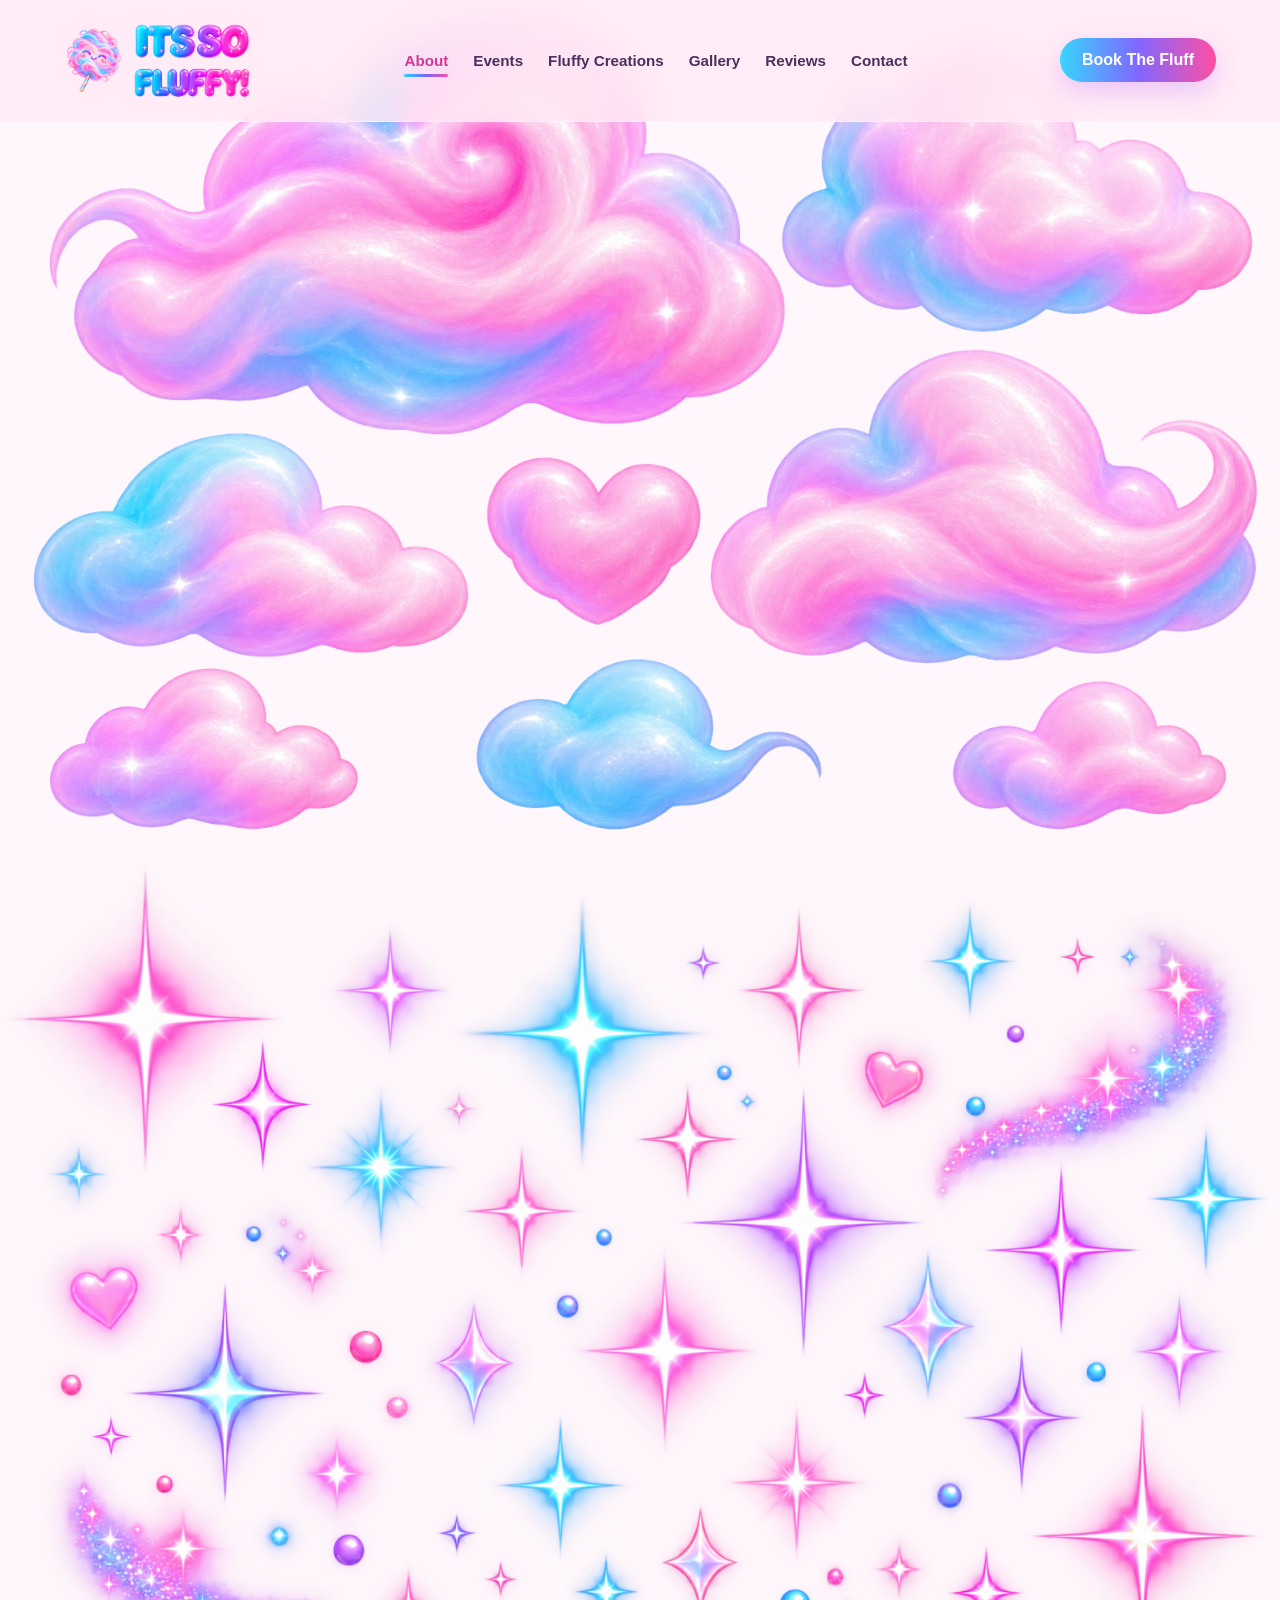
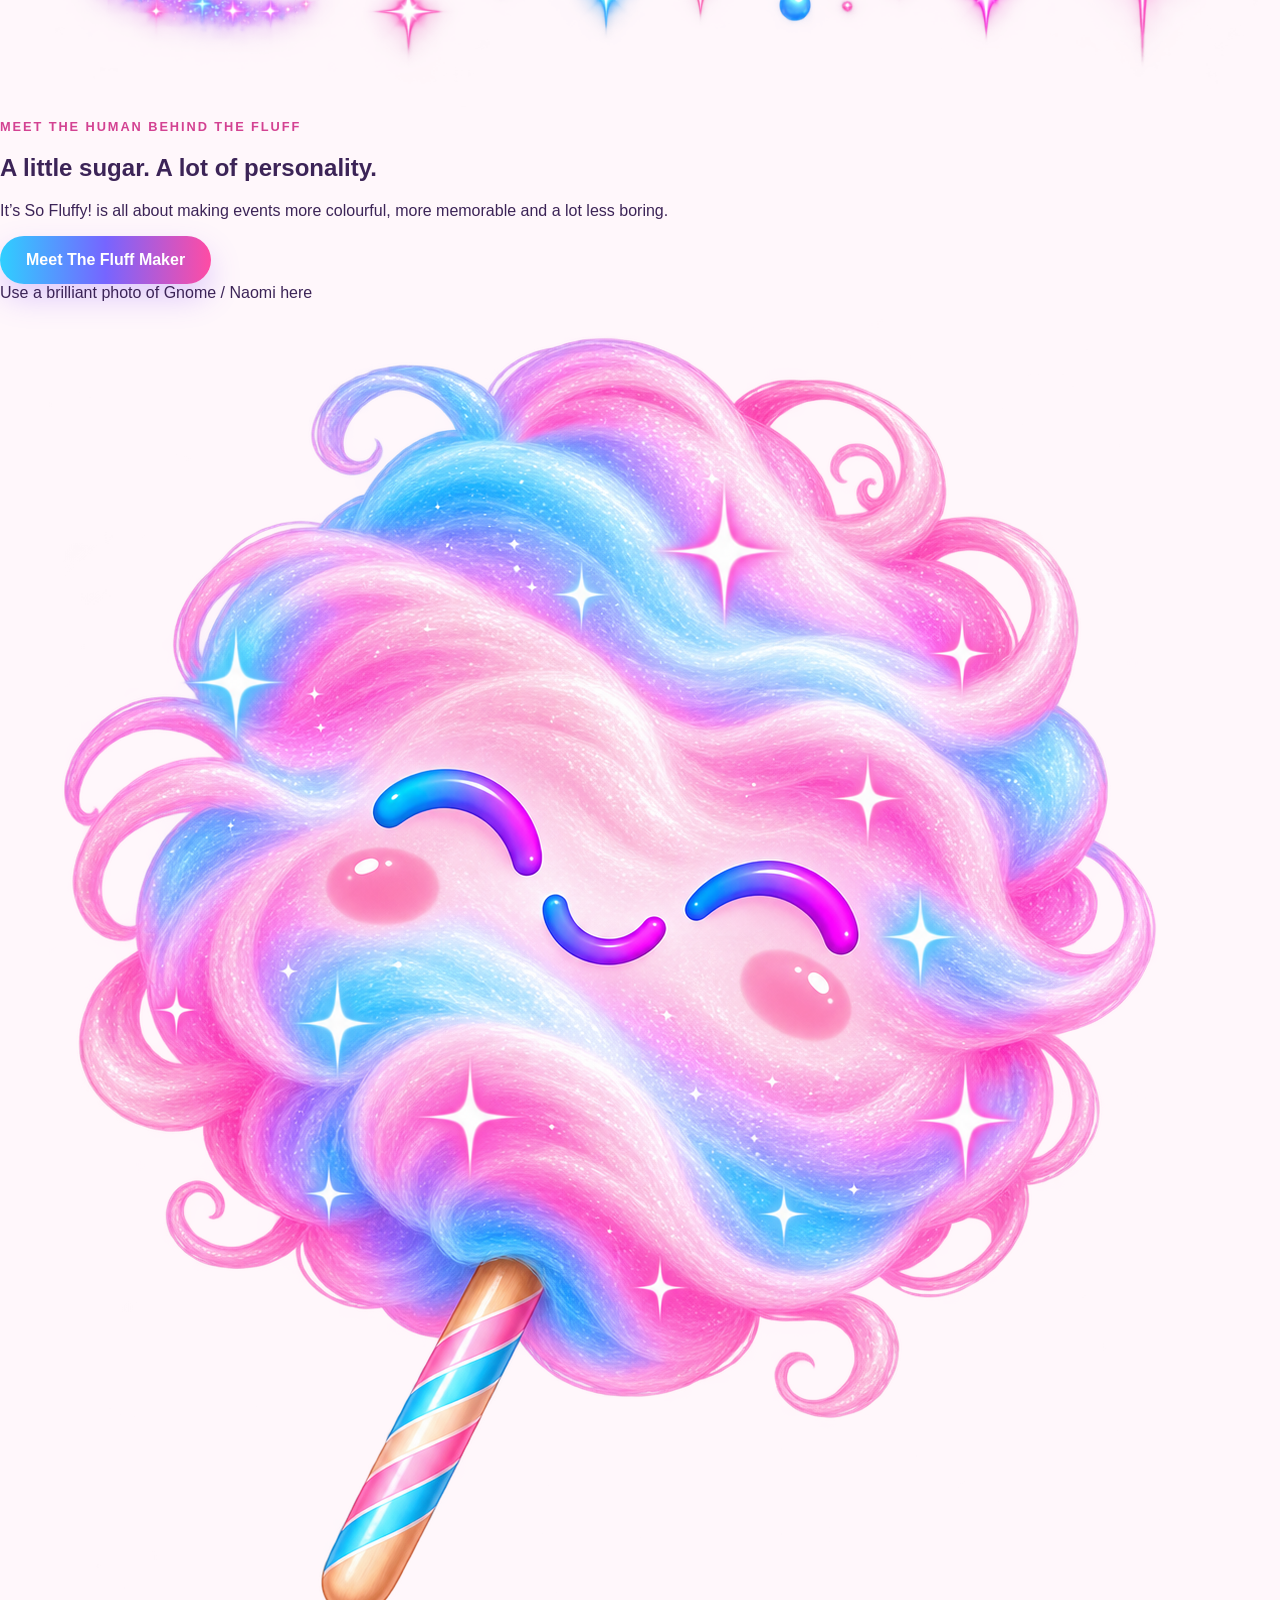
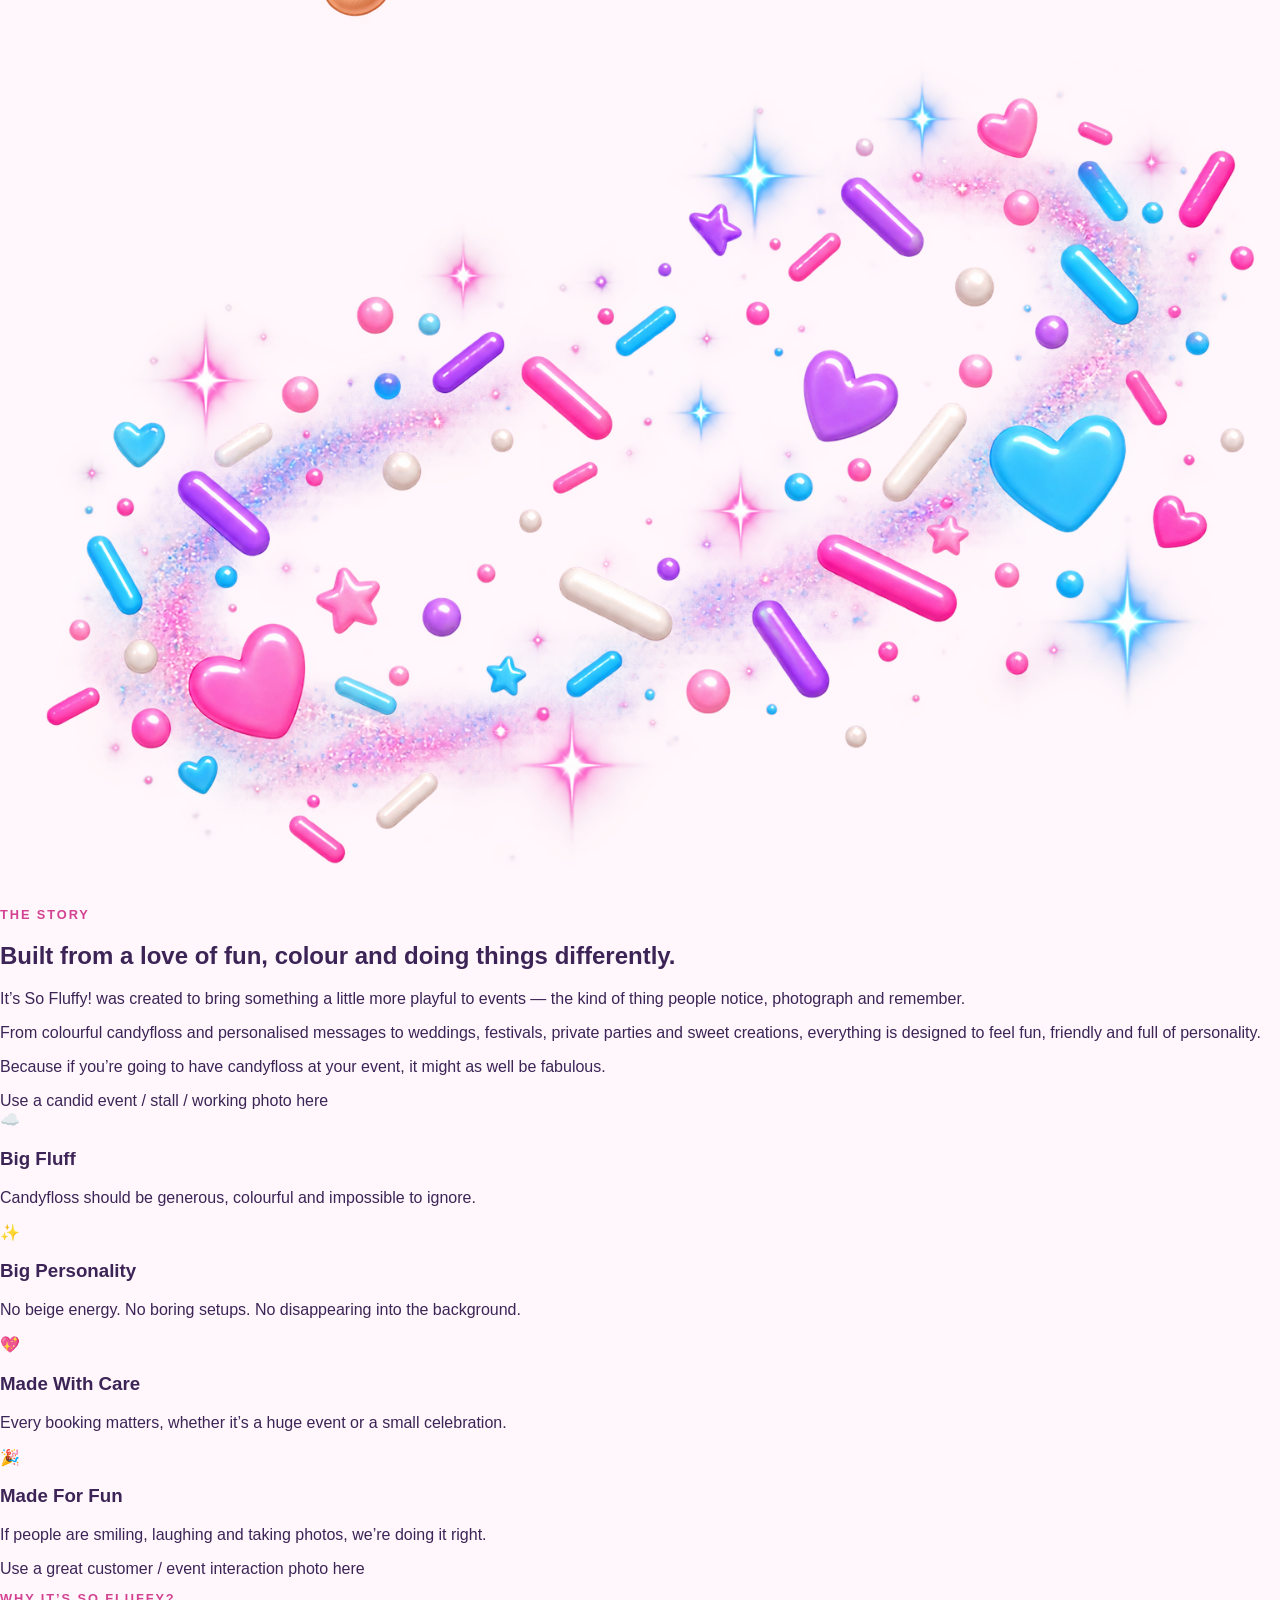
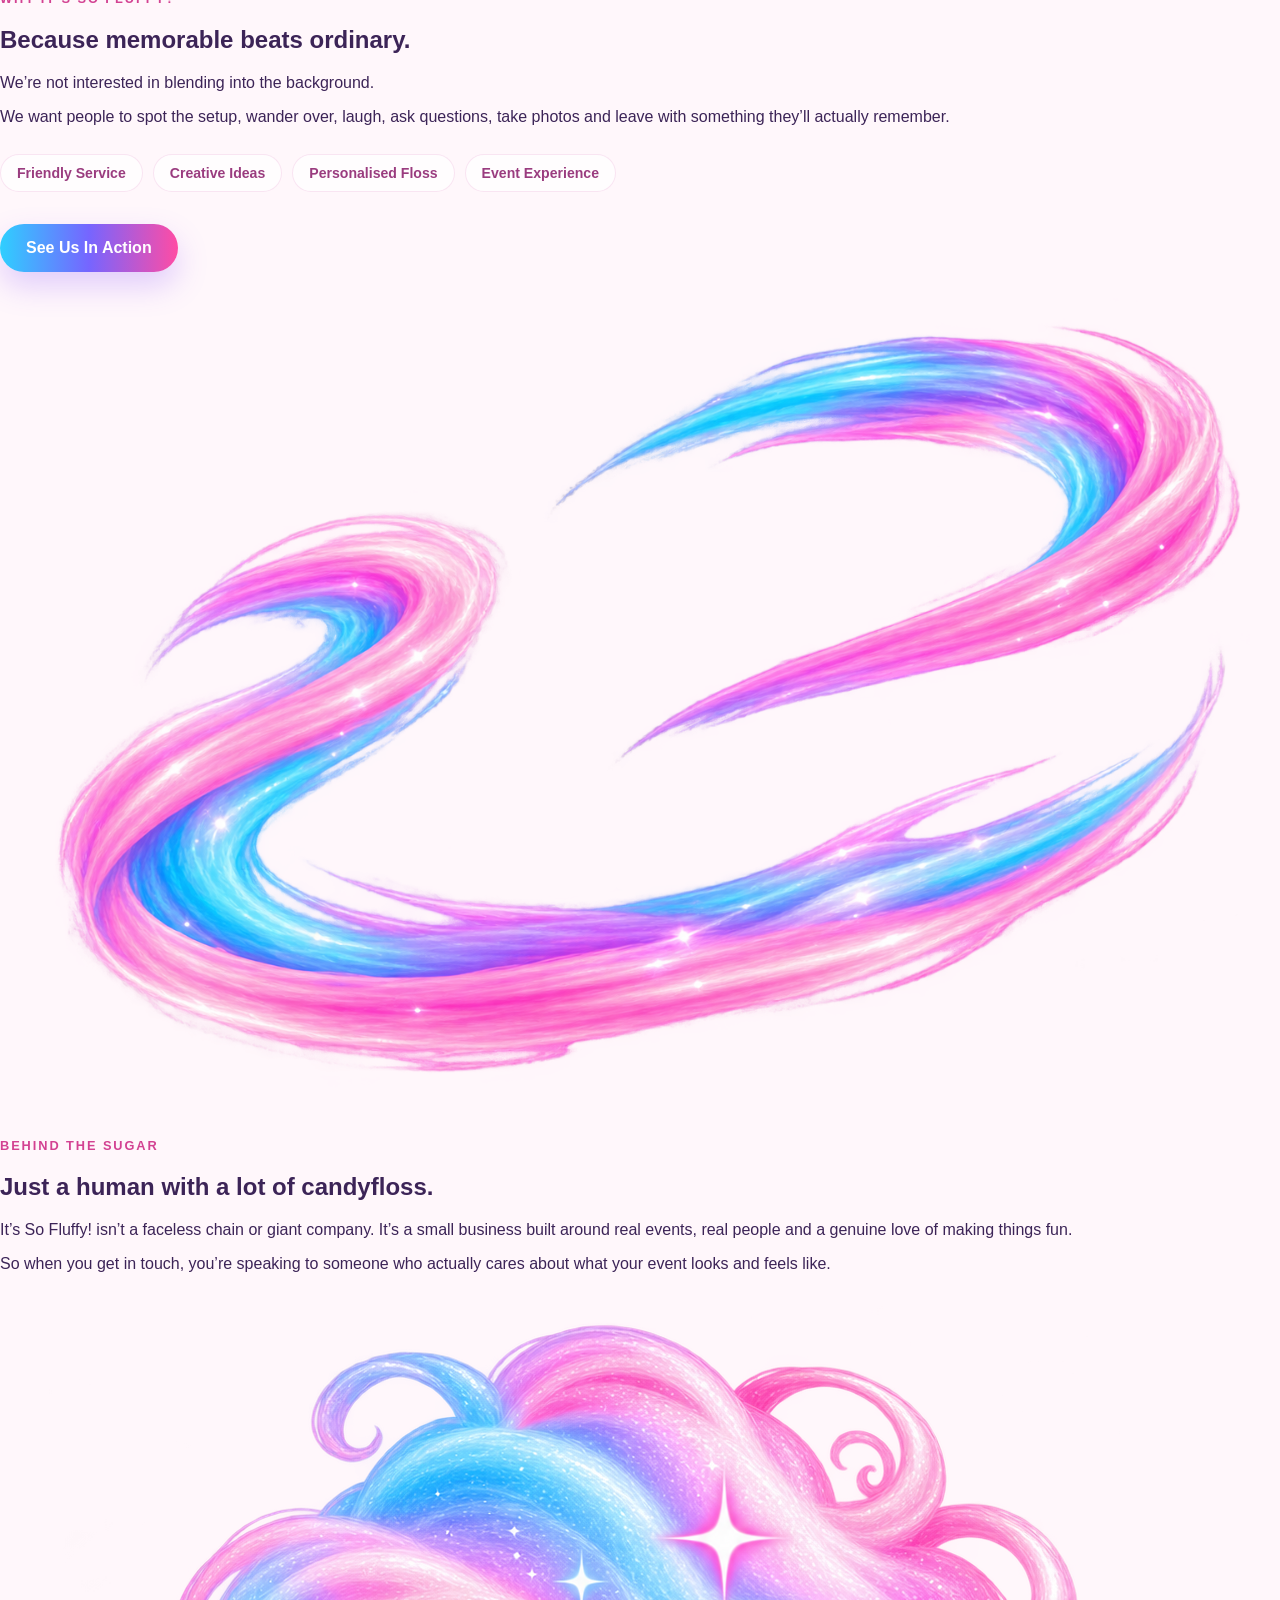
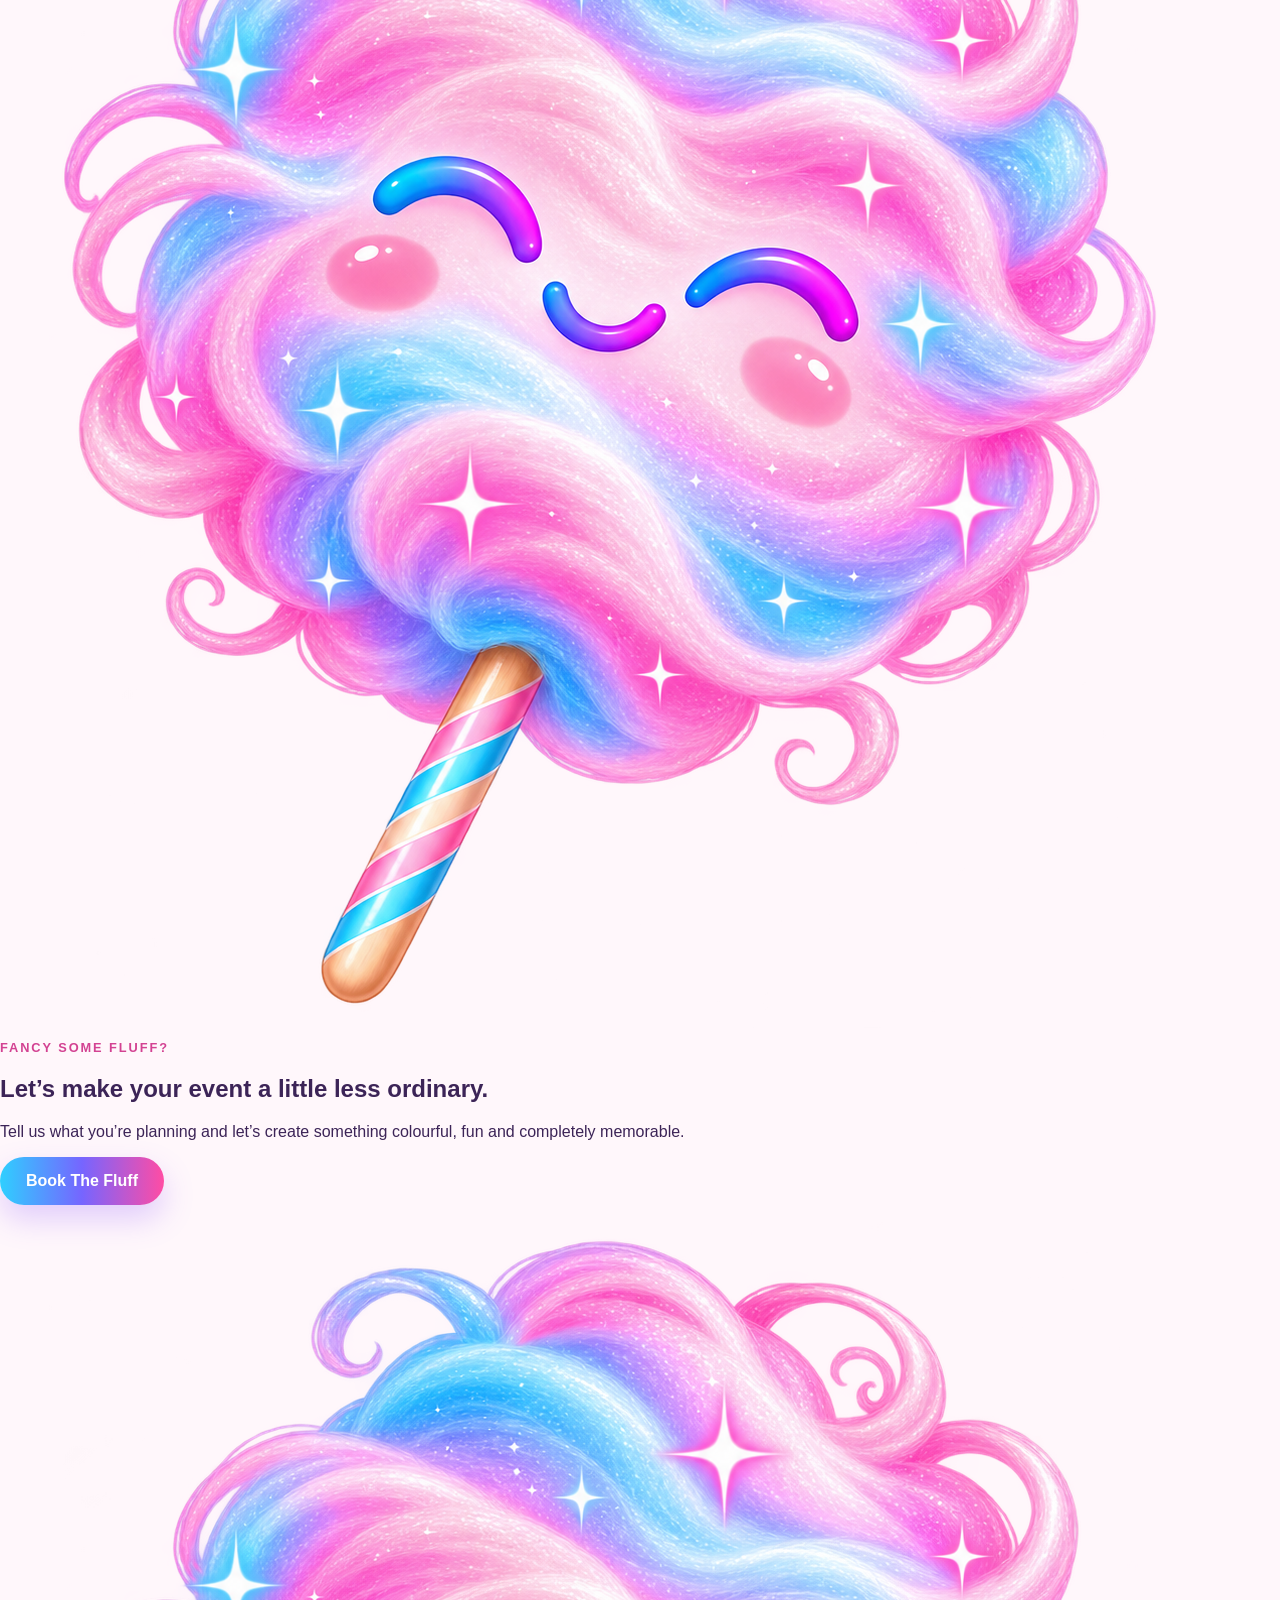
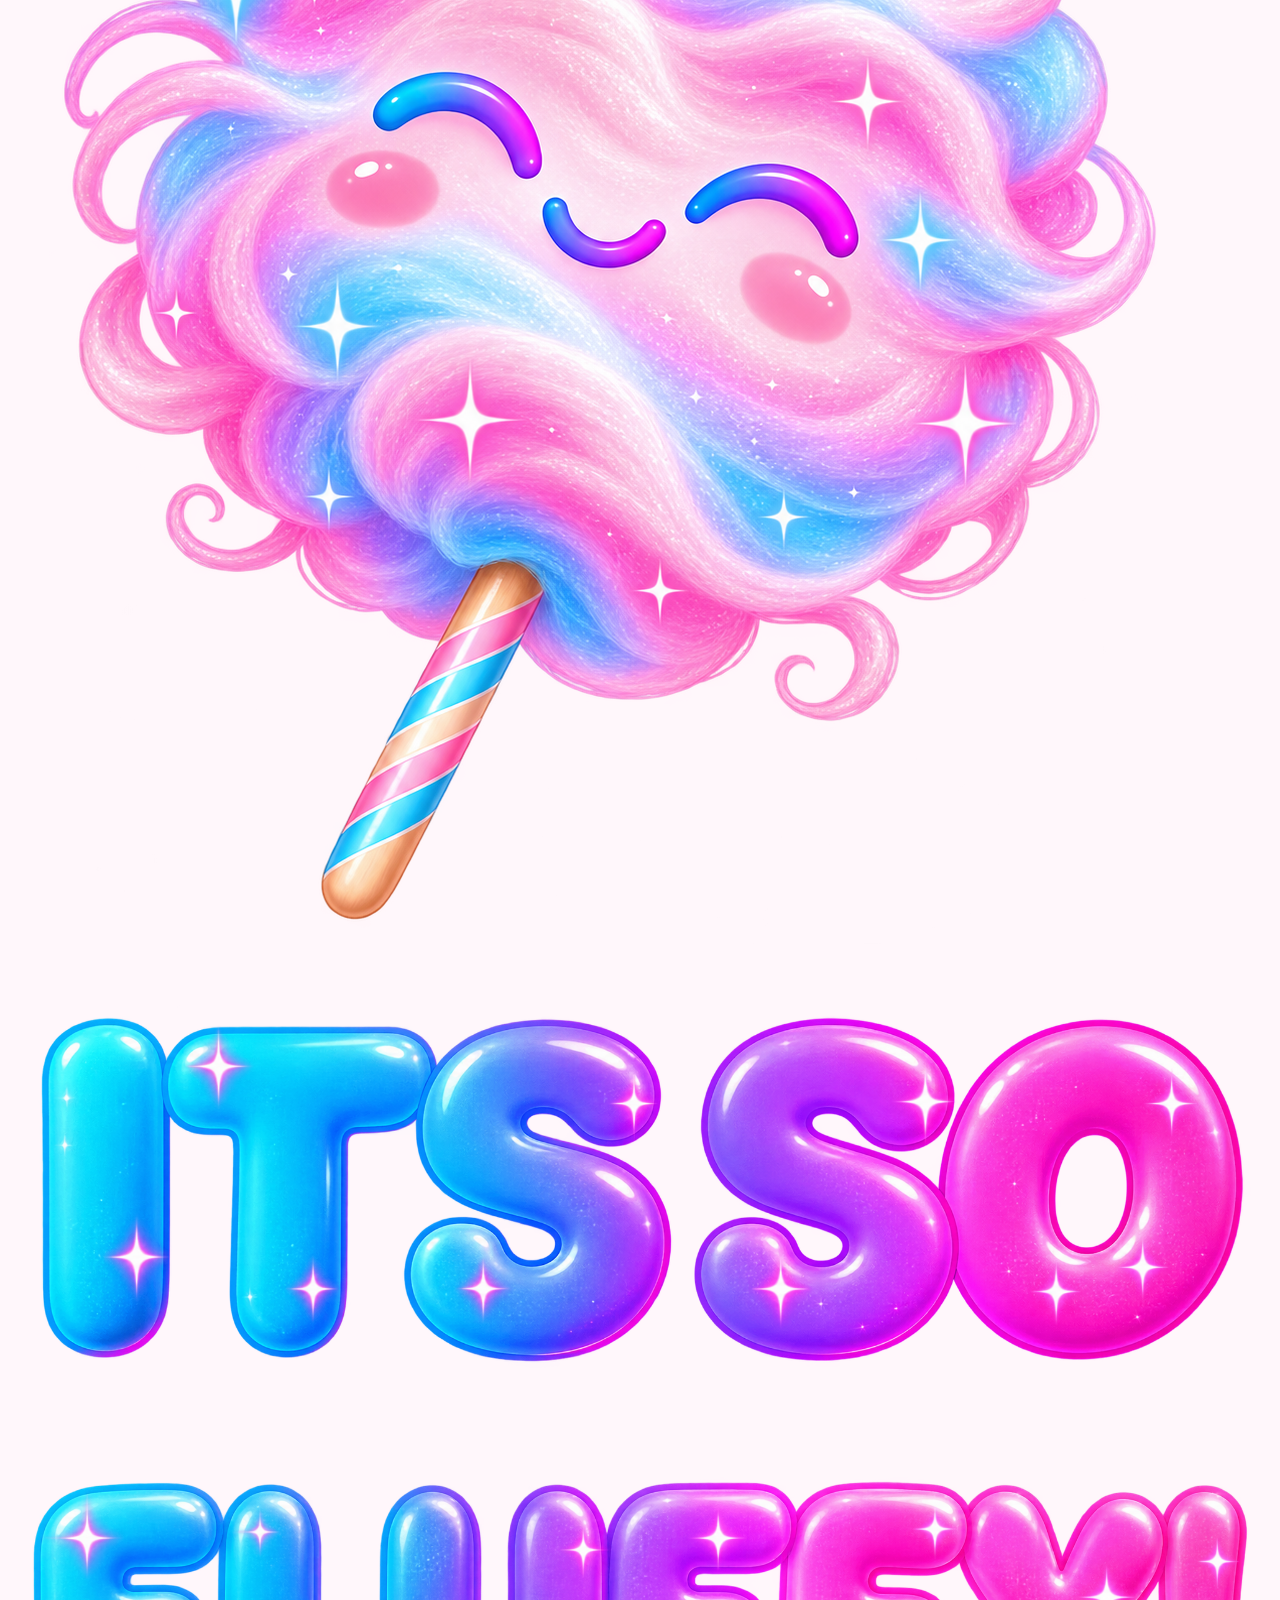
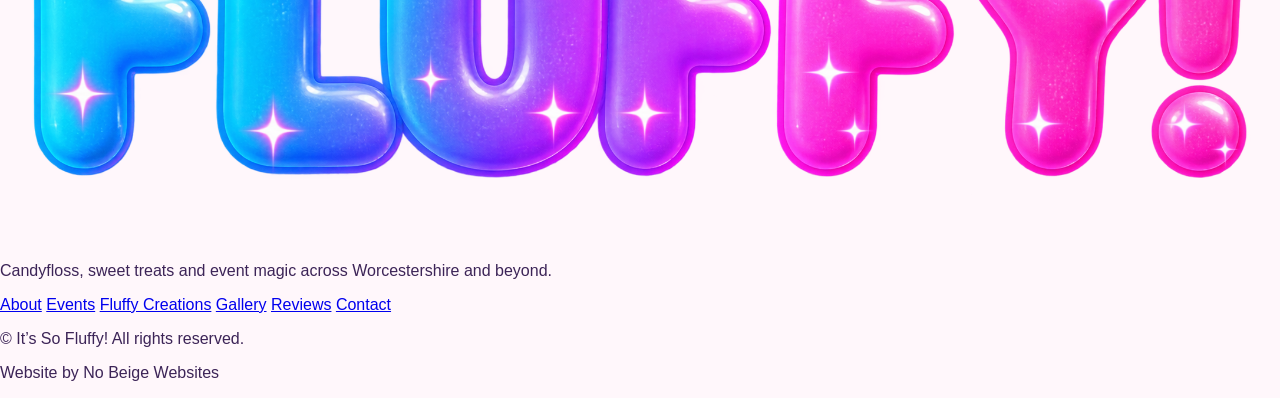
==== about.html @ 8fdda89d "Create about.html" ====
<!DOCTYPE html>
<html lang="en">
<head>
  <meta charset="UTF-8" />
  <meta name="viewport" content="width=device-width, initial-scale=1.0" />

  <title>About | It's So Fluffy!</title>

  <meta
    name="description"
    content="Meet the person behind It's So Fluffy! and discover the story behind the colourful candyfloss, sweet treats and event magic."
  />

  <link rel="stylesheet" href="style.css" />
</head>

<body>

  <header class="site-header">
    <div class="header-inner">

      <a href="index.html" class="brand" aria-label="It's So Fluffy home">
        <img src="images/candyfloss.png" alt="" class="brand-icon" />

        <div class="brand-text">
          <img src="images/its-so-text.png" alt="It's So" class="brand-text-top" />
          <img src="images/fluffy-text.png" alt="Fluffy!" class="brand-text-bottom" />
        </div>
      </a>

      <nav class="main-nav" aria-label="Main navigation">
        <a href="about.html" class="active">About</a>
        <a href="events.html">Events</a>
        <a href="creations.html">Fluffy Creations</a>
        <a href="gallery.html">Gallery</a>
        <a href="reviews.html">Reviews</a>
        <a href="contact.html">Contact</a>
      </nav>

      <a href="contact.html" class="nav-cta">
        Book The Fluff
      </a>

      <button class="menu-toggle" aria-label="Open menu">
        ☰
      </button>

    </div>
  </header>


  <main>

    <!-- ABOUT HERO -->
    <section class="about-page-hero">

      <div class="about-hero-clouds">
        <img src="images/fluffy-clouds.png" alt="" />
      </div>

      <div class="about-hero-sparkles">
        <img src="images/fluffy-sparkles.png" alt="" />
      </div>

      <div class="about-page-inner">

        <div class="about-page-copy">

          <p class="section-kicker">
            Meet The Human Behind The Fluff
          </p>

          <h1>
            A little sugar.
            <span>A lot of personality.</span>
          </h1>

          <p class="about-hero-intro">
            It’s So Fluffy! is all about making events more colourful,
            more memorable and a lot less boring.
          </p>

          <a href="#about-story" class="btn btn-primary">
            Meet The Fluff Maker
          </a>

        </div>


        <div class="about-page-visual">

          <div class="about-photo-card">
            <div class="about-photo-placeholder">
              <span>
                Use a brilliant photo of Gnome / Naomi here
              </span>
            </div>
          </div>

          <img
            src="images/candyfloss.png"
            alt=""
            class="about-hero-mascot"
          />

          <img
            src="images/candy-sprinkle-trail.png"
            alt=""
            class="about-hero-sprinkles"
          />

        </div>

      </div>

    </section>


    <!-- STORY -->
    <section class="about-story-section" id="about-story">

      <div class="section-inner about-story-inner">

        <div class="about-story-copy">

          <p class="section-kicker">
            The Story
          </p>

          <h2>
            Built from a love of
            <span>fun, colour and doing things differently.</span>
          </h2>

          <p>
            It’s So Fluffy! was created to bring something a little
            more playful to events — the kind of thing people notice,
            photograph and remember.
          </p>

          <p>
            From colourful candyfloss and personalised messages
            to weddings, festivals, private parties and sweet creations,
            everything is designed to feel fun, friendly and full of personality.
          </p>

          <p>
            Because if you’re going to have candyfloss at your event,
            it might as well be fabulous.
          </p>

        </div>


        <div class="about-story-image">

          <div class="about-photo-placeholder">
            <span>
              Use a candid event / stall / working photo here
            </span>
          </div>

        </div>

      </div>

    </section>


    <!-- PERSONALITY STRIP -->
    <section class="about-personality-section">

      <div class="section-inner">

        <div class="about-personality-grid">

          <div class="personality-card">
            <div class="personality-icon">☁️</div>
            <h3>Big Fluff</h3>
            <p>
              Candyfloss should be generous, colourful and impossible to ignore.
            </p>
          </div>

          <div class="personality-card">
            <div class="personality-icon">✨</div>
            <h3>Big Personality</h3>
            <p>
              No beige energy. No boring setups. No disappearing into the background.
            </p>
          </div>

          <div class="personality-card">
            <div class="personality-icon">💖</div>
            <h3>Made With Care</h3>
            <p>
              Every booking matters, whether it’s a huge event or a small celebration.
            </p>
          </div>

          <div class="personality-card">
            <div class="personality-icon">🎉</div>
            <h3>Made For Fun</h3>
            <p>
              If people are smiling, laughing and taking photos, we’re doing it right.
            </p>
          </div>

        </div>

      </div>

    </section>


    <!-- WHY CHOOSE US -->
    <section class="about-why-section">

      <div class="section-inner about-why-inner">

        <div class="about-why-image">
          <div class="about-photo-placeholder">
            <span>
              Use a great customer / event interaction photo here
            </span>
          </div>
        </div>

        <div class="about-why-copy">

          <p class="section-kicker">
            Why It’s So Fluffy?
          </p>

          <h2>
            Because memorable
            <span>beats ordinary.</span>
          </h2>

          <p>
            We’re not interested in blending into the background.
          </p>

          <p>
            We want people to spot the setup,
            wander over, laugh, ask questions,
            take photos and leave with something
            they’ll actually remember.
          </p>

          <div class="mini-pills">
            <span>Friendly Service</span>
            <span>Creative Ideas</span>
            <span>Personalised Floss</span>
            <span>Event Experience</span>
          </div>

          <a href="gallery.html" class="btn btn-primary">
            See Us In Action
          </a>

        </div>

      </div>

    </section>


    <!-- LITTLE HUMAN SECTION -->
    <section class="about-human-section">

      <img
        src="images/candyfloss-swirl-secondary.png"
        alt=""
        class="about-human-swirl"
      />

      <div class="section-inner about-human-inner">

        <p class="section-kicker">
          Behind The Sugar
        </p>

        <h2>
          Just a human
          <span>with a lot of candyfloss.</span>
        </h2>

        <p>
          It’s So Fluffy! isn’t a faceless chain or giant company.
          It’s a small business built around real events,
          real people and a genuine love of making things fun.
        </p>

        <p>
          So when you get in touch,
          you’re speaking to someone who actually cares
          about what your event looks and feels like.
        </p>

      </div>

    </section>


    <!-- FINAL CTA -->
    <section class="about-final-cta">

      <div class="section-inner about-final-inner">

        <img
          src="images/candyfloss.png"
          alt=""
          class="about-final-mascot"
        />

        <div>

          <p class="section-kicker">
            Fancy Some Fluff?
          </p>

          <h2>
            Let’s make your event
            <span>a little less ordinary.</span>
          </h2>

          <p>
            Tell us what you’re planning and let’s create
            something colourful, fun and completely memorable.
          </p>

          <a href="contact.html" class="btn btn-primary btn-large">
            Book The Fluff
          </a>

        </div>

      </div>

    </section>

  </main>


  <footer class="site-footer">

    <div class="footer-inner">

      <div class="footer-brand">

        <div class="footer-logo">
          <img src="images/candyfloss.png" alt="" />

          <div>
            <img src="images/its-so-text.png" alt="It's So" />
            <img src="images/fluffy-text.png" alt="Fluffy!" />
          </div>
        </div>

        <p>
          Candyfloss, sweet treats and event magic
          across Worcestershire and beyond.
        </p>

      </div>

      <div class="footer-links">
        <a href="about.html">About</a>
        <a href="events.html">Events</a>
        <a href="creations.html">Fluffy Creations</a>
        <a href="gallery.html">Gallery</a>
        <a href="reviews.html">Reviews</a>
        <a href="contact.html">Contact</a>
      </div>

      <div class="footer-bottom">
        <p>
          © <span id="year"></span> It’s So Fluffy! All rights reserved.
        </p>

        <p>
          Website by No Beige Websites
        </p>
      </div>

    </div>

  </footer>

  <script src="script.js"></script>

</body>
</html>
---- style.css ----
/* =========================
   BASIC RESET
========================= */

* {
  box-sizing: border-box;
}

html {
  scroll-behavior: smooth;
}

body {
  margin: 0;
  font-family: Arial, Helvetica, sans-serif;
  background: #fff7fb;
  color: #3c2457;
  overflow-x: hidden;
}

img {
  max-width: 100%;
  display: block;
}


/* =========================
   HEADER
========================= */

.site-header {
  position: fixed;
  top: 0;
  left: 0;
  width: 100%;
  z-index: 1000;
  padding: 18px 5%;
  background: rgba(255, 233, 244, 0.82);
  backdrop-filter: blur(16px);
  border-bottom: 1px solid rgba(255,255,255,0.5);
}

.header-inner {
  max-width: 1400px;
  margin: auto;
  display: flex;
  align-items: center;
  justify-content: space-between;
  gap: 25px;
}

.brand {
  display: flex;
  align-items: center;
  gap: 10px;
  text-decoration: none;
}

.brand-icon {
  width: 58px;
}

.brand-text {
  width: 120px;
}

.brand-text-top,
.brand-text-bottom {
  width: 100%;
}

.main-nav {
  display: flex;
  gap: 25px;
}

.main-nav a {
  text-decoration: none;
  color: #49305e;
  font-weight: 700;
  font-size: 0.95rem;
}

.nav-cta {
  text-decoration: none;
  padding: 13px 22px;
  border-radius: 999px;
  color: white;
  font-weight: 800;
  background: linear-gradient(
    90deg,
    #37d5ff,
    #8167ff,
    #ff4fa3
  );
  box-shadow: 0 10px 25px rgba(178, 82, 255, 0.25);
}

.menu-toggle {
  display: none;
}


/* =========================
   HERO
========================= */

.hero {
  position: relative;
  min-height: 100vh;
  padding: 150px 5% 130px;
  overflow: hidden;

  background:
    radial-gradient(circle at 20% 30%, rgba(255,255,255,0.8), transparent 30%),
    radial-gradient(circle at 80% 25%, rgba(127,223,255,0.25), transparent 35%),
    linear-gradient(
      135deg,
      #ffd9ea 0%,
      #ffeaf5 45%,
      #e9e4ff 100%
    );
}

.hero-inner {
  position: relative;
  z-index: 5;
  max-width: 1400px;
  margin: auto;

  min-height: 700px;

  display: grid;
  grid-template-columns: 1fr 1.1fr;
  align-items: center;
  gap: 50px;
}


/* =========================
   HERO COPY
========================= */

.hero-copy {
  position: relative;
  z-index: 50;
}

.eyebrow {
  position: relative;
  z-index: 51;

  display: inline-block;
  margin-bottom: 18px;
  padding: 9px 16px;
  border-radius: 999px;

  background: rgba(255,255,255,0.65);

  font-size: 0.85rem;
  font-weight: 800;
  letter-spacing: 0.12em;
  text-transform: uppercase;
}

.hero h1 {
  position: relative;
  z-index: 51;

  margin: 0;
  font-size: clamp(3.5rem, 7vw, 7rem);
  line-height: 0.92;
  letter-spacing: -0.05em;

  background: linear-gradient(
    90deg,
    #ff3cac 0%,
    #f52fa8 45%,
    #d93dbb 100%
  );

  -webkit-background-clip: text;
  background-clip: text;
  -webkit-text-fill-color: transparent;
  color: transparent;
}

.hero h1 span {
  display: block;

  background: linear-gradient(
    90deg,
    #2ccfff,
    #7b63ff,
    #ff4da2
  );

  -webkit-background-clip: text;
  background-clip: text;
  -webkit-text-fill-color: transparent;
  color: transparent;
}

.hero-intro {
  position: relative;
  z-index: 51;

  max-width: 600px;
  margin-top: 28px;

  font-size: 1.2rem;
  line-height: 1.7;
}

.hero-buttons {
  position: relative;
  z-index: 51;

  display: flex;
  gap: 15px;
  flex-wrap: wrap;
  margin-top: 30px;
}

.hero-buttons {
  display: flex;
  gap: 15px;
  flex-wrap: wrap;
  margin-top: 30px;
}


/* =========================
   HERO LOGO AREA
========================= */

.hero-visual {
  position: relative;
  min-height: 620px;

  display: flex;
  justify-content: center;
  align-items: center;

  isolation: isolate;
}


/* actual logo stays sharp and dominant */

.hero-logo {
  position: relative;
  z-index: 30;

  display: flex;
  align-items: center;
  justify-content: center;

  width: min(620px, 95%);
}

.hero-candyfloss {
  position: relative;
  z-index: 30;
  width: 42%;

  animation: candyFloat 5s ease-in-out infinite;
}

.hero-logo-words {
  position: relative;
  z-index: 31;
  width: 58%;
  margin-left: -4%;
}

.hero-its-so,
.hero-fluffy {
  width: 100%;
}

.hero-fluffy {
  margin-top: -4%;
}


/* =========================
   CANDYFLOSS SWIRLS
========================= */

.swirl {
  position: absolute;

  left: 50%;
  top: 50%;

  transform-origin: center center;

  pointer-events: none;

  filter:
    blur(4px)
    saturate(1.15);

  mix-blend-mode: screen;

  will-change: transform, opacity;
}


/* large cloud-like ring */

.swirl-main {
  z-index: 10;

  width: 130%;

  opacity: 0.24;

  animation:
    swirlAround 18s linear infinite,
    swirlPulse 7s ease-in-out infinite;
}


/* secondary opposing swirl */

.swirl-secondary {
  z-index: 12;

  width: 105%;

  opacity: 0.18;

  filter:
    blur(7px)
    saturate(1.1);

  animation:
    swirlAroundReverse 24s linear infinite,
    swirlPulseSecondary 9s ease-in-out infinite;
}


/* =========================
   SWIRL ANIMATIONS
========================= */

@keyframes swirlAround {

  0% {
    transform:
      translate(-50%, -50%)
      rotate(0deg)
      scale(1);
  }

  25% {
    transform:
      translate(-48%, -52%)
      rotate(90deg)
      scale(1.04);
  }

  50% {
    transform:
      translate(-52%, -48%)
      rotate(180deg)
      scale(0.98);
  }

  75% {
    transform:
      translate(-49%, -51%)
      rotate(270deg)
      scale(1.05);
  }

  100% {
    transform:
      translate(-50%, -50%)
      rotate(360deg)
      scale(1);
  }
}


@keyframes swirlAroundReverse {

  0% {
    transform:
      translate(-50%, -50%)
      rotate(360deg)
      scale(0.96);
  }

  25% {
    transform:
      translate(-53%, -48%)
      rotate(270deg)
      scale(1.03);
  }

  50% {
    transform:
      translate(-48%, -53%)
      rotate(180deg)
      scale(1);
  }

  75% {
    transform:
      translate(-51%, -49%)
      rotate(90deg)
      scale(1.04);
  }

  100% {
    transform:
      translate(-50%, -50%)
      rotate(0deg)
      scale(0.96);
  }
}


/* opacity breathing gives the wispy/cloud feel */

@keyframes swirlPulse {

  0%,
  100% {
    opacity: 0.18;
    filter: blur(5px) saturate(1);
  }

  50% {
    opacity: 0.30;
    filter: blur(2px) saturate(1.2);
  }
}


@keyframes swirlPulseSecondary {

  0%,
  100% {
    opacity: 0.12;
    filter: blur(8px) saturate(1);
  }

  50% {
    opacity: 0.22;
    filter: blur(5px) saturate(1.1);
  }
}


/* =========================
   FLOATING CANDYFLOSS ICON
========================= */

@keyframes candyFloat {

  0%,
  100% {
    transform:
      translateY(0)
      rotate(-2deg);
  }

  50% {
    transform:
      translateY(-16px)
      rotate(2deg);
  }
}


/* =========================
   BACKGROUND DECORATIONS
========================= */

.hero-bg-clouds {
  position: absolute;
  inset: 0;
  z-index: 1;
  pointer-events: none;
}

.hero-clouds {
  position: absolute;
  width: 1100px;
  right: -250px;
  top: 100px;
  opacity: 0.09;

  animation: cloudDrift 18s ease-in-out infinite alternate;
}

@keyframes cloudDrift {

  from {
    transform: translate3d(0, 0, 0);
  }

  to {
    transform: translate3d(-80px, 25px, 0);
  }
}


.hero-sparkles {
  position: absolute;
  inset: 0;
  z-index: 8;
  pointer-events: none;
}

.hero-sparkles img {
  position: absolute;

  width: 700px;

  right: 2%;
  top: 10%;

  opacity: 0.28;

  animation: sparkleTwinkle 4s ease-in-out infinite;
}

@keyframes sparkleTwinkle {

  0%,
  100% {
    opacity: 0.14;
    transform: scale(0.98);
  }

  50% {
    opacity: 0.34;
    transform: scale(1.02);
  }
}


.hero-candy {
  position: absolute;
  inset: 0;
  z-index: 7;
  pointer-events: none;
}

.hero-candy img {
  position: absolute;

  width: 520px;

  right: -80px;
  bottom: 70px;

  opacity: 0.16;

  animation: floatingCandy 10s ease-in-out infinite;
}

@keyframes floatingCandy {

  0%,
  100% {
    transform:
      translate(0, 0)
      rotate(-3deg);
  }

  50% {
    transform:
      translate(-20px, -22px)
      rotate(3deg);
  }
}


/* =========================
   HERO BOTTOM FLOSS
========================= */

.hero-bottom-border {
  position: absolute;

  width: 110%;

  left: 50%;
  bottom: -5px;

  transform: translateX(-50%);

  z-index: 3;

  pointer-events: none;
}


/* =========================
   BUTTONS
========================= */

.btn {
  display: inline-flex;
  justify-content: center;
  align-items: center;

  padding: 15px 26px;

  border-radius: 999px;

  text-decoration: none;
  border: none;

  font-weight: 800;
  font-size: 1rem;

  cursor: pointer;

  transition:
    transform 0.25s ease,
    box-shadow 0.25s ease;
}

.btn:hover {
  transform: translateY(-3px);
}

.btn-primary {
  color: white;

  background: linear-gradient(
    90deg,
    #2fcfff,
    #7665ff,
    #ff4ca4
  );

  box-shadow:
    0 14px 30px rgba(136, 79, 255, 0.25);
}

.btn-secondary {
  color: #6a3e8d;

  background: rgba(255,255,255,0.72);

  border: 2px solid rgba(160, 105, 220, 0.18);
}


/* =========================
   GENERAL SECTIONS
========================= */

.section {
  padding: 100px 5%;
}

.section-inner {
  max-width: 1300px;
  margin: auto;
}

.narrow {
  max-width: 850px;
  text-align: center;
}

.section-kicker {
  font-size: 0.8rem;
  font-weight: 900;
  letter-spacing: 0.15em;
  text-transform: uppercase;
  color: #d34292;
}

.section h2 {
  font-size: clamp(2.6rem, 5vw, 5rem);
  line-height: 1;
  margin: 15px 0 25px;

  background: linear-gradient(
    90deg,
    #ff3cac 0%,
    #2ccfff 35%,
    #7b63ff 68%,
    #ff4da2 100%
  );

  -webkit-background-clip: text;
  background-clip: text;
  -webkit-text-fill-color: transparent;
  color: transparent;
}
}

.section h2 span {
  color: inherit;
  -webkit-text-fill-color: inherit;
}

.section-lead {
  font-size: 1.2rem;
  line-height: 1.7;
}


/* =========================
   RESPONSIVE
========================= */

@media (max-width: 1000px) {

  .main-nav,
  .nav-cta {
    display: none;
  }

  .menu-toggle {
    display: block;
    border: none;
    background: none;
    font-size: 2rem;
  }

  .hero-inner {
    grid-template-columns: 1fr;
    text-align: center;
    gap: 20px;
  }

  .hero-copy {
    margin-top: 40px;
  }

  .hero-intro {
    margin-left: auto;
    margin-right: auto;
  }

  .hero-buttons {
    justify-content: center;
  }

  .hero-visual {
    min-height: 500px;
  }

  .hero-logo {
    width: min(600px, 90%);
  }

  .swirl-main {
    width: 115%;
  }

  .swirl-secondary {
    width: 100%;
  }
}


@media (max-width: 600px) {

  .hero {
    padding-top: 120px;
  }

  .hero h1 {
    font-size: clamp(3rem, 15vw, 5rem);
  }

  .hero-visual {
    min-height: 390px;
  }

  .hero-logo {
    width: 100%;
  }

  .swirl-main {
    width: 125%;
    opacity: 0.18;
  }

  .swirl-secondary {
    width: 115%;
    opacity: 0.12;
  }

  .hero-sparkles img {
    width: 400px;
  }

  .hero-candy img {
    width: 300px;
  }
}


/* =========================================================
   EVENTS PAGE
========================================================= */

.events-page-hero {
  position: relative;
  min-height: 100vh;
  padding: 150px 5% 110px;
  overflow: hidden;

  background:
    radial-gradient(circle at 15% 20%, rgba(255,255,255,0.85), transparent 28%),
    radial-gradient(circle at 85% 25%, rgba(59,205,255,0.22), transparent 32%),
    linear-gradient(
      135deg,
      #ffd8ea 0%,
      #ffeaf5 46%,
      #ebe7ff 100%
    );
}


.events-page-inner {
  position: relative;
  z-index: 10;

  max-width: 1400px;
  margin: auto;

  display: grid;
  grid-template-columns: 0.95fr 1.05fr;
  align-items: center;
  gap: 60px;

  min-height: 720px;
}


/* =========================================================
   EVENTS HERO TEXT
========================================================= */

.events-page-copy {
  position: relative;
  z-index: 30;
}


.events-page-copy h1 {
  margin: 0;

  font-size: clamp(4rem, 8vw, 8rem);
  line-height: 0.88;
  letter-spacing: -0.055em;

  color: #f52fa8;
}


.events-page-copy h1 span {
  display: block;

  background: linear-gradient(
    90deg,
    #2ccfff 0%,
    #7665ff 45%,
    #ff4da2 100%
  );

  -webkit-background-clip: text;
  background-clip: text;

  -webkit-text-fill-color: transparent;
  color: transparent;

  font-size: 1.12em;

  filter: drop-shadow(
    0 10px 18px rgba(124, 98, 255, 0.16)
  );
}


.events-hero-intro {
  max-width: 620px;

  margin-top: 28px;

  font-size: 1.2rem;
  line-height: 1.7;

  color: #5b3d6c;
}


/* =========================================================
   HERO BACKGROUND ELEMENTS
========================================================= */

.events-hero-clouds,
.events-hero-sparkles,
.events-hero-swirl {
  position: absolute;

  inset: 0;

  pointer-events: none;
}


.events-hero-clouds {
  z-index: 1;
}


.events-hero-clouds img {
  position: absolute;

  width: 1200px;

  right: -300px;
  top: 30px;

  opacity: 0.11;

  animation:
    eventsCloudDrift 17s ease-in-out infinite alternate;
}


@keyframes eventsCloudDrift {

  from {
    transform:
      translate3d(0, 0, 0)
      scale(1);
  }

  to {
    transform:
      translate3d(-90px, 35px, 0)
      scale(1.04);
  }
}


.events-hero-sparkles {
  z-index: 4;
}


.events-hero-sparkles img {
  position: absolute;

  width: 750px;

  right: 0;
  top: 100px;

  opacity: 0.24;

  animation:
    eventsSparklePulse 4.5s ease-in-out infinite;
}


@keyframes eventsSparklePulse {

  0%,
  100% {
    opacity: 0.14;
    transform: scale(0.98);
  }

  50% {
    opacity: 0.34;
    transform: scale(1.03);
  }
}


.events-hero-swirl {
  z-index: 3;
}


.events-hero-swirl img {
  position: absolute;

  width: 780px;

  right: -80px;
  top: 100px;

  opacity: 0.16;

  filter:
    blur(5px)
    saturate(1.15);

  mix-blend-mode: screen;

  animation:
    eventsHeroSwirl 22s linear infinite;
}


@keyframes eventsHeroSwirl {

  from {
    transform:
      rotate(0deg)
      scale(1);
  }

  50% {
    transform:
      rotate(180deg)
      scale(1.08);
  }

  to {
    transform:
      rotate(360deg)
      scale(1);
  }
}


/* =========================================================
   EVENTS HERO PHOTO COLLAGE
========================================================= */

.events-page-visual {
  position: relative;

  min-height: 650px;

  display: flex;
  align-items: center;
  justify-content: center;
}


.events-photo-card {
  position: absolute;

  border: 8px solid rgba(255,255,255,0.88);

  border-radius: 32px;

  overflow: hidden;

  box-shadow:
    0 30px 70px rgba(128, 67, 152, 0.18);

  backdrop-filter: blur(10px);

  transition:
    transform 0.35s ease,
    box-shadow 0.35s ease;
}


.events-photo-card:hover {
  box-shadow:
    0 40px 90px rgba(128, 67, 152, 0.28);

  z-index: 20;
}


.events-photo-one {
  width: 48%;
  height: 430px;

  left: 3%;
  top: 105px;

  transform: rotate(-8deg);
}


.events-photo-one:hover {
  transform:
    rotate(-4deg)
    translateY(-10px);
}


.events-photo-two {
  width: 46%;
  height: 420px;

  right: 4%;
  top: 35px;

  transform: rotate(7deg);

  z-index: 4;
}


.events-photo-two:hover {
  transform:
    rotate(3deg)
    translateY(-10px);
}


.events-photo-three {
  width: 38%;
  height: 320px;

  right: 22%;
  bottom: 10px;

  transform: rotate(-2deg);

  z-index: 8;
}


.events-photo-three:hover {
  transform:
    rotate(2deg)
    translateY(-12px);
}


.events-photo-placeholder,
.feature-photo-placeholder {
  width: 100%;
  height: 100%;

  display: flex;
  align-items: center;
  justify-content: center;

  text-align: center;

  padding: 30px;

  color: #9660aa;
  font-weight: 800;

  background:
    radial-gradient(circle at 30% 25%, rgba(255,255,255,0.9), transparent 28%),
    linear-gradient(
      135deg,
      #ffc8e4,
      #d9d2ff,
      #bcefff
    );
}


.events-floating-candy {
  position: absolute;

  width: 270px;

  right: -90px;
  bottom: 40px;

  opacity: 0.22;

  z-index: 2;

  animation:
    eventsCandyFloat 8s ease-in-out infinite;
}


@keyframes eventsCandyFloat {

  0%,
  100% {
    transform:
      translateY(0)
      rotate(-8deg);
  }

  50% {
    transform:
      translateY(-22px)
      rotate(8deg);
  }
}


/* =========================================================
   EVENTS INTRO
========================================================= */

.events-intro {
  position: relative;

  background:
    linear-gradient(
      180deg,
      #fff9fc,
      #ffffff
    );
}


/* =========================================================
   EVENT FEATURE SECTIONS
========================================================= */

.event-feature {
  position: relative;

  padding: 120px 5%;

  overflow: hidden;
}


.event-feature-inner {
  max-width: 1320px;
  margin: auto;

  display: grid;
  grid-template-columns: 1fr 1fr;

  gap: 80px;

  align-items: center;
}


.event-feature-inner.reverse {
  direction: rtl;
}


.event-feature-inner.reverse > * {
  direction: ltr;
}


.event-feature-copy h2 {
  margin: 12px 0 28px;

  font-size: clamp(3rem, 5vw, 5.5rem);
  line-height: 0.98;
  letter-spacing: -0.04em;

  background: linear-gradient(
    90deg,
    #ff3cac,
    #2ccfff,
    #7665ff,
    #ff4da2
  );

  -webkit-background-clip: text;
  background-clip: text;

  -webkit-text-fill-color: transparent;
  color: transparent;
}


.event-feature-copy h2 span {
  display: block;
}


.event-feature-copy p {
  font-size: 1.08rem;
  line-height: 1.8;

  color: #60476c;
}


.event-feature-image {
  position: relative;

  min-height: 580px;

  border-radius: 42px;

  padding: 14px;

  background:
    rgba(255,255,255,0.65);

  box-shadow:
    0 28px 70px rgba(128, 67, 152, 0.14);

  transform: rotate(-2deg);
}


.event-feature-image::before {
  content: "";

  position: absolute;

  inset: -22px;

  border-radius: 52px;

  z-index: -1;

  background:
    linear-gradient(
      135deg,
      rgba(255, 81, 177, 0.22),
      rgba(76, 215, 255, 0.20),
      rgba(134, 94, 255, 0.18)
    );

  filter: blur(12px);
}


.event-feature-image .feature-photo-placeholder {
  border-radius: 30px;

  min-height: 550px;
}


.floating-label {
  position: absolute;

  right: -25px;
  bottom: 35px;

  max-width: 280px;

  padding: 17px 24px;

  border-radius: 999px;

  background:
    linear-gradient(
      90deg,
      #2ccfff,
      #7665ff,
      #ff4da2
    );

  color: white;

  font-weight: 900;

  box-shadow:
    0 18px 35px rgba(118, 101, 255, 0.25);

  transform: rotate(4deg);
}


.mini-pills {
  display: flex;
  flex-wrap: wrap;

  gap: 10px;

  margin: 28px 0 32px;
}


.mini-pills span {
  padding: 10px 16px;

  border-radius: 999px;

  background:
    rgba(255,255,255,0.75);

  border:
    1px solid rgba(213, 81, 169, 0.14);

  color: #9a3c7f;

  font-size: 0.88rem;
  font-weight: 800;
}


/* =========================================================
   WEDDINGS
========================================================= */

.event-feature-wedding {
  background:
    radial-gradient(circle at 20% 20%, rgba(255,255,255,0.8), transparent 28%),
    linear-gradient(
      135deg,
      #fff4f8,
      #ffe8f2,
      #f4efff
    );
}


.event-feature-wedding .event-feature-image {
  transform: rotate(-3deg);
}


/* =========================================================
   PARTIES
========================================================= */

.event-feature-party {
  background:
    linear-gradient(
      135deg,
      #e9faff,
      #f4efff,
      #ffeaf5
    );
}


.event-feature-party .event-feature-image {
  transform: rotate(3deg);
}


/* =========================================================
   FESTIVAL SECTION
========================================================= */

.festival-section {
  position: relative;

  padding: 130px 5%;

  overflow: hidden;

  background:
    linear-gradient(
      120deg,
      #37124d,
      #57216e,
      #2d245f
    );

  color: white;
}


.festival-bg-text {
  position: absolute;

  left: -3%;
  bottom: -13%;

  font-size: clamp(12rem, 28vw, 32rem);

  font-weight: 900;
  line-height: 0.7;

  color: rgba(255,255,255,0.035);

  pointer-events: none;
}


.festival-inner {
  position: relative;

  z-index: 5;

  display: grid;
  grid-template-columns: 0.85fr 1.15fr;

  gap: 90px;

  align-items: center;
}


.festival-copy .section-kicker {
  color: #ff91cd;
}


.festival-copy h2 {
  margin: 10px 0 28px;

  font-size: clamp(3.5rem, 6vw, 6rem);
  line-height: 0.9;

  color: white;
}


.festival-copy h2 span {
  display: block;

  background:
    linear-gradient(
      90deg,
      #31d6ff,
      #9e7bff,
      #ff4da2
    );

  -webkit-background-clip: text;
  background-clip: text;

  -webkit-text-fill-color: transparent;
  color: transparent;
}


.festival-copy p {
  max-width: 600px;

  font-size: 1.12rem;
  line-height: 1.8;

  color: rgba(255,255,255,0.82);
}


.festival-collage {
  position: relative;

  min-height: 620px;
}


.festival-photo {
  position: absolute;

  overflow: hidden;

  border: 7px solid rgba(255,255,255,0.88);

  border-radius: 28px;

  box-shadow:
    0 30px 60px rgba(0,0,0,0.28);
}


.festival-photo-a {
  width: 48%;
  height: 440px;

  left: 0;
  top: 80px;

  transform: rotate(-7deg);
}


.festival-photo-b {
  width: 48%;
  height: 420px;

  right: 0;
  top: 20px;

  transform: rotate(8deg);
}


.festival-photo-c {
  width: 44%;
  height: 300px;

  left: 30%;
  bottom: 0;

  transform: rotate(-1deg);

  z-index: 5;
}


/* =========================================================
   CORPORATE
========================================================= */

.event-feature-corporate {
  background:
    linear-gradient(
      135deg,
      #fff7fb,
      #edfaff,
      #f4eeff
    );
}


/* =========================================================
   COMMUNITY EVENTS
========================================================= */

.community-events-section {
  position: relative;

  padding: 120px 5%;

  background:
    linear-gradient(
      180deg,
      #fff,
      #fff5fb
    );
}


.community-event-grid {
  margin-top: 60px;

  display: grid;
  grid-template-columns: repeat(4, 1fr);

  gap: 25px;
}


.community-card {
  position: relative;

  padding: 38px 30px;

  border-radius: 30px;

  background:
    rgba(255,255,255,0.8);

  box-shadow:
    0 20px 50px rgba(139, 80, 161, 0.10);

  border:
    1px solid rgba(236, 101, 177, 0.10);

  overflow: hidden;

  transition:
    transform 0.3s ease,
    box-shadow 0.3s ease;
}


.community-card::before {
  content: "";

  position: absolute;

  width: 180px;
  height: 180px;

  border-radius: 50%;

  right: -75px;
  top: -75px;

  background:
    linear-gradient(
      135deg,
      rgba(47, 207, 255, 0.15),
      rgba(255, 76, 164, 0.18)
    );
}


.community-card:hover {
  transform:
    translateY(-10px)
    rotate(-1deg);

  box-shadow:
    0 30px 70px rgba(139, 80, 161, 0.18);
}


.community-icon {
  font-size: 2.7rem;

  margin-bottom: 20px;
}


.community-card h3 {
  margin-bottom: 12px;

  font-size: 1.35rem;

  color: #b93a91;
}


.community-card p {
  line-height: 1.7;

  color: #654d70;
}


/* =========================================================
   SOMETHING DIFFERENT
========================================================= */

.something-different-section {
  position: relative;

  padding: 150px 5%;

  overflow: hidden;

  text-align: center;

  background:
    radial-gradient(circle at 50% 50%, rgba(255,255,255,0.72), transparent 32%),
    linear-gradient(
      135deg,
      #ffd9eb,
      #dff8ff,
      #eae3ff
    );
}


.something-different-inner {
  position: relative;

  z-index: 10;

  max-width: 900px;
}


.something-different-inner h2 {
  font-size: clamp(3.5rem, 7vw, 7rem);

  margin: 10px 0 28px;

  line-height: 0.9;

  background:
    linear-gradient(
      90deg,
      #ff3cac,
      #2ccfff,
      #7665ff,
      #ff4da2
    );

  -webkit-background-clip: text;
  background-clip: text;

  -webkit-text-fill-color: transparent;
  color: transparent;
}


.something-different-inner h2 span {
  display: block;
}


.something-different-inner p {
  max-width: 720px;

  margin:
    0 auto
    32px;

  font-size: 1.15rem;
  line-height: 1.8;

  color: #624a70;
}


.different-swirl {
  position: absolute;

  width: 950px;

  left: 50%;
  top: 50%;

  transform:
    translate(-50%, -50%);

  opacity: 0.14;

  filter: blur(6px);

  animation:
    differentSwirlSpin 30s linear infinite;
}


@keyframes differentSwirlSpin {

  from {
    transform:
      translate(-50%, -50%)
      rotate(0deg)
      scale(1);
  }

  50% {
    transform:
      translate(-50%, -50%)
      rotate(180deg)
      scale(1.08);
  }

  to {
    transform:
      translate(-50%, -50%)
      rotate(360deg)
      scale(1);
  }
}


/* =========================================================
   FINAL CTA
========================================================= */

.events-final-cta {
  position: relative;

  padding: 120px 5%;

  background:
    linear-gradient(
      135deg,
      #fff,
      #ffeaf5
    );
}


.events-final-inner {
  display: grid;
  grid-template-columns: 0.5fr 1fr;

  align-items: center;

  gap: 60px;

  max-width: 1050px;
}


.events-final-mascot {
  width: 280px;

  margin: auto;

  animation:
    finalMascotFloat 5s ease-in-out infinite;
}


@keyframes finalMascotFloat {

  0%,
  100% {
    transform:
      translateY(0)
      rotate(-2deg);
  }

  50% {
    transform:
      translateY(-18px)
      rotate(2deg);
  }
}


.events-final-inner h2 {
  margin: 5px 0 20px;

  font-size: clamp(3rem, 5vw, 5.5rem);

  line-height: 0.95;

  background:
    linear-gradient(
      90deg,
      #ff3cac,
      #2ccfff,
      #7665ff,
      #ff4da2
    );

  -webkit-background-clip: text;
  background-clip: text;

  -webkit-text-fill-color: transparent;
  color: transparent;
}


.events-final-inner h2 span {
  display: block;
}


.events-final-inner p {
  font-size: 1.1rem;
  line-height: 1.7;

  color: #624a70;
}


/* =========================================================
   ACTIVE NAV
========================================================= */

.main-nav a.active {
  position: relative;

  color: #d23a94;
}


.main-nav a.active::after {
  content: "";

  position: absolute;

  left: 0;
  right: 0;
  bottom: -8px;

  height: 3px;

  border-radius: 999px;

  background:
    linear-gradient(
      90deg,
      #2ccfff,
      #7665ff,
      #ff4da2
    );
}


/* =========================================================
   EVENTS PAGE RESPONSIVE
========================================================= */

@media (max-width: 1050px) {

  .events-page-inner,
  .event-feature-inner,
  .festival-inner,
  .events-final-inner {
    grid-template-columns: 1fr;
  }


  .events-page-inner {
    text-align: center;

    gap: 10px;
  }


  .events-page-copy {
    padding-top: 50px;
  }


  .events-hero-intro {
    margin-left: auto;
    margin-right: auto;
  }


  .events-page-copy .hero-buttons {
    justify-content: center;
  }


  .events-page-visual {
    min-height: 650px;
  }


  .event-feature-inner.reverse {
    direction: ltr;
  }


  .festival-copy {
    text-align: center;
  }


  .festival-copy p {
    margin-left: auto;
    margin-right: auto;
  }


  .festival-collage {
    min-height: 650px;
  }


  .community-event-grid {
    grid-template-columns:
      repeat(2, 1fr);
  }


  .events-final-inner {
    text-align: center;
  }

}


@media (max-width: 650px) {

  .events-page-hero {
    padding-top: 120px;
  }


  .events-page-copy h1 {
    font-size: clamp(3.6rem, 17vw, 5.8rem);
  }


  .events-page-visual {
    min-height: 520px;
  }


  .events-photo-one {
    width: 60%;
    height: 310px;

    left: 0;
    top: 100px;
  }


  .events-photo-two {
    width: 58%;
    height: 300px;

    right: 0;
    top: 35px;
  }


  .events-photo-three {
    width: 52%;
    height: 230px;

    right: 20%;
    bottom: 0;
  }


  .event-feature {
    padding:
      85px
      5%;
  }


  .event-feature-inner {
    gap: 45px;
  }


  .event-feature-image {
    min-height: 420px;

    border-radius: 30px;
  }


  .event-feature-image .feature-photo-placeholder {
    min-height: 395px;
  }


  .floating-label {
    right: 5px;

    max-width: 230px;

    font-size: 0.8rem;
  }


  .festival-section {
    padding:
      90px
      5%;
  }


  .festival-collage {
    min-height: 510px;
  }


  .festival-photo-a {
    width: 60%;
    height: 320px;
  }


  .festival-photo-b {
    width: 58%;
    height: 300px;
  }


  .festival-photo-c {
    width: 52%;
    height: 230px;
  }


  .community-event-grid {
    grid-template-columns: 1fr;
  }


  .something-different-section {
    padding:
      105px
      5%;
  }


  .events-final-mascot {
    width: 210px;
  }

}

/* =========================================================
   FLUFFY CREATIONS PAGE
========================================================= */

.creations-page-hero {
  position: relative;
  min-height: 100vh;
  padding: 150px 5% 110px;
  overflow: hidden;

  background:
    radial-gradient(circle at 18% 20%, rgba(255,255,255,0.88), transparent 28%),
    radial-gradient(circle at 82% 28%, rgba(50, 214, 255, 0.22), transparent 34%),
    linear-gradient(
      135deg,
      #ffd8ea 0%,
      #ffeaf5 42%,
      #ece7ff 100%
    );
}


.creations-page-inner {
  position: relative;
  z-index: 10;

  max-width: 1400px;
  margin: auto;

  min-height: 720px;

  display: grid;
  grid-template-columns: 1fr 1fr;
  gap: 60px;

  align-items: center;
}


/* =========================================================
   CREATIONS HERO COPY
========================================================= */

.creations-page-copy {
  position: relative;
  z-index: 30;
}


.creations-page-copy h1 {
  margin: 0;

  font-size: clamp(4rem, 7.5vw, 7.5rem);
  line-height: 0.9;
  letter-spacing: -0.055em;

  background: linear-gradient(
    90deg,
    #ff3cac 0%,
    #f52fa8 40%,
    #d842c4 100%
  );

  -webkit-background-clip: text;
  background-clip: text;

  -webkit-text-fill-color: transparent;
  color: transparent;
}


.creations-page-copy h1 span {
  display: block;

  background: linear-gradient(
    90deg,
    #2ccfff 0%,
    #7665ff 48%,
    #ff4da2 100%
  );

  -webkit-background-clip: text;
  background-clip: text;

  -webkit-text-fill-color: transparent;
  color: transparent;

  filter:
    drop-shadow(
      0 12px 20px rgba(118, 101, 255, 0.16)
    );
}


.creations-hero-intro {
  max-width: 620px;

  margin-top: 28px;

  font-size: 1.2rem;
  line-height: 1.75;

  color: #624a70;
}


/* =========================================================
   HERO DECORATIVE ELEMENTS
========================================================= */

.creations-bg-swirl,
.creations-bg-sparkles,
.creations-bg-candy {
  position: absolute;
  inset: 0;

  pointer-events: none;
}


.creations-bg-swirl {
  z-index: 2;
}


.creations-bg-swirl img {
  position: absolute;

  width: 900px;

  right: -120px;
  top: 50px;

  opacity: 0.16;

  filter:
    blur(6px)
    saturate(1.2);

  mix-blend-mode: screen;

  animation:
    creationsSwirlSpin 24s linear infinite;
}


@keyframes creationsSwirlSpin {

  from {
    transform:
      rotate(0deg)
      scale(1);
  }

  50% {
    transform:
      rotate(180deg)
      scale(1.08);
  }

  to {
    transform:
      rotate(360deg)
      scale(1);
  }
}


.creations-bg-sparkles {
  z-index: 5;
}


.creations-bg-sparkles img {
  position: absolute;

  width: 700px;

  right: 3%;
  top: 6%;

  opacity: 0.28;

  animation:
    creationsSparklePulse 4s ease-in-out infinite;
}


@keyframes creationsSparklePulse {

  0%,
  100% {
    opacity: 0.14;
    transform: scale(0.98);
  }

  50% {
    opacity: 0.34;
    transform: scale(1.03);
  }
}


.creations-bg-candy {
  z-index: 4;
}


.creations-bg-candy img {
  position: absolute;

  width: 500px;

  right: -110px;
  bottom: 50px;

  opacity: 0.16;

  animation:
    creationsCandyFloat 10s ease-in-out infinite;
}


@keyframes creationsCandyFloat {

  0%,
  100% {
    transform:
      translateY(0)
      rotate(-5deg);
  }

  50% {
    transform:
      translateY(-22px)
      rotate(5deg);
  }
}


/* =========================================================
   HERO VISUAL
========================================================= */

.creations-page-visual {
  position: relative;

  min-height: 650px;

  display: flex;
  justify-content: center;
  align-items: center;
}


.creations-main-mascot {
  position: relative;

  z-index: 20;

  width: min(520px, 80%);

  filter:
    drop-shadow(
      0 25px 45px rgba(130, 80, 180, 0.18)
    );

  animation:
    creationsMascotFloat 5s ease-in-out infinite;
}


@keyframes creationsMascotFloat {

  0%,
  100% {
    transform:
      translateY(0)
      rotate(-2deg);
  }

  50% {
    transform:
      translateY(-18px)
      rotate(2deg);
  }
}


.creations-sprinkle-trail {
  position: absolute;

  z-index: 12;

  width: 620px;

  right: -70px;
  bottom: 55px;

  opacity: 0.34;

  transform: rotate(-12deg);

  animation:
    creationsTrailFloat 7s ease-in-out infinite;
}


@keyframes creationsTrailFloat {

  0%,
  100% {
    transform:
      translateY(0)
      rotate(-12deg);
  }

  50% {
    transform:
      translateY(-18px)
      rotate(-8deg);
  }
}


/* =========================================================
   CREATIONS INTRO
========================================================= */

.creations-intro {
  background:
    linear-gradient(
      180deg,
      #fffafd,
      #ffffff
    );
}


/* =========================================================
   CREATION FEATURE SECTIONS
========================================================= */

.creation-feature {
  position: relative;

  padding: 120px 5%;

  overflow: hidden;
}


.creation-feature-inner {
  max-width: 1320px;
  margin: auto;

  display: grid;
  grid-template-columns: 1fr 1fr;

  gap: 80px;

  align-items: center;
}


.creation-feature-inner.reverse {
  direction: rtl;
}


.creation-feature-inner.reverse > * {
  direction: ltr;
}


.creation-feature-copy h2 {
  margin: 12px 0 28px;

  font-size: clamp(3.2rem, 5.5vw, 5.8rem);
  line-height: 0.96;
  letter-spacing: -0.04em;

  background: linear-gradient(
    90deg,
    #ff3cac,
    #2ccfff,
    #7665ff,
    #ff4da2
  );

  -webkit-background-clip: text;
  background-clip: text;

  -webkit-text-fill-color: transparent;
  color: transparent;
}


.creation-feature-copy h2 span {
  display: block;
}


.creation-feature-copy p {
  font-size: 1.08rem;
  line-height: 1.8;

  color: #60476c;
}


.creation-feature-image {
  position: relative;

  min-height: 580px;

  padding: 14px;

  border-radius: 42px;

  background:
    rgba(255,255,255,0.72);

  box-shadow:
    0 30px 75px rgba(134, 79, 167, 0.14);

  transform: rotate(-2deg);
}


.creation-feature-image::before {
  content: "";

  position: absolute;

  inset: -22px;

  z-index: -1;

  border-radius: 52px;

  background:
    linear-gradient(
      135deg,
      rgba(255, 71, 170, 0.22),
      rgba(57, 213, 255, 0.18),
      rgba(119, 93, 255, 0.20)
    );

  filter: blur(14px);
}


.creation-photo-placeholder {
  width: 100%;
  min-height: 550px;

  display: flex;
  align-items: center;
  justify-content: center;

  padding: 30px;

  border-radius: 30px;

  text-align: center;

  font-weight: 900;
  color: #9957a8;

  background:
    radial-gradient(circle at 30% 25%, rgba(255,255,255,0.9), transparent 28%),
    linear-gradient(
      135deg,
      #ffcce5,
      #ddd6ff,
      #c7f1ff
    );
}


.creation-tag {
  position: absolute;

  right: -22px;
  bottom: 38px;

  max-width: 280px;

  padding: 17px 24px;

  border-radius: 999px;

  background:
    linear-gradient(
      90deg,
      #2ccfff,
      #7665ff,
      #ff4da2
    );

  color: white;

  font-weight: 900;

  box-shadow:
    0 20px 40px rgba(116, 96, 255, 0.24);

  transform: rotate(4deg);
}


/* =========================================================
   PRINTED FLOSS
========================================================= */

.creation-feature-printed {
  background:
    linear-gradient(
      135deg,
      #fff2f8,
      #edfaff,
      #f2edff
    );
}


/* =========================================================
   COCKTAILS
========================================================= */

.creation-feature-cocktails {
  background:
    linear-gradient(
      135deg,
      #e8fbff,
      #f2edff,
      #ffe8f4
    );
}


.creation-feature-cocktails .creation-feature-image {
  transform: rotate(3deg);
}


/* =========================================================
   BURRITOS
========================================================= */

.creation-feature-burritos {
  background:
    linear-gradient(
      135deg,
      #fff4f8,
      #f4eeff,
      #e9fbff
    );
}


/* =========================================================
   SWEET CHAOS
========================================================= */

.sweet-chaos-section {
  position: relative;

  padding: 120px 5%;

  background:
    linear-gradient(
      180deg,
      #ffffff,
      #fff4fa
    );
}


.sweet-chaos-grid {
  margin-top: 60px;

  display: grid;
  grid-template-columns: repeat(4, 1fr);

  gap: 25px;
}


.sweet-chaos-card {
  position: relative;

  padding: 38px 30px;

  border-radius: 32px;

  background:
    rgba(255,255,255,0.84);

  border:
    1px solid rgba(227, 91, 169, 0.10);

  box-shadow:
    0 22px 55px rgba(135, 76, 160, 0.10);

  overflow: hidden;

  transition:
    transform 0.3s ease,
    box-shadow 0.3s ease;
}


.sweet-chaos-card::before {
  content: "";

  position: absolute;

  width: 190px;
  height: 190px;

  right: -82px;
  top: -82px;

  border-radius: 50%;

  background:
    linear-gradient(
      135deg,
      rgba(44, 207, 255, 0.16),
      rgba(255, 77, 162, 0.17)
    );
}


.sweet-chaos-card:hover {
  transform:
    translateY(-10px)
    rotate(-1deg);

  box-shadow:
    0 32px 75px rgba(135, 76, 160, 0.18);
}


.sweet-chaos-icon {
  position: relative;
  z-index: 2;

  font-size: 2.8rem;

  margin-bottom: 20px;
}


.sweet-chaos-card h3 {
  position: relative;
  z-index: 2;

  margin-bottom: 12px;

  font-size: 1.4rem;

  color: #ba3d93;
}


.sweet-chaos-card p {
  position: relative;
  z-index: 2;

  line-height: 1.7;

  color: #654d70;
}


/* =========================================================
   CUSTOM CREATIONS
========================================================= */

.custom-creation-section {
  position: relative;

  padding: 150px 5%;

  overflow: hidden;

  text-align: center;

  background:
    radial-gradient(circle at 50% 50%, rgba(255,255,255,0.78), transparent 32%),
    linear-gradient(
      135deg,
      #ffd9eb,
      #dcf8ff,
      #eae2ff
    );
}


.custom-creation-inner {
  position: relative;

  z-index: 10;

  max-width: 920px;
}


.custom-creation-inner h2 {
  margin: 12px 0 28px;

  font-size: clamp(3.6rem, 7vw, 7rem);
  line-height: 0.9;

  background:
    linear-gradient(
      90deg,
      #ff3cac,
      #2ccfff,
      #7665ff,
      #ff4da2
    );

  -webkit-background-clip: text;
  background-clip: text;

  -webkit-text-fill-color: transparent;
  color: transparent;
}


.custom-creation-inner h2 span {
  display: block;
}


.custom-creation-inner p {
  max-width: 720px;

  margin:
    0 auto
    18px;

  font-size: 1.15rem;
  line-height: 1.8;

  color: #624a70;
}


.custom-creation-inner .btn {
  margin-top: 20px;
}


.custom-creation-swirl {
  position: absolute;

  width: 1000px;

  left: 50%;
  top: 50%;

  opacity: 0.14;

  filter: blur(6px);

  animation:
    customCreationSpin 30s linear infinite;
}


@keyframes customCreationSpin {

  from {
    transform:
      translate(-50%, -50%)
      rotate(0deg)
      scale(1);
  }

  50% {
    transform:
      translate(-50%, -50%)
      rotate(180deg)
      scale(1.08);
  }

  to {
    transform:
      translate(-50%, -50%)
      rotate(360deg)
      scale(1);
  }
}


/* =========================================================
   CREATIONS FINAL CTA
========================================================= */

.creations-final-cta {
  position: relative;

  padding: 120px 5%;

  background:
    linear-gradient(
      135deg,
      #fff,
      #ffeaf5
    );
}


.creations-final-inner {
  display: grid;
  grid-template-columns: 1fr 0.5fr;

  gap: 60px;

  align-items: center;

  max-width: 1100px;
}


.creations-final-inner h2 {
  margin: 5px 0 20px;

  font-size: clamp(3rem, 5vw, 5.5rem);

  line-height: 0.95;

  background:
    linear-gradient(
      90deg,
      #ff3cac,
      #2ccfff,
      #7665ff,
      #ff4da2
    );

  -webkit-background-clip: text;
  background-clip: text;

  -webkit-text-fill-color: transparent;
  color: transparent;
}


.creations-final-inner h2 span {
  display: block;
}


.creations-final-inner p {
  font-size: 1.1rem;
  line-height: 1.7;

  color: #624a70;
}


.creations-final-mascot {
  width: 280px;

  margin: auto;

  animation:
    creationsFinalMascot 5s ease-in-out infinite;
}


@keyframes creationsFinalMascot {

  0%,
  100% {
    transform:
      translateY(0)
      rotate(-2deg);
  }

  50% {
    transform:
      translateY(-18px)
      rotate(2deg);
  }
}


/* =========================================================
   FLUFFY CREATIONS RESPONSIVE
========================================================= */

@media (max-width: 1050px) {

  .creations-page-inner,
  .creation-feature-inner,
  .creations-final-inner {
    grid-template-columns: 1fr;
  }


  .creations-page-inner {
    text-align: center;

    gap: 10px;
  }


  .creations-page-copy {
    padding-top: 50px;
  }


  .creations-hero-intro {
    margin-left: auto;
    margin-right: auto;
  }


  .creations-page-copy .hero-buttons {
    justify-content: center;
  }


  .creations-page-visual {
    min-height: 560px;
  }


  .creation-feature-inner.reverse {
    direction: ltr;
  }


  .sweet-chaos-grid {
    grid-template-columns:
      repeat(2, 1fr);
  }


  .creations-final-inner {
    text-align: center;
  }

}


@media (max-width: 650px) {

  .creations-page-hero {
    padding-top: 120px;
  }


  .creations-page-copy h1 {
    font-size:
      clamp(3.6rem, 16vw, 5.8rem);
  }


  .creations-page-visual {
    min-height: 430px;
  }


  .creations-main-mascot {
    width: 78%;
  }


  .creations-sprinkle-trail {
    width: 390px;

    right: -80px;
    bottom: 20px;
  }


  .creation-feature {
    padding:
      85px
      5%;
  }


  .creation-feature-inner {
    gap: 45px;
  }


  .creation-feature-image {
    min-height: 420px;

    border-radius: 30px;
  }


  .creation-photo-placeholder {
    min-height: 395px;
  }


  .creation-tag {
    right: 5px;

    max-width: 230px;

    font-size: 0.82rem;
  }


  .sweet-chaos-grid {
    grid-template-columns: 1fr;
  }


  .custom-creation-section {
    padding:
      105px
      5%;
  }


  .creations-final-mascot {
    width: 210px;
  }

}
/* =========================================================
   GALLERY PAGE
========================================================= */

.gallery-page-hero {
  position: relative;
  min-height: 100vh;
  padding: 150px 5% 110px;
  overflow: hidden;

  background:
    radial-gradient(circle at 18% 22%, rgba(255,255,255,0.9), transparent 28%),
    radial-gradient(circle at 82% 24%, rgba(44,207,255,0.2), transparent 32%),
    linear-gradient(
      135deg,
      #ffd9eb 0%,
      #ffeaf5 42%,
      #ebe6ff 100%
    );
}

.gallery-page-inner {
  position: relative;
  z-index: 10;

  max-width: 1400px;
  margin: auto;

  min-height: 720px;

  display: grid;
  grid-template-columns: 0.95fr 1.05fr;
  gap: 60px;
  align-items: center;
}


/* =========================================================
   GALLERY HERO COPY
========================================================= */

.gallery-page-copy {
  position: relative;
  z-index: 25;
}

.gallery-page-copy h1 {
  margin: 0;

  font-size: clamp(4rem, 7.5vw, 7.5rem);
  line-height: 0.9;
  letter-spacing: -0.055em;

  background: linear-gradient(
    90deg,
    #ff3cac 0%,
    #f52fa8 45%,
    #d63fc1 100%
  );

  -webkit-background-clip: text;
  background-clip: text;

  -webkit-text-fill-color: transparent;
  color: transparent;
}

.gallery-page-copy h1 span {
  display: block;

  background: linear-gradient(
    90deg,
    #2ccfff 0%,
    #7665ff 48%,
    #ff4da2 100%
  );

  -webkit-background-clip: text;
  background-clip: text;

  -webkit-text-fill-color: transparent;
  color: transparent;
}

.gallery-hero-intro {
  max-width: 620px;

  margin-top: 28px;

  font-size: 1.2rem;
  line-height: 1.75;

  color: #624a70;
}


/* =========================================================
   GALLERY HERO DECOR
========================================================= */

.gallery-hero-clouds,
.gallery-hero-sparkles {
  position: absolute;
  inset: 0;

  pointer-events: none;
}

.gallery-hero-clouds {
  z-index: 1;
}

.gallery-hero-clouds img {
  position: absolute;

  width: 1150px;

  right: -280px;
  top: 40px;

  opacity: 0.10;

  animation:
    galleryCloudDrift 17s ease-in-out infinite alternate;
}

@keyframes galleryCloudDrift {
  from {
    transform:
      translate3d(0,0,0)
      scale(1);
  }

  to {
    transform:
      translate3d(-80px,30px,0)
      scale(1.04);
  }
}

.gallery-hero-sparkles {
  z-index: 4;
}

.gallery-hero-sparkles img {
  position: absolute;

  width: 720px;

  right: 2%;
  top: 7%;

  opacity: 0.25;

  animation:
    gallerySparklePulse 4.2s ease-in-out infinite;
}

@keyframes gallerySparklePulse {
  0%,
  100% {
    opacity: 0.13;
    transform: scale(0.98);
  }

  50% {
    opacity: 0.34;
    transform: scale(1.03);
  }
}


/* =========================================================
   HERO COLLAGE
========================================================= */

.gallery-hero-collage {
  position: relative;

  min-height: 650px;
}

.gallery-hero-card {
  position: absolute;

  overflow: hidden;

  border: 9px solid rgba(255,255,255,0.9);

  border-radius: 30px;

  box-shadow:
    0 30px 70px rgba(122,66,153,0.18);

  transition:
    transform 0.35s ease,
    box-shadow 0.35s ease;
}

.gallery-hero-card:hover {
  z-index: 30;

  box-shadow:
    0 40px 90px rgba(122,66,153,0.25);
}

.card-one {
  width: 48%;
  height: 430px;

  left: 0;
  top: 100px;

  transform: rotate(-8deg);
}

.card-one:hover {
  transform:
    rotate(-4deg)
    translateY(-10px);
}

.card-two {
  width: 46%;
  height: 420px;

  right: 3%;
  top: 30px;

  transform: rotate(8deg);

  z-index: 4;
}

.card-two:hover {
  transform:
    rotate(4deg)
    translateY(-10px);
}

.card-three {
  width: 38%;
  height: 300px;

  right: 21%;
  bottom: 20px;

  transform: rotate(-2deg);

  z-index: 8;
}

.card-three:hover {
  transform:
    rotate(2deg)
    translateY(-10px);
}

.gallery-photo-placeholder {
  width: 100%;
  height: 100%;

  display: flex;
  align-items: center;
  justify-content: center;

  text-align: center;

  padding: 25px;

  font-weight: 800;
  color: #965ca9;

  background:
    radial-gradient(circle at 30% 25%, rgba(255,255,255,0.88), transparent 28%),
    linear-gradient(
      135deg,
      #ffc8e2,
      #ddd6ff,
      #c5efff
    );
}

.gallery-hero-sprinkles {
  position: absolute;

  width: 560px;

  right: -70px;
  bottom: 35px;

  opacity: 0.28;

  transform: rotate(-12deg);

  z-index: 2;

  animation:
    gallerySprinkleFloat 7s ease-in-out infinite;
}

@keyframes gallerySprinkleFloat {
  0%,
  100% {
    transform:
      translateY(0)
      rotate(-12deg);
  }

  50% {
    transform:
      translateY(-18px)
      rotate(-8deg);
  }
}


/* =========================================================
   GALLERY INTRO
========================================================= */

.gallery-page-intro {
  background:
    linear-gradient(
      180deg,
      #fffafd,
      #ffffff
    );
}


/* =========================================================
   FILTER PILLS
========================================================= */

.gallery-filter-section {
  padding: 10px 5% 55px;

  background: #ffffff;
}

.gallery-filter-pills {
  display: flex;
  flex-wrap: wrap;
  justify-content: center;

  gap: 12px;
}

.gallery-filter {
  padding: 12px 20px;

  border-radius: 999px;

  border:
    1px solid rgba(218,78,156,0.14);

  background:
    rgba(255,255,255,0.85);

  color: #9b3d80;

  font-weight: 800;

  cursor: pointer;

  transition:
    transform 0.25s ease,
    box-shadow 0.25s ease,
    color 0.25s ease;
}

.gallery-filter:hover {
  transform: translateY(-2px);
}

.gallery-filter.active {
  color: white;

  border-color: transparent;

  background:
    linear-gradient(
      90deg,
      #2ccfff,
      #7665ff,
      #ff4da2
    );

  box-shadow:
    0 14px 30px rgba(115,91,255,0.22);
}


/* =========================================================
   SCRAPBOOK GALLERY
========================================================= */

.gallery-scrapbook-section {
  position: relative;

  padding: 100px 5% 140px;

  overflow: hidden;

  background:
    linear-gradient(
      180deg,
      #fff,
      #fff6fb
    );
}

.scrapbook-grid {
  display: grid;

  grid-template-columns:
    repeat(12, 1fr);

  grid-auto-rows: 90px;

  gap: 24px;

  align-items: start;
}

.scrapbook-card {
  position: relative;

  margin: 0;

  padding: 12px 12px 46px;

  background: white;

  border-radius: 8px;

  box-shadow:
    0 24px 55px rgba(116,68,139,0.15);

  overflow: visible;

  transition:
    transform 0.35s ease,
    box-shadow 0.35s ease;

  transform-origin: center;
}

.scrapbook-card::before {
  content: "";

  position: absolute;

  width: 88px;
  height: 26px;

  top: -13px;
  left: 50%;

  transform:
    translateX(-50%)
    rotate(-2deg);

  background:
    rgba(255,221,239,0.86);

  box-shadow:
    inset 0 0 0 1px rgba(255,255,255,0.45);

  z-index: 5;
}

.scrapbook-card:hover {
  z-index: 20;

  box-shadow:
    0 35px 75px rgba(116,68,139,0.23);
}

.scrapbook-card figcaption {
  position: absolute;

  left: 15px;
  right: 15px;
  bottom: 13px;

  text-align: center;

  font-weight: 800;
  font-size: 0.95rem;

  color: #91507d;
}

.scrapbook-card .gallery-photo-placeholder {
  border-radius: 4px;
}


/* individual card placement */

.scrapbook-a {
  grid-column: 1 / span 4;
  grid-row: 1 / span 6;

  transform: rotate(-4deg);
}

.scrapbook-a:hover {
  transform:
    rotate(-1deg)
    translateY(-8px);
}

.scrapbook-b {
  grid-column: 5 / span 4;
  grid-row: 1 / span 4;

  transform: rotate(3deg);
}

.scrapbook-b:hover {
  transform:
    rotate(1deg)
    translateY(-8px);
}

.scrapbook-c {
  grid-column: 9 / span 4;
  grid-row: 1 / span 5;

  transform: rotate(-2deg);
}

.scrapbook-c:hover {
  transform:
    rotate(1deg)
    translateY(-8px);
}

.scrapbook-d {
  grid-column: 5 / span 3;
  grid-row: 5 / span 4;

  transform: rotate(-5deg);
}

.scrapbook-d:hover {
  transform:
    rotate(-1deg)
    translateY(-8px);
}

.scrapbook-e {
  grid-column: 8 / span 5;
  grid-row: 6 / span 4;

  transform: rotate(4deg);
}

.scrapbook-e:hover {
  transform:
    rotate(1deg)
    translateY(-8px);
}

.scrapbook-f {
  grid-column: 1 / span 4;
  grid-row: 7 / span 4;

  transform: rotate(2deg);
}

.scrapbook-f:hover {
  transform:
    rotate(-1deg)
    translateY(-8px);
}

.scrapbook-g {
  grid-column: 5 / span 3;
  grid-row: 9 / span 4;

  transform: rotate(-3deg);
}

.scrapbook-g:hover {
  transform:
    rotate(0deg)
    translateY(-8px);
}

.scrapbook-h {
  grid-column: 8 / span 4;
  grid-row: 10 / span 6;

  transform: rotate(3deg);
}

.scrapbook-h:hover {
  transform:
    rotate(1deg)
    translateY(-8px);
}

.scrapbook-i {
  grid-column: 1 / span 4;
  grid-row: 11 / span 4;

  transform: rotate(-2deg);
}

.scrapbook-i:hover {
  transform:
    rotate(1deg)
    translateY(-8px);
}

.scrapbook-j {
  grid-column: 4 / span 4;
  grid-row: 13 / span 4;

  transform: rotate(4deg);
}

.scrapbook-j:hover {
  transform:
    rotate(1deg)
    translateY(-8px);
}

.tall-photo {
  min-height: 480px;
}

.square-photo {
  min-height: 330px;
}

.wide-photo {
  min-height: 310px;
}


/* =========================================================
   FEATURED MOMENT
========================================================= */

.gallery-feature-moment {
  position: relative;

  padding: 130px 5%;

  background:
    linear-gradient(
      135deg,
      #fff0f7,
      #edfaff,
      #f2edff
    );
}

.gallery-feature-inner {
  display: grid;
  grid-template-columns: 1.1fr 0.9fr;

  gap: 80px;

  align-items: center;
}

.gallery-feature-image {
  position: relative;

  min-height: 620px;

  padding: 14px;

  border-radius: 44px;

  background:
    rgba(255,255,255,0.75);

  box-shadow:
    0 28px 75px rgba(127,73,157,0.15);

  transform: rotate(-2deg);
}

.gallery-feature-image::before {
  content: "";

  position: absolute;

  inset: -24px;

  z-index: -1;

  border-radius: 55px;

  background:
    linear-gradient(
      135deg,
      rgba(255,61,169,0.2),
      rgba(44,207,255,0.18),
      rgba(118,101,255,0.2)
    );

  filter: blur(14px);
}

.feature-big-photo {
  min-height: 590px;

  border-radius: 30px;
}

.gallery-feature-copy h2 {
  margin: 12px 0 28px;

  font-size: clamp(3.3rem, 5.5vw, 5.8rem);
  line-height: 0.96;
  letter-spacing: -0.04em;

  background:
    linear-gradient(
      90deg,
      #ff3cac,
      #2ccfff,
      #7665ff,
      #ff4da2
    );

  -webkit-background-clip: text;
  background-clip: text;

  -webkit-text-fill-color: transparent;
  color: transparent;
}

.gallery-feature-copy h2 span {
  display: block;
}

.gallery-feature-copy p {
  font-size: 1.08rem;
  line-height: 1.8;

  color: #60476c;
}


/* =========================================================
   MOVING PHOTO STRIP
========================================================= */

.gallery-strip-section {
  position: relative;

  padding: 90px 0;

  overflow: hidden;

  background:
    linear-gradient(
      120deg,
      #37124d,
      #55206d,
      #2e245e
    );
}

.gallery-strip-track {
  display: flex;

  width: max-content;

  gap: 25px;

  padding-left: 25px;

  animation:
    galleryStripMove 35s linear infinite;
}

@keyframes galleryStripMove {
  from {
    transform: translateX(0);
  }

  to {
    transform: translateX(-35%);
  }
}

.gallery-strip-card {
  flex: 0 0 290px;

  height: 350px;

  padding: 10px;

  border-radius: 24px;

  background: white;

  box-shadow:
    0 25px 60px rgba(0,0,0,0.25);
}

.gallery-strip-card:nth-child(odd) {
  transform: rotate(-3deg);
}

.gallery-strip-card:nth-child(even) {
  transform: rotate(3deg);
}


/* =========================================================
   GALLERY FINAL CTA
========================================================= */

.gallery-final-cta {
  position: relative;

  padding: 130px 5%;

  overflow: hidden;

  background:
    radial-gradient(circle at 50% 50%, rgba(255,255,255,0.75), transparent 34%),
    linear-gradient(
      135deg,
      #ffd9eb,
      #dcf8ff,
      #e9e2ff
    );
}

.gallery-final-inner {
  position: relative;
  z-index: 10;

  display: grid;
  grid-template-columns: 0.45fr 1fr;

  gap: 60px;

  align-items: center;

  max-width: 1100px;
}

.gallery-final-mascot {
  width: 280px;

  margin: auto;

  animation:
    galleryMascotFloat 5s ease-in-out infinite;
}

@keyframes galleryMascotFloat {
  0%,
  100% {
    transform:
      translateY(0)
      rotate(-2deg);
  }

  50% {
    transform:
      translateY(-18px)
      rotate(2deg);
  }
}

.gallery-final-inner h2 {
  margin: 6px 0 22px;

  font-size: clamp(3rem, 5vw, 5.5rem);
  line-height: 0.95;

  background:
    linear-gradient(
      90deg,
      #ff3cac,
      #2ccfff,
      #7665ff,
      #ff4da2
    );

  -webkit-background-clip: text;
  background-clip: text;

  -webkit-text-fill-color: transparent;
  color: transparent;
}

.gallery-final-inner h2 span {
  display: block;
}

.gallery-final-inner p {
  font-size: 1.1rem;
  line-height: 1.75;

  color: #624a70;
}

.gallery-final-swirl {
  position: absolute;

  width: 1000px;

  left: 50%;
  top: 50%;

  opacity: 0.12;

  filter: blur(7px);

  animation:
    galleryFinalSpin 30s linear infinite;
}

@keyframes galleryFinalSpin {
  from {
    transform:
      translate(-50%, -50%)
      rotate(0deg);
  }

  to {
    transform:
      translate(-50%, -50%)
      rotate(360deg);
  }
}


/* =========================================================
   GALLERY RESPONSIVE
========================================================= */

@media (max-width: 1050px) {

  .gallery-page-inner,
  .gallery-feature-inner,
  .gallery-final-inner {
    grid-template-columns: 1fr;
  }

  .gallery-page-inner {
    text-align: center;

    gap: 10px;
  }

  .gallery-page-copy {
    padding-top: 50px;
  }

  .gallery-hero-intro {
    margin-left: auto;
    margin-right: auto;
  }

  .gallery-page-visual {
    min-height: 560px;
  }

  .gallery-hero-collage {
    min-height: 620px;
  }

  .gallery-feature-copy {
    text-align: center;
  }

  .gallery-final-inner {
    text-align: center;
  }

  .scrapbook-grid {
    grid-template-columns:
      repeat(2, 1fr);

    grid-auto-rows: auto;
  }

  .scrapbook-card {
    grid-column: auto !important;
    grid-row: auto !important;

    min-height: 420px;
  }

}


@media (max-width: 650px) {

  .gallery-page-hero {
    padding-top: 120px;
  }

  .gallery-page-copy h1 {
    font-size:
      clamp(3.6rem, 16vw, 5.8rem);
  }

  .gallery-hero-collage {
    min-height: 520px;
  }

  .card-one {
    width: 60%;
    height: 310px;

    left: 0;
    top: 100px;
  }

  .card-two {
    width: 58%;
    height: 300px;

    right: 0;
    top: 35px;
  }

  .card-three {
    width: 52%;
    height: 230px;

    right: 20%;
    bottom: 0;
  }

  .gallery-filter-pills {
    justify-content: flex-start;

    overflow-x: auto;

    padding-bottom: 10px;

    flex-wrap: nowrap;
  }

  .gallery-filter {
    flex: 0 0 auto;
  }

  .scrapbook-grid {
    grid-template-columns: 1fr;

    gap: 35px;
  }

  .scrapbook-card {
    min-height: 390px;

    transform: rotate(0deg) !important;
  }

  .gallery-feature-moment {
    padding:
      90px
      5%;
  }

  .gallery-feature-image {
    min-height: 430px;
  }

  .feature-big-photo {
    min-height: 400px;
  }

  .gallery-strip-card {
    flex-basis: 230px;

    height: 290px;
  }

  .gallery-final-mascot {
    width: 210px;
  }

}
/* =========================================================
   REVIEWS PAGE
========================================================= */

.reviews-page-hero {
  position: relative;
  min-height: 100vh;
  padding: 150px 5% 110px;
  overflow: hidden;

  background:
    radial-gradient(circle at 18% 22%, rgba(255,255,255,0.9), transparent 28%),
    radial-gradient(circle at 84% 24%, rgba(44,207,255,0.20), transparent 32%),
    linear-gradient(
      135deg,
      #ffd9eb 0%,
      #ffeaf5 42%,
      #ebe6ff 100%
    );
}

.reviews-page-inner {
  position: relative;
  z-index: 10;

  max-width: 1400px;
  margin: auto;

  min-height: 720px;

  display: grid;
  grid-template-columns: 0.95fr 1.05fr;
  gap: 60px;
  align-items: center;
}


/* =========================================================
   REVIEWS HERO COPY
========================================================= */

.reviews-page-copy {
  position: relative;
  z-index: 30;
}

.reviews-page-copy h1 {
  margin: 0;

  font-size: clamp(4rem, 7.5vw, 7.5rem);
  line-height: 0.9;
  letter-spacing: -0.055em;

  background: linear-gradient(
    90deg,
    #ff3cac 0%,
    #f52fa8 45%,
    #d842c4 100%
  );

  -webkit-background-clip: text;
  background-clip: text;

  -webkit-text-fill-color: transparent;
  color: transparent;
}

.reviews-page-copy h1 span {
  display: block;

  background: linear-gradient(
    90deg,
    #2ccfff 0%,
    #7665ff 48%,
    #ff4da2 100%
  );

  -webkit-background-clip: text;
  background-clip: text;

  -webkit-text-fill-color: transparent;
  color: transparent;
}

.reviews-hero-intro {
  max-width: 620px;

  margin-top: 28px;

  font-size: 1.2rem;
  line-height: 1.75;

  color: #624a70;
}


/* =========================================================
   HERO DECOR
========================================================= */

.reviews-hero-clouds,
.reviews-hero-sparkles {
  position: absolute;
  inset: 0;

  pointer-events: none;
}

.reviews-hero-clouds {
  z-index: 1;
}

.reviews-hero-clouds img {
  position: absolute;

  width: 1100px;

  right: -270px;
  top: 40px;

  opacity: 0.10;

  animation:
    reviewsCloudDrift 17s ease-in-out infinite alternate;
}

@keyframes reviewsCloudDrift {
  from {
    transform:
      translate3d(0,0,0)
      scale(1);
  }

  to {
    transform:
      translate3d(-80px,30px,0)
      scale(1.04);
  }
}

.reviews-hero-sparkles {
  z-index: 4;
}

.reviews-hero-sparkles img {
  position: absolute;

  width: 720px;

  right: 2%;
  top: 7%;

  opacity: 0.24;

  animation:
    reviewsSparklePulse 4.2s ease-in-out infinite;
}

@keyframes reviewsSparklePulse {
  0%,
  100% {
    opacity: 0.13;
    transform: scale(0.98);
  }

  50% {
    opacity: 0.34;
    transform: scale(1.03);
  }
}


/* =========================================================
   HERO REVIEW BUBBLES
========================================================= */

.reviews-page-visual {
  position: relative;

  min-height: 650px;
}

.review-bubble {
  position: absolute;

  z-index: 12;

  max-width: 290px;

  padding: 24px 26px;

  border-radius: 35px;

  background:
    rgba(255,255,255,0.82);

  border:
    1px solid rgba(255,255,255,0.75);

  box-shadow:
    0 24px 60px rgba(118,68,145,0.16);

  backdrop-filter: blur(10px);

  color: #60476c;

  animation:
    reviewBubbleFloat 6s ease-in-out infinite;
}

.review-bubble::after {
  content: "";

  position: absolute;

  bottom: -18px;

  width: 38px;
  height: 38px;

  border-radius: 50%;

  background:
    rgba(255,255,255,0.82);

  box-shadow:
    20px 10px 0 rgba(255,255,255,0.82);
}

.review-bubble p {
  margin: 8px 0 0;

  font-size: 1rem;
  line-height: 1.55;

  font-weight: 700;
}

.review-bubble-one {
  left: 0;
  top: 80px;

  transform: rotate(-4deg);
}

.review-bubble-two {
  right: 0;
  top: 120px;

  transform: rotate(4deg);

  animation-delay: 1s;
}

.review-bubble-three {
  right: 17%;
  bottom: 80px;

  transform: rotate(-2deg);

  animation-delay: 2s;
}

@keyframes reviewBubbleFloat {
  0%,
  100% {
    translate: 0 0;
  }

  50% {
    translate: 0 -14px;
  }
}

.reviews-hero-mascot {
  position: absolute;

  z-index: 10;

  width: 320px;

  left: 50%;
  top: 50%;

  transform:
    translate(-50%, -50%);

  filter:
    drop-shadow(
      0 25px 45px rgba(130,80,180,0.18)
    );

  animation:
    reviewsMascotFloat 5s ease-in-out infinite;
}

@keyframes reviewsMascotFloat {
  0%,
  100% {
    transform:
      translate(-50%, -50%)
      rotate(-2deg);
  }

  50% {
    transform:
      translate(-50%, calc(-50% - 18px))
      rotate(2deg);
  }
}


/* =========================================================
   STARS
========================================================= */

.stars {
  letter-spacing: 0.14em;

  font-size: 1rem;

  background:
    linear-gradient(
      90deg,
      #2ccfff,
      #7665ff,
      #ff4da2
    );

  -webkit-background-clip: text;
  background-clip: text;

  -webkit-text-fill-color: transparent;
  color: transparent;
}


/* =========================================================
   REVIEWS INTRO
========================================================= */

.reviews-intro {
  background:
    linear-gradient(
      180deg,
      #fffafd,
      #ffffff
    );
}


/* =========================================================
   REVIEW WALL
========================================================= */

.review-wall-section {
  position: relative;

  padding: 110px 5% 140px;

  background:
    linear-gradient(
      180deg,
      #ffffff,
      #fff5fb
    );
}

.review-wall {
  display: grid;

  grid-template-columns:
    repeat(12, 1fr);

  gap: 25px;

  align-items: start;
}

.review-wall-card {
  position: relative;

  padding: 34px;

  border-radius: 34px;

  background:
    rgba(255,255,255,0.86);

  border:
    1px solid rgba(227,91,169,0.10);

  box-shadow:
    0 24px 60px rgba(125,76,148,0.11);

  transition:
    transform 0.3s ease,
    box-shadow 0.3s ease;

  overflow: hidden;
}

.review-wall-card::before {
  content: "“";

  position: absolute;

  right: 18px;
  top: -10px;

  font-size: 8rem;
  line-height: 1;

  color: rgba(217,66,158,0.06);

  font-family: Georgia, serif;
}

.review-wall-card:hover {
  transform:
    translateY(-8px)
    rotate(-1deg);

  box-shadow:
    0 34px 80px rgba(125,76,148,0.18);
}

.review-wall-card blockquote {
  position: relative;
  z-index: 2;

  margin: 18px 0 20px;

  font-size: 1.06rem;
  line-height: 1.75;

  color: #5f4869;
}

.review-author {
  margin: 0;

  font-weight: 900;

  color: #b43a8e;
}

.review-wall-card:nth-child(1) {
  grid-column: 1 / span 7;
}

.review-wall-card:nth-child(2) {
  grid-column: 8 / span 5;
}

.review-wall-card:nth-child(3) {
  grid-column: 1 / span 4;
}

.review-wall-card:nth-child(4) {
  grid-column: 5 / span 4;
}

.review-wall-card:nth-child(5) {
  grid-column: 9 / span 4;
}

.review-wall-card:nth-child(6) {
  grid-column: 1 / span 5;
}

.review-wall-card:nth-child(7) {
  grid-column: 6 / span 4;
}

.review-wall-card:nth-child(8) {
  grid-column: 10 / span 3;
}

.large-review {
  padding: 48px;

  background:
    linear-gradient(
      135deg,
      #fff0f7,
      #edfaff,
      #f1ecff
    );
}

.large-review blockquote {
  font-size: 1.35rem;
  line-height: 1.7;
}

.featured-review-card {
  background:
    linear-gradient(
      135deg,
      rgba(255,218,235,0.9),
      rgba(225,246,255,0.9),
      rgba(235,226,255,0.9)
    );

  transform: rotate(2deg);
}

.featured-review-card:hover {
  transform:
    rotate(0deg)
    translateY(-8px);
}


/* =========================================================
   TRUST STRIP
========================================================= */

.reviews-trust-section {
  padding: 75px 5%;

  background:
    linear-gradient(
      120deg,
      #38124d,
      #56216e,
      #30255f
    );

  color: white;
}

.reviews-trust-grid {
  display: grid;
  grid-template-columns:
    repeat(4, 1fr);

  gap: 20px;
}

.trust-item {
  text-align: center;

  padding: 26px;

  border-radius: 24px;

  background:
    rgba(255,255,255,0.06);

  border:
    1px solid rgba(255,255,255,0.08);
}

.trust-item strong {
  display: block;

  margin-bottom: 8px;

  font-size: 1.35rem;

  background:
    linear-gradient(
      90deg,
      #2ccfff,
      #a487ff,
      #ff78bd
    );

  -webkit-background-clip: text;
  background-clip: text;

  -webkit-text-fill-color: transparent;
  color: transparent;
}

.trust-item span {
  color:
    rgba(255,255,255,0.76);

  font-size: 0.92rem;
}


/* =========================================================
   FEATURE REVIEW
========================================================= */

.review-feature-section {
  position: relative;

  padding: 130px 5%;

  background:
    linear-gradient(
      135deg,
      #fff1f7,
      #edfaff,
      #f2edff
    );
}

.review-feature-inner {
  display: grid;
  grid-template-columns: 1.05fr 0.95fr;

  gap: 80px;

  align-items: center;
}

.review-feature-image {
  min-height: 620px;

  padding: 14px;

  border-radius: 44px;

  background:
    rgba(255,255,255,0.75);

  box-shadow:
    0 28px 75px rgba(127,73,157,0.15);

  transform: rotate(-2deg);
}

.review-feature-image .feature-big-photo {
  min-height: 590px;
}

.review-feature-copy h2 {
  margin: 12px 0 25px;

  font-size: clamp(3.2rem, 5.5vw, 5.8rem);
  line-height: 0.96;
  letter-spacing: -0.04em;

  background:
    linear-gradient(
      90deg,
      #ff3cac,
      #2ccfff,
      #7665ff,
      #ff4da2
    );

  -webkit-background-clip: text;
  background-clip: text;

  -webkit-text-fill-color: transparent;
  color: transparent;
}

.review-feature-copy h2 span {
  display: block;
}

.feature-stars {
  margin-bottom: 18px;

  font-size: 1.3rem;
}

.review-feature-copy blockquote {
  margin: 0 0 22px;

  font-size: 1.35rem;
  line-height: 1.65;

  font-weight: 800;

  color: #6b3f71;
}

.review-feature-copy p {
  font-size: 1.08rem;
  line-height: 1.8;

  color: #60476c;
}


/* =========================================================
   REVIEWS FINAL CTA
========================================================= */

.reviews-final-cta {
  position: relative;

  padding: 130px 5%;

  overflow: hidden;

  background:
    radial-gradient(circle at 50% 50%, rgba(255,255,255,0.76), transparent 34%),
    linear-gradient(
      135deg,
      #ffd9eb,
      #dcf8ff,
      #e9e2ff
    );
}

.reviews-final-inner {
  position: relative;
  z-index: 10;

  display: grid;
  grid-template-columns: 1fr 0.45fr;

  gap: 60px;

  align-items: center;

  max-width: 1100px;
}

.reviews-final-inner h2 {
  margin: 6px 0 22px;

  font-size: clamp(3rem, 5vw, 5.5rem);
  line-height: 0.95;

  background:
    linear-gradient(
      90deg,
      #ff3cac,
      #2ccfff,
      #7665ff,
      #ff4da2
    );

  -webkit-background-clip: text;
  background-clip: text;

  -webkit-text-fill-color: transparent;
  color: transparent;
}

.reviews-final-inner h2 span {
  display: block;
}

.reviews-final-inner p {
  font-size: 1.1rem;
  line-height: 1.75;

  color: #624a70;
}

.reviews-final-mascot {
  width: 270px;

  margin: auto;

  animation:
    reviewsFinalMascotFloat 5s ease-in-out infinite;
}

@keyframes reviewsFinalMascotFloat {
  0%,
  100% {
    transform:
      translateY(0)
      rotate(-2deg);
  }

  50% {
    transform:
      translateY(-18px)
      rotate(2deg);
  }
}

.reviews-final-swirl {
  position: absolute;

  width: 1000px;

  left: 50%;
  top: 50%;

  opacity: 0.12;

  filter: blur(7px);

  animation:
    reviewsFinalSpin 30s linear infinite;
}

@keyframes reviewsFinalSpin {
  from {
    transform:
      translate(-50%, -50%)
      rotate(0deg);
  }

  to {
    transform:
      translate(-50%, -50%)
      rotate(360deg);
  }
}


/* =========================================================
   REVIEWS RESPONSIVE
========================================================= */

@media (max-width: 1050px) {

  .reviews-page-inner,
  .review-feature-inner,
  .reviews-final-inner {
    grid-template-columns: 1fr;
  }

  .reviews-page-inner {
    text-align: center;

    gap: 10px;
  }

  .reviews-page-copy {
    padding-top: 50px;
  }

  .reviews-hero-intro {
    margin-left: auto;
    margin-right: auto;
  }

  .reviews-page-visual {
    min-height: 590px;
  }

  .review-wall {
    grid-template-columns:
      repeat(2, 1fr);
  }

  .review-wall-card {
    grid-column: auto !important;
  }

  .reviews-trust-grid {
    grid-template-columns:
      repeat(2, 1fr);
  }

  .review-feature-copy,
  .reviews-final-inner {
    text-align: center;
  }

}


@media (max-width: 650px) {

  .reviews-page-hero {
    padding-top: 120px;
  }

  .reviews-page-copy h1 {
    font-size:
      clamp(3.6rem, 16vw, 5.8rem);
  }

  .reviews-page-visual {
    min-height: 500px;
  }

  .reviews-hero-mascot {
    width: 220px;
  }

  .review-bubble {
    max-width: 210px;

    padding: 18px;
  }

  .review-bubble-one {
    left: 0;
    top: 60px;
  }

  .review-bubble-two {
    right: 0;
    top: 95px;
  }

  .review-bubble-three {
    right: 16%;
    bottom: 35px;
  }

  .review-wall {
    grid-template-columns: 1fr;
  }

  .large-review {
    padding: 34px;
  }

  .large-review blockquote {
    font-size: 1.15rem;
  }

  .reviews-trust-grid {
    grid-template-columns: 1fr;
  }

  .review-feature-section {
    padding:
      90px
      5%;
  }

  .review-feature-image {
    min-height: 430px;
  }

  .review-feature-image .feature-big-photo {
    min-height: 400px;
  }

  .reviews-final-mascot {
    width: 210px;
  }

}

/* =========================================================
   CONTACT PAGE
========================================================= */

.contact-page-hero {
  position: relative;
  min-height: 100vh;
  padding: 150px 5% 110px;
  overflow: hidden;

  background:
    radial-gradient(circle at 18% 22%, rgba(255,255,255,0.9), transparent 28%),
    radial-gradient(circle at 84% 24%, rgba(44,207,255,0.20), transparent 32%),
    linear-gradient(
      135deg,
      #ffd9eb 0%,
      #ffeaf5 42%,
      #ebe6ff 100%
    );
}

.contact-page-inner {
  position: relative;
  z-index: 10;

  max-width: 1400px;
  margin: auto;

  min-height: 720px;

  display: grid;
  grid-template-columns: 0.95fr 1.05fr;
  gap: 70px;
  align-items: center;
}


/* =========================================================
   CONTACT HERO COPY
========================================================= */

.contact-page-copy {
  position: relative;
  z-index: 30;
}

.contact-page-copy h1 {
  margin: 0;

  font-size: clamp(4rem, 7.5vw, 7.5rem);
  line-height: 0.9;
  letter-spacing: -0.055em;

  background: linear-gradient(
    90deg,
    #ff3cac 0%,
    #f52fa8 45%,
    #d842c4 100%
  );

  -webkit-background-clip: text;
  background-clip: text;

  -webkit-text-fill-color: transparent;
  color: transparent;
}

.contact-page-copy h1 span {
  display: block;

  background: linear-gradient(
    90deg,
    #2ccfff 0%,
    #7665ff 48%,
    #ff4da2 100%
  );

  -webkit-background-clip: text;
  background-clip: text;

  -webkit-text-fill-color: transparent;
  color: transparent;
}

.contact-hero-intro {
  max-width: 620px;

  margin-top: 28px;

  font-size: 1.2rem;
  line-height: 1.75;

  color: #624a70;
}


/* =========================================================
   HERO QUICK CONTACT CARDS
========================================================= */

.contact-quick-links {
  display: flex;
  flex-wrap: wrap;
  gap: 15px;

  margin-top: 30px;
}

.contact-quick-card {
  display: flex;
  align-items: center;
  gap: 14px;

  padding: 16px 20px;

  border-radius: 24px;

  text-decoration: none;

  background:
    rgba(255,255,255,0.78);

  border:
    1px solid rgba(255,255,255,0.75);

  box-shadow:
    0 18px 45px rgba(121,70,146,0.10);

  backdrop-filter: blur(10px);

  transition:
    transform 0.25s ease,
    box-shadow 0.25s ease;
}

.contact-quick-card:hover {
  transform: translateY(-4px);

  box-shadow:
    0 25px 55px rgba(121,70,146,0.18);
}

.contact-quick-icon {
  font-size: 1.7rem;
}

.contact-quick-card div {
  display: flex;
  flex-direction: column;
}

.contact-quick-card strong {
  color: #b63b8f;
}

.contact-quick-card span {
  color: #624a70;
}


/* =========================================================
   HERO DECOR
========================================================= */

.contact-hero-clouds,
.contact-hero-sparkles,
.contact-hero-swirl {
  position: absolute;
  inset: 0;

  pointer-events: none;
}

.contact-hero-clouds {
  z-index: 1;
}

.contact-hero-clouds img {
  position: absolute;

  width: 1100px;

  right: -280px;
  top: 40px;

  opacity: 0.10;

  animation:
    contactCloudDrift 17s ease-in-out infinite alternate;
}

@keyframes contactCloudDrift {
  from {
    transform:
      translate3d(0,0,0)
      scale(1);
  }

  to {
    transform:
      translate3d(-80px,30px,0)
      scale(1.04);
  }
}

.contact-hero-sparkles {
  z-index: 4;
}

.contact-hero-sparkles img {
  position: absolute;

  width: 720px;

  right: 2%;
  top: 7%;

  opacity: 0.24;

  animation:
    contactSparklePulse 4.2s ease-in-out infinite;
}

@keyframes contactSparklePulse {
  0%,
  100% {
    opacity: 0.13;
    transform: scale(0.98);
  }

  50% {
    opacity: 0.34;
    transform: scale(1.03);
  }
}

.contact-hero-swirl {
  z-index: 3;
}

.contact-hero-swirl img {
  position: absolute;

  width: 850px;

  right: -100px;
  top: 70px;

  opacity: 0.14;

  filter:
    blur(6px)
    saturate(1.2);

  mix-blend-mode: screen;

  animation:
    contactHeroSwirl 26s linear infinite;
}

@keyframes contactHeroSwirl {
  from {
    transform:
      rotate(0deg)
      scale(1);
  }

  50% {
    transform:
      rotate(180deg)
      scale(1.07);
  }

  to {
    transform:
      rotate(360deg)
      scale(1);
  }
}


/* =========================================================
   BOOK THE FLUFF CARD
========================================================= */

.contact-page-visual {
  position: relative;

  min-height: 650px;

  display: flex;
  align-items: center;
  justify-content: center;
}

.contact-fluff-card {
  position: relative;

  width: min(540px, 94%);

  padding: 48px 46px 44px;

  border-radius: 44px;

  text-align: center;

  background:
    linear-gradient(
      145deg,
      rgba(255,255,255,0.88),
      rgba(255,241,248,0.86),
      rgba(239,234,255,0.88)
    );

  border:
    1px solid rgba(255,255,255,0.9);

  box-shadow:
    0 35px 90px rgba(124,72,154,0.18);

  backdrop-filter: blur(16px);

  overflow: hidden;
}

.contact-fluff-card::before {
  content: "";

  position: absolute;

  width: 330px;
  height: 330px;

  border-radius: 50%;

  right: -140px;
  top: -140px;

  background:
    linear-gradient(
      135deg,
      rgba(44,207,255,0.14),
      rgba(118,101,255,0.14),
      rgba(255,77,162,0.18)
    );
}

.contact-fluff-card::after {
  content: "";

  position: absolute;

  width: 260px;
  height: 260px;

  border-radius: 50%;

  left: -120px;
  bottom: -120px;

  background:
    rgba(255,112,185,0.10);
}

.contact-card-mascot {
  position: relative;
  z-index: 3;

  width: 220px;

  margin: 0 auto 16px;

  animation:
    contactCardFloat 5s ease-in-out infinite;
}

@keyframes contactCardFloat {
  0%,
  100% {
    transform:
      translateY(0)
      rotate(-2deg);
  }

  50% {
    transform:
      translateY(-14px)
      rotate(2deg);
  }
}

.contact-card-small {
  position: relative;
  z-index: 3;

  margin: 0 0 4px;

  font-weight: 800;
  color: #ae4a8d;
}

.contact-fluff-card h2 {
  position: relative;
  z-index: 3;

  margin: 0 0 28px;

  font-size: clamp(3.2rem, 5vw, 5rem);
  line-height: 0.9;

  background:
    linear-gradient(
      90deg,
      #ff3cac,
      #2ccfff,
      #7665ff,
      #ff4da2
    );

  -webkit-background-clip: text;
  background-clip: text;

  -webkit-text-fill-color: transparent;
  color: transparent;
}

.contact-fluff-card h2 span {
  display: block;
}

.contact-card-details {
  position: relative;
  z-index: 3;

  display: grid;
  grid-template-columns:
    repeat(2, 1fr);

  gap: 14px;
}

.contact-card-details div {
  padding: 16px;

  border-radius: 22px;

  background:
    rgba(255,255,255,0.74);

  box-shadow:
    0 12px 30px rgba(122,72,148,0.08);
}

.contact-card-details strong {
  display: block;

  margin-bottom: 5px;

  color: #b23b90;
}

.contact-card-details span {
  color: #685270;

  font-size: 0.88rem;
  line-height: 1.4;
}


/* =========================================================
   CONTACT INTRO
========================================================= */

.contact-intro {
  background:
    linear-gradient(
      180deg,
      #fffafd,
      #ffffff
    );
}


/* =========================================================
   CONTACT FORM SECTION
========================================================= */

.contact-form-section {
  position: relative;

  padding: 120px 5%;

  background:
    linear-gradient(
      135deg,
      #fff1f7,
      #effaff,
      #f2edff
    );
}

.contact-form-layout {
  display: grid;
  grid-template-columns: 0.8fr 1.2fr;

  gap: 80px;

  align-items: start;
}

.contact-form-info {
  position: sticky;
  top: 140px;
}

.contact-form-info h2 {
  margin: 12px 0 26px;

  font-size: clamp(3rem, 5vw, 5.5rem);
  line-height: 0.95;

  background:
    linear-gradient(
      90deg,
      #ff3cac,
      #2ccfff,
      #7665ff,
      #ff4da2
    );

  -webkit-background-clip: text;
  background-clip: text;

  -webkit-text-fill-color: transparent;
  color: transparent;
}

.contact-form-info h2 span {
  display: block;
}

.contact-form-info > p {
  font-size: 1.08rem;
  line-height: 1.8;

  color: #60476c;
}

.contact-info-list {
  display: grid;
  gap: 15px;

  margin-top: 30px;
}

.contact-info-item {
  display: flex;
  gap: 14px;
  align-items: center;

  padding: 17px 18px;

  border-radius: 22px;

  background:
    rgba(255,255,255,0.76);

  box-shadow:
    0 14px 35px rgba(124,77,147,0.08);
}

.contact-info-icon {
  font-size: 1.7rem;
}

.contact-info-item div:last-child {
  display: flex;
  flex-direction: column;
}

.contact-info-item strong {
  color: #b33d90;
}

.contact-info-item span {
  color: #685270;

  font-size: 0.9rem;
}


/* =========================================================
   THE FORM
========================================================= */

.contact-page-form {
  padding: 40px;

  border-radius: 38px;

  background:
    rgba(255,255,255,0.86);

  border:
    1px solid rgba(255,255,255,0.85);

  box-shadow:
    0 30px 75px rgba(123,73,151,0.14);

  backdrop-filter: blur(12px);
}

.form-grid {
  display: grid;
  grid-template-columns:
    repeat(2, 1fr);

  gap: 20px;
}

.form-field {
  display: flex;
  flex-direction: column;

  gap: 8px;
}

.form-field-full {
  margin-top: 20px;
}

.form-field span {
  font-size: 0.9rem;
  font-weight: 900;

  color: #9f3c82;
}

.form-field input,
.form-field select,
.form-field textarea {
  width: 100%;

  padding: 15px 16px;

  border-radius: 18px;

  border:
    1px solid rgba(189,106,172,0.18);

  background:
    rgba(255,255,255,0.92);

  color: #5c4664;

  font: inherit;

  outline: none;

  transition:
    border-color 0.25s ease,
    box-shadow 0.25s ease,
    transform 0.25s ease;
}

.form-field textarea {
  resize: vertical;
}

.form-field input:focus,
.form-field select:focus,
.form-field textarea:focus {
  border-color:
    rgba(118,101,255,0.5);

  box-shadow:
    0 0 0 4px rgba(118,101,255,0.08);

  transform: translateY(-1px);
}

.form-checkbox {
  display: flex;
  align-items: flex-start;
  gap: 10px;

  margin: 22px 0 26px;

  color: #66506f;

  line-height: 1.5;
}

.form-checkbox input {
  margin-top: 4px;
}


/* =========================================================
   SOCIAL SECTION
========================================================= */

.contact-social-section {
  position: relative;

  padding: 120px 5%;

  background: #ffffff;
}

.contact-social-card {
  position: relative;

  min-height: 470px;

  padding: 60px;

  display: grid;
  grid-template-columns: 1fr 0.45fr;

  gap: 50px;

  align-items: center;

  border-radius: 46px;

  overflow: hidden;

  background:
    linear-gradient(
      135deg,
      #ffd9eb,
      #ddf8ff,
      #e9e3ff
    );

  box-shadow:
    0 30px 75px rgba(124,72,153,0.14);
}

.contact-social-copy {
  position: relative;
  z-index: 5;

  max-width: 680px;
}

.contact-social-copy h2 {
  margin: 10px 0 22px;

  font-size: clamp(3.2rem, 5vw, 5.6rem);
  line-height: 0.95;

  background:
    linear-gradient(
      90deg,
      #ff3cac,
      #2ccfff,
      #7665ff,
      #ff4da2
    );

  -webkit-background-clip: text;
  background-clip: text;

  -webkit-text-fill-color: transparent;
  color: transparent;
}

.contact-social-copy h2 span {
  display: block;
}

.contact-social-copy p {
  font-size: 1.08rem;
  line-height: 1.8;

  color: #60476c;
}

.social-buttons {
  display: flex;
  flex-wrap: wrap;
  gap: 12px;

  margin-top: 25px;
}

.social-btn {
  padding: 13px 20px;

  border-radius: 999px;

  text-decoration: none;

  color: white;

  font-weight: 900;

  background:
    linear-gradient(
      90deg,
      #2ccfff,
      #7665ff,
      #ff4da2
    );

  box-shadow:
    0 14px 30px rgba(116,92,255,0.18);

  transition:
    transform 0.25s ease;
}

.social-btn:hover {
  transform: translateY(-3px);
}

.contact-social-mascot {
  position: relative;
  z-index: 5;

  width: 260px;

  margin: auto;

  animation:
    socialMascotFloat 5s ease-in-out infinite;
}

@keyframes socialMascotFloat {
  0%,
  100% {
    transform:
      translateY(0)
      rotate(-2deg);
  }

  50% {
    transform:
      translateY(-18px)
      rotate(2deg);
  }
}

.contact-social-sprinkles {
  position: absolute;

  width: 650px;

  right: -90px;
  bottom: -40px;

  opacity: 0.24;

  transform: rotate(-12deg);
}


/* =========================================================
   CONTACT FAQ
========================================================= */

.contact-faq-section {
  padding: 120px 5%;

  background:
    linear-gradient(
      180deg,
      #fff,
      #fff5fb
    );
}

.contact-faq-grid {
  margin-top: 55px;

  display: grid;
  grid-template-columns:
    repeat(2, 1fr);

  gap: 24px;
}

.contact-faq-card {
  position: relative;

  padding: 32px;

  border-radius: 30px;

  background:
    rgba(255,255,255,0.85);

  border:
    1px solid rgba(227,91,169,0.10);

  box-shadow:
    0 22px 55px rgba(135,76,160,0.10);

  overflow: hidden;
}

.contact-faq-card::before {
  content: "?";

  position: absolute;

  right: 15px;
  top: -22px;

  font-size: 8rem;
  font-weight: 900;

  color:
    rgba(219,68,160,0.05);
}

.contact-faq-card h3 {
  position: relative;
  z-index: 2;

  margin: 0 0 12px;

  font-size: 1.35rem;

  color: #b43a8f;
}

.contact-faq-card p {
  position: relative;
  z-index: 2;

  margin: 0;

  line-height: 1.7;

  color: #644e6c;
}


/* =========================================================
   CONTACT FINAL CTA
========================================================= */

.contact-final-cta {
  position: relative;

  padding: 140px 5%;

  overflow: hidden;

  text-align: center;

  background:
    radial-gradient(circle at 50% 50%, rgba(255,255,255,0.76), transparent 34%),
    linear-gradient(
      135deg,
      #ffd9eb,
      #dcf8ff,
      #e9e2ff
    );
}

.contact-final-inner {
  position: relative;
  z-index: 10;

  max-width: 950px;
}

.contact-final-inner h2 {
  margin: 8px 0 24px;

  font-size: clamp(3.6rem, 7vw, 7rem);
  line-height: 0.9;

  background:
    linear-gradient(
      90deg,
      #ff3cac,
      #2ccfff,
      #7665ff,
      #ff4da2
    );

  -webkit-background-clip: text;
  background-clip: text;

  -webkit-text-fill-color: transparent;
  color: transparent;
}

.contact-final-inner h2 span {
  display: block;
}

.contact-final-inner p {
  margin:
    0 auto
    28px;

  max-width: 650px;

  font-size: 1.15rem;
  line-height: 1.8;

  color: #624a70;
}

.contact-final-swirl {
  position: absolute;

  width: 1000px;

  left: 50%;
  top: 50%;

  opacity: 0.12;

  filter: blur(7px);

  animation:
    contactFinalSpin 30s linear infinite;
}

@keyframes contactFinalSpin {
  from {
    transform:
      translate(-50%, -50%)
      rotate(0deg);
  }

  to {
    transform:
      translate(-50%, -50%)
      rotate(360deg);
  }
}


/* =========================================================
   CONTACT RESPONSIVE
========================================================= */

@media (max-width: 1050px) {

  .contact-page-inner,
  .contact-form-layout,
  .contact-social-card {
    grid-template-columns: 1fr;
  }

  .contact-page-inner {
    text-align: center;
    gap: 20px;
  }

  .contact-page-copy {
    padding-top: 50px;
  }

  .contact-hero-intro {
    margin-left: auto;
    margin-right: auto;
  }

  .contact-quick-links {
    justify-content: center;
  }

  .contact-page-visual {
    min-height: 600px;
  }

  .contact-form-info {
    position: static;

    text-align: center;
  }

  .contact-social-card {
    text-align: center;
  }

  .social-buttons {
    justify-content: center;
  }

}


@media (max-width: 650px) {

  .contact-page-hero {
    padding-top: 120px;
  }

  .contact-page-copy h1 {
    font-size:
      clamp(3.6rem, 16vw, 5.8rem);
  }

  .contact-page-visual {
    min-height: 520px;
  }

  .contact-fluff-card {
    padding:
      36px
      24px;

    border-radius: 32px;
  }

  .contact-card-mascot {
    width: 180px;
  }

  .contact-card-details {
    grid-template-columns: 1fr;
  }

  .contact-form-section {
    padding:
      90px
      5%;
  }

  .contact-page-form {
    padding:
      28px
      20px;

    border-radius: 30px;
  }

  .form-grid {
    grid-template-columns: 1fr;
  }

  .contact-social-card {
    padding:
      40px
      25px;

    border-radius: 32px;
  }

  .contact-social-mascot {
    width: 210px;
  }

  .contact-faq-grid {
    grid-template-columns: 1fr;
  }

  .contact-final-cta {
    padding:
      105px
      5%;
  }

}
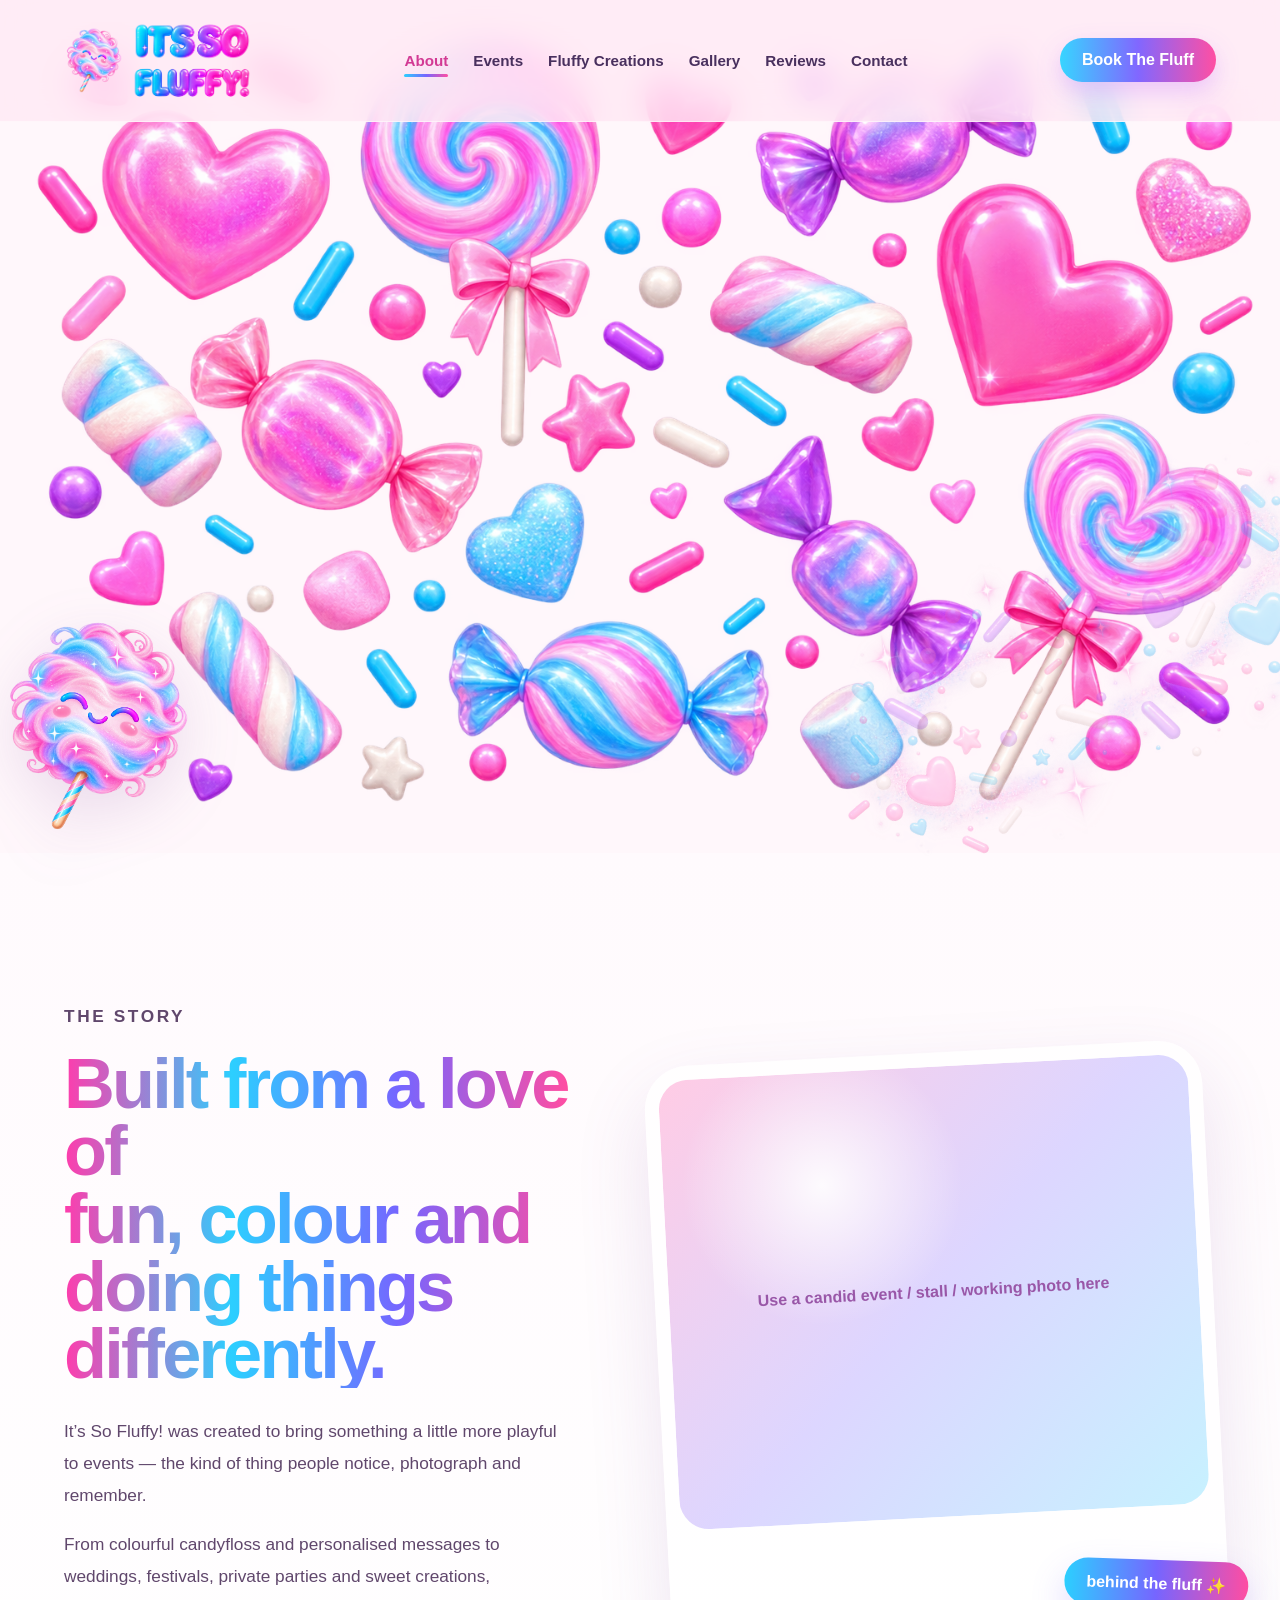
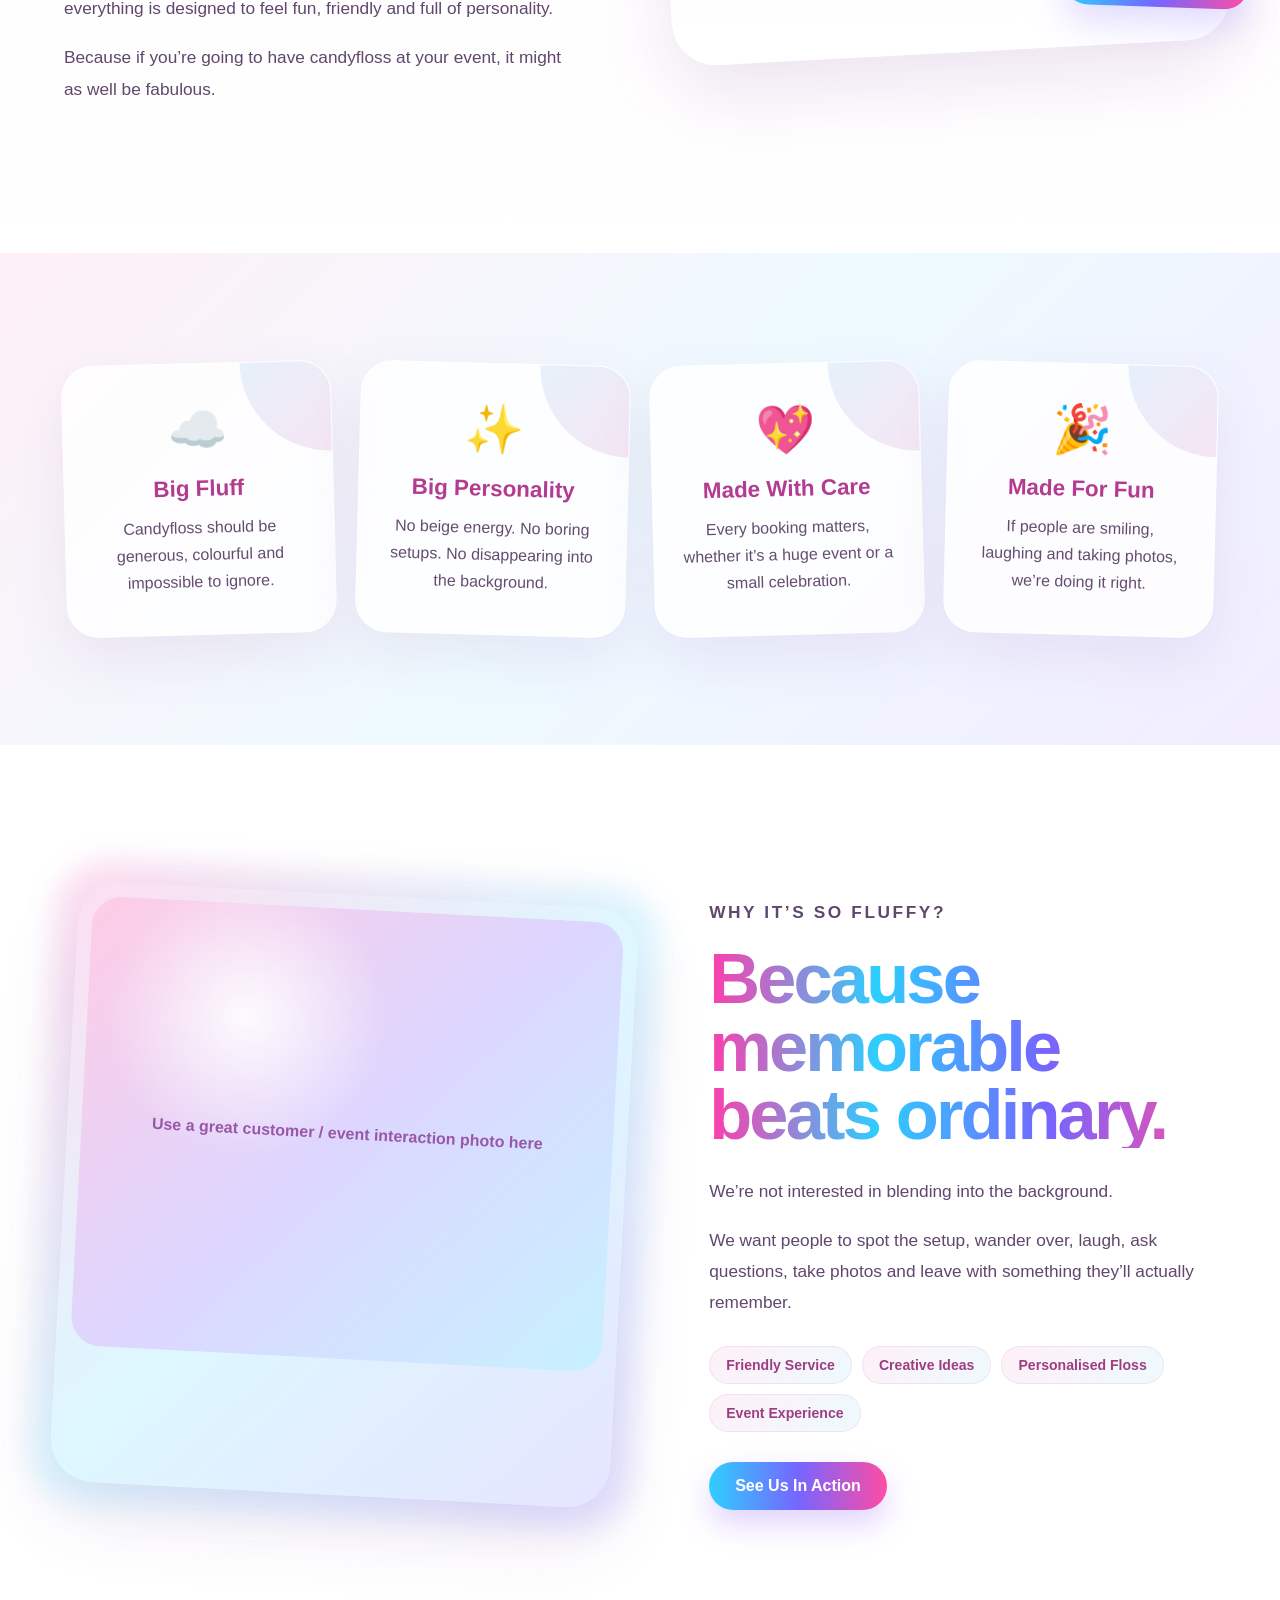
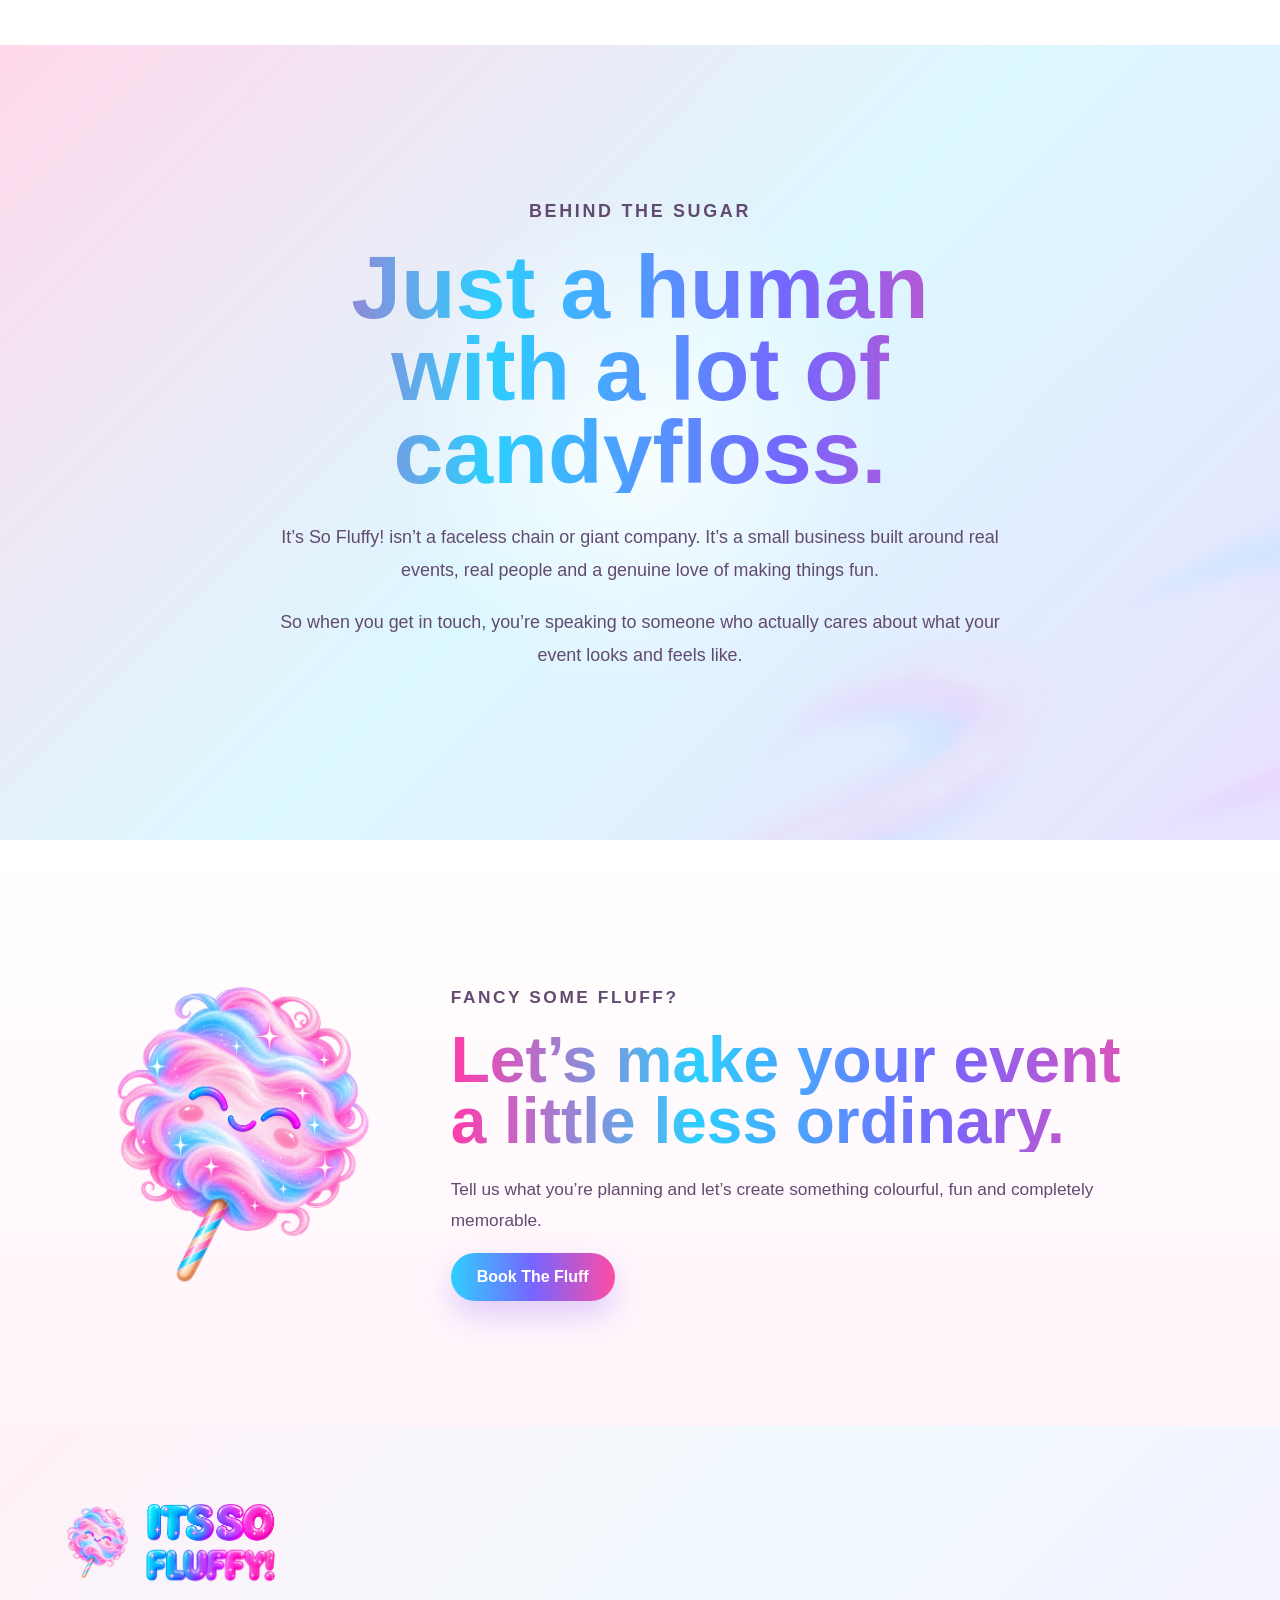
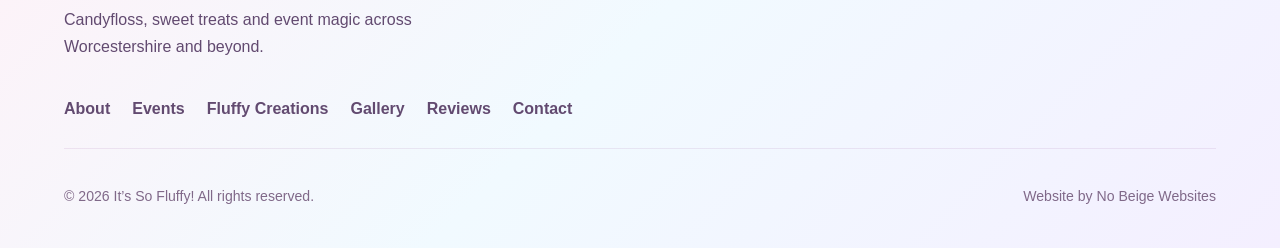
==== commit 62384c2e: "Update about.html" ====
--- a/about.html
+++ b/about.html
@@ -51,70 +51,27 @@
 
   <main>
 
-    <!-- ABOUT HERO -->
-    <section class="about-page-hero">
-
-      <div class="about-hero-clouds">
-        <img src="images/fluffy-clouds.png" alt="" />
-      </div>
-
-      <div class="about-hero-sparkles">
-        <img src="images/fluffy-sparkles.png" alt="" />
-      </div>
-
-      <div class="about-page-inner">
-
-        <div class="about-page-copy">
-
-          <p class="section-kicker">
-            Meet The Human Behind The Fluff
-          </p>
-
-          <h1>
-            A little sugar.
-            <span>A lot of personality.</span>
-          </h1>
-
-          <p class="about-hero-intro">
-            It’s So Fluffy! is all about making events more colourful,
-            more memorable and a lot less boring.
-          </p>
-
-          <a href="#about-story" class="btn btn-primary">
-            Meet The Fluff Maker
-          </a>
-
-        </div>
-
-
-        <div class="about-page-visual">
-
-          <div class="about-photo-card">
-            <div class="about-photo-placeholder">
-              <span>
-                Use a brilliant photo of Gnome / Naomi here
-              </span>
-            </div>
-          </div>
-
-          <img
-            src="images/candyfloss.png"
-            alt=""
-            class="about-hero-mascot"
-          />
-
-          <img
-            src="images/candy-sprinkle-trail.png"
-            alt=""
-            class="about-hero-sprinkles"
-          />
-
-        </div>
-
-      </div>
-
-    </section>
-
+   <div class="about-page-visual">
+
+  <img
+    src="images/candyfloss.png"
+    alt=""
+    class="about-hero-mascot"
+  />
+
+  <img
+    src="images/candy-sprinkle-trail.png"
+    alt=""
+    class="about-hero-sprinkles"
+  />
+
+  <img
+    src="images/floating-candy.png"
+    alt=""
+    class="about-hero-floating-candy"
+  />
+
+</div>
 
     <!-- STORY -->
     <section class="about-story-section" id="about-story">
--- a/style.css
+++ b/style.css
@@ -6387,3 +6387,1733 @@
 
 }
 
+/* =========================================================
+   ABOUT PAGE
+========================================================= */
+
+.about-page-hero {
+  position: relative;
+  min-height: 100vh;
+  padding: 150px 5% 110px;
+  overflow: hidden;
+
+  background:
+    radial-gradient(circle at 18% 22%, rgba(255,255,255,0.9), transparent 28%),
+    radial-gradient(circle at 84% 24%, rgba(44,207,255,0.20), transparent 32%),
+    linear-gradient(
+      135deg,
+      #ffd9eb 0%,
+      #ffeaf5 42%,
+      #ebe6ff 100%
+    );
+}
+
+.about-page-inner {
+  position: relative;
+  z-index: 10;
+
+  max-width: 1400px;
+  margin: auto;
+
+  min-height: 720px;
+
+  display: grid;
+  grid-template-columns: 0.95fr 1.05fr;
+  gap: 70px;
+
+  align-items: center;
+}
+
+
+/* =========================================================
+   ABOUT HERO COPY
+========================================================= */
+
+.about-page-copy {
+  position: relative;
+  z-index: 30;
+}
+
+.about-page-copy h1 {
+  margin: 0;
+
+  font-size: clamp(4rem, 7.5vw, 7.5rem);
+  line-height: 0.9;
+  letter-spacing: -0.055em;
+
+  background: linear-gradient(
+    90deg,
+    #ff3cac 0%,
+    #f52fa8 45%,
+    #d842c4 100%
+  );
+
+  -webkit-background-clip: text;
+  background-clip: text;
+
+  -webkit-text-fill-color: transparent;
+  color: transparent;
+}
+
+.about-page-copy h1 span {
+  display: block;
+
+  background: linear-gradient(
+    90deg,
+    #2ccfff 0%,
+    #7665ff 48%,
+    #ff4da2 100%
+  );
+
+  -webkit-background-clip: text;
+  background-clip: text;
+
+  -webkit-text-fill-color: transparent;
+  color: transparent;
+}
+
+.about-hero-intro {
+  max-width: 620px;
+
+  margin-top: 28px;
+
+  font-size: 1.2rem;
+  line-height: 1.75;
+
+  color: #624a70;
+}
+
+
+/* =========================================================
+   ABOUT HERO DECOR
+========================================================= */
+
+.about-hero-clouds,
+.about-hero-sparkles {
+  position: absolute;
+  inset: 0;
+
+  pointer-events: none;
+}
+
+.about-hero-clouds {
+  z-index: 1;
+}
+
+.about-hero-clouds img {
+  position: absolute;
+
+  width: 1100px;
+
+  right: -280px;
+  top: 40px;
+
+  opacity: 0.10;
+
+  animation:
+    aboutCloudDrift 17s ease-in-out infinite alternate;
+}
+
+@keyframes aboutCloudDrift {
+  from {
+    transform:
+      translate3d(0, 0, 0)
+      scale(1);
+  }
+
+  to {
+    transform:
+      translate3d(-80px, 30px, 0)
+      scale(1.04);
+  }
+}
+
+.about-hero-sparkles {
+  z-index: 4;
+}
+
+.about-hero-sparkles img {
+  position: absolute;
+
+  width: 720px;
+
+  right: 2%;
+  top: 7%;
+
+  opacity: 0.24;
+
+  animation:
+    aboutSparklePulse 4.2s ease-in-out infinite;
+}
+
+@keyframes aboutSparklePulse {
+  0%,
+  100% {
+    opacity: 0.13;
+    transform: scale(0.98);
+  }
+
+  50% {
+    opacity: 0.34;
+    transform: scale(1.03);
+  }
+}
+
+
+/* =========================================================
+   HERO PHOTO
+========================================================= */
+
+.about-page-visual {
+  position: relative;
+
+  min-height: 650px;
+
+  display: flex;
+  align-items: center;
+  justify-content: center;
+}
+
+.about-photo-card {
+  position: relative;
+
+  z-index: 10;
+
+  width: min(500px, 82%);
+  height: 570px;
+
+  padding: 13px;
+
+  border-radius: 42px;
+
+  background:
+    rgba(255,255,255,0.88);
+
+  box-shadow:
+    0 35px 90px rgba(124,72,154,0.18);
+
+  transform: rotate(4deg);
+
+  transition:
+    transform 0.35s ease,
+    box-shadow 0.35s ease;
+}
+
+.about-photo-card::before {
+  content: "";
+
+  position: absolute;
+
+  inset: -22px;
+
+  z-index: -1;
+
+  border-radius: 52px;
+
+  background:
+    linear-gradient(
+      135deg,
+      rgba(255,61,169,0.20),
+      rgba(44,207,255,0.18),
+      rgba(118,101,255,0.20)
+    );
+
+  filter: blur(14px);
+}
+
+.about-photo-card:hover {
+  transform:
+    rotate(1deg)
+    translateY(-8px);
+
+  box-shadow:
+    0 45px 100px rgba(124,72,154,0.24);
+}
+
+.about-photo-placeholder {
+  width: 100%;
+  height: 100%;
+  min-height: 450px;
+
+  display: flex;
+  align-items: center;
+  justify-content: center;
+
+  padding: 30px;
+
+  border-radius: 30px;
+
+  text-align: center;
+
+  font-weight: 900;
+
+  color: #9957a8;
+
+  background:
+    radial-gradient(
+      circle at 30% 25%,
+      rgba(255,255,255,0.9),
+      transparent 28%
+    ),
+    linear-gradient(
+      135deg,
+      #ffcce5,
+      #ddd6ff,
+      #c7f1ff
+    );
+}
+
+.about-hero-mascot {
+  position: absolute;
+
+  z-index: 16;
+
+  width: 190px;
+
+  left: 0;
+  bottom: 20px;
+
+  filter:
+    drop-shadow(
+      0 18px 30px rgba(122,75,153,0.16)
+    );
+
+  animation:
+    aboutMascotFloat 5s ease-in-out infinite;
+}
+
+@keyframes aboutMascotFloat {
+  0%,
+  100% {
+    transform:
+      translateY(0)
+      rotate(-7deg);
+  }
+
+  50% {
+    transform:
+      translateY(-18px)
+      rotate(-2deg);
+  }
+}
+
+.about-hero-sprinkles {
+  position: absolute;
+
+  z-index: 5;
+
+  width: 560px;
+
+  right: -80px;
+  bottom: 10px;
+
+  opacity: 0.28;
+
+  transform: rotate(-12deg);
+
+  animation:
+    aboutSprinkleFloat 7s ease-in-out infinite;
+}
+
+@keyframes aboutSprinkleFloat {
+  0%,
+  100% {
+    transform:
+      translateY(0)
+      rotate(-12deg);
+  }
+
+  50% {
+    transform:
+      translateY(-18px)
+      rotate(-8deg);
+  }
+}
+
+
+/* =========================================================
+   ABOUT STORY
+========================================================= */
+
+.about-story-section {
+  position: relative;
+
+  padding: 130px 5%;
+
+  background:
+    linear-gradient(
+      180deg,
+      #fffafd,
+      #ffffff
+    );
+}
+
+.about-story-inner {
+  display: grid;
+  grid-template-columns: 0.95fr 1.05fr;
+
+  gap: 90px;
+
+  align-items: center;
+}
+
+.about-story-copy h2 {
+  margin: 12px 0 28px;
+
+  font-size: clamp(3.2rem, 5.5vw, 5.8rem);
+  line-height: 0.96;
+  letter-spacing: -0.04em;
+
+  background:
+    linear-gradient(
+      90deg,
+      #ff3cac,
+      #2ccfff,
+      #7665ff,
+      #ff4da2
+    );
+
+  -webkit-background-clip: text;
+  background-clip: text;
+
+  -webkit-text-fill-color: transparent;
+  color: transparent;
+}
+
+.about-story-copy h2 span {
+  display: block;
+}
+
+.about-story-copy p {
+  font-size: 1.08rem;
+  line-height: 1.85;
+
+  color: #60476c;
+}
+
+.about-story-image {
+  position: relative;
+
+  min-height: 600px;
+
+  padding: 14px;
+
+  border-radius: 44px;
+
+  background:
+    rgba(255,255,255,0.82);
+
+  box-shadow:
+    0 30px 75px rgba(127,73,157,0.14);
+
+  transform: rotate(-3deg);
+}
+
+.about-story-image::after {
+  content: "behind the fluff ✨";
+
+  position: absolute;
+
+  right: -20px;
+  bottom: 35px;
+
+  padding: 14px 22px;
+
+  border-radius: 999px;
+
+  color: white;
+
+  font-weight: 900;
+
+  background:
+    linear-gradient(
+      90deg,
+      #2ccfff,
+      #7665ff,
+      #ff4da2
+    );
+
+  box-shadow:
+    0 16px 35px rgba(116,92,255,0.22);
+
+  transform: rotate(5deg);
+}
+
+
+/* =========================================================
+   PERSONALITY CARDS
+========================================================= */
+
+.about-personality-section {
+  position: relative;
+
+  padding: 110px 5%;
+
+  overflow: hidden;
+
+  background:
+    linear-gradient(
+      135deg,
+      #fff0f7,
+      #eefaff,
+      #f2edff
+    );
+}
+
+.about-personality-grid {
+  display: grid;
+  grid-template-columns:
+    repeat(4, 1fr);
+
+  gap: 24px;
+}
+
+.personality-card {
+  position: relative;
+
+  padding: 38px 28px;
+
+  border-radius: 32px;
+
+  text-align: center;
+
+  overflow: hidden;
+
+  background:
+    rgba(255,255,255,0.82);
+
+  border:
+    1px solid rgba(255,255,255,0.8);
+
+  box-shadow:
+    0 22px 55px rgba(135,76,160,0.10);
+
+  transition:
+    transform 0.3s ease,
+    box-shadow 0.3s ease;
+}
+
+.personality-card::before {
+  content: "";
+
+  position: absolute;
+
+  width: 180px;
+  height: 180px;
+
+  right: -90px;
+  top: -90px;
+
+  border-radius: 50%;
+
+  background:
+    linear-gradient(
+      135deg,
+      rgba(44,207,255,0.15),
+      rgba(255,77,162,0.17)
+    );
+}
+
+.personality-card:nth-child(odd) {
+  transform: rotate(-1.5deg);
+}
+
+.personality-card:nth-child(even) {
+  transform: rotate(1.5deg);
+}
+
+.personality-card:hover {
+  transform:
+    translateY(-10px)
+    rotate(0deg);
+
+  box-shadow:
+    0 34px 75px rgba(135,76,160,0.18);
+}
+
+.personality-icon {
+  position: relative;
+  z-index: 2;
+
+  margin-bottom: 18px;
+
+  font-size: 3rem;
+}
+
+.personality-card h3 {
+  position: relative;
+  z-index: 2;
+
+  margin: 0 0 12px;
+
+  font-size: 1.4rem;
+
+  color: #b33c90;
+}
+
+.personality-card p {
+  position: relative;
+  z-index: 2;
+
+  margin: 0;
+
+  line-height: 1.7;
+
+  color: #654d70;
+}
+
+
+/* =========================================================
+   WHY IT'S SO FLUFFY
+========================================================= */
+
+.about-why-section {
+  position: relative;
+
+  padding: 135px 5%;
+
+  background: #ffffff;
+}
+
+.about-why-inner {
+  display: grid;
+  grid-template-columns: 1.05fr 0.95fr;
+
+  gap: 85px;
+
+  align-items: center;
+}
+
+.about-why-image {
+  position: relative;
+
+  min-height: 600px;
+
+  padding: 14px;
+
+  border-radius: 44px;
+
+  background:
+    rgba(255,255,255,0.85);
+
+  box-shadow:
+    0 30px 75px rgba(127,73,157,0.14);
+
+  transform: rotate(3deg);
+}
+
+.about-why-image::before {
+  content: "";
+
+  position: absolute;
+
+  inset: -22px;
+
+  z-index: -1;
+
+  border-radius: 55px;
+
+  background:
+    linear-gradient(
+      135deg,
+      rgba(255,61,169,0.18),
+      rgba(44,207,255,0.16),
+      rgba(118,101,255,0.18)
+    );
+
+  filter: blur(14px);
+}
+
+.about-why-copy h2 {
+  margin: 12px 0 28px;
+
+  font-size: clamp(3.2rem, 5.5vw, 5.8rem);
+  line-height: 0.96;
+  letter-spacing: -0.04em;
+
+  background:
+    linear-gradient(
+      90deg,
+      #ff3cac,
+      #2ccfff,
+      #7665ff,
+      #ff4da2
+    );
+
+  -webkit-background-clip: text;
+  background-clip: text;
+
+  -webkit-text-fill-color: transparent;
+  color: transparent;
+}
+
+.about-why-copy h2 span {
+  display: block;
+}
+
+.about-why-copy p {
+  font-size: 1.08rem;
+  line-height: 1.8;
+
+  color: #60476c;
+}
+
+.mini-pills {
+  display: flex;
+  flex-wrap: wrap;
+
+  gap: 10px;
+
+  margin: 28px 0 30px;
+}
+
+.mini-pills span {
+  padding: 10px 16px;
+
+  border-radius: 999px;
+
+  font-size: 0.88rem;
+  font-weight: 900;
+
+  color: #9e3e82;
+
+  background:
+    linear-gradient(
+      135deg,
+      #fff0f7,
+      #edfaff
+    );
+
+  border:
+    1px solid rgba(211,91,164,0.12);
+}
+
+
+/* =========================================================
+   THE HUMAN BEHIND THE FLUFF
+========================================================= */
+
+.about-human-section {
+  position: relative;
+
+  padding: 150px 5%;
+
+  overflow: hidden;
+
+  text-align: center;
+
+  background:
+    radial-gradient(
+      circle at 50% 50%,
+      rgba(255,255,255,0.8),
+      transparent 33%
+    ),
+    linear-gradient(
+      135deg,
+      #ffd9eb,
+      #dcf8ff,
+      #e9e2ff
+    );
+}
+
+.about-human-inner {
+  position: relative;
+
+  z-index: 10;
+
+  max-width: 900px;
+}
+
+.about-human-inner h2 {
+  margin: 10px 0 28px;
+
+  font-size: clamp(3.5rem, 7vw, 6.8rem);
+  line-height: 0.92;
+
+  background:
+    linear-gradient(
+      90deg,
+      #ff3cac,
+      #2ccfff,
+      #7665ff,
+      #ff4da2
+    );
+
+  -webkit-background-clip: text;
+  background-clip: text;
+
+  -webkit-text-fill-color: transparent;
+  color: transparent;
+}
+
+.about-human-inner h2 span {
+  display: block;
+}
+
+.about-human-inner p {
+  max-width: 730px;
+
+  margin:
+    0 auto
+    18px;
+
+  font-size: 1.12rem;
+  line-height: 1.85;
+
+  color: #624a70;
+}
+
+.about-human-swirl {
+  position: absolute;
+
+  width: 1050px;
+
+  left: 50%;
+  top: 50%;
+
+  opacity: 0.11;
+
+  filter: blur(7px);
+
+  animation:
+    aboutHumanSpin 32s linear infinite;
+}
+
+@keyframes aboutHumanSpin {
+  from {
+    transform:
+      translate(-50%, -50%)
+      rotate(0deg);
+  }
+
+  to {
+    transform:
+      translate(-50%, -50%)
+      rotate(360deg);
+  }
+}
+
+
+/* =========================================================
+   ABOUT FINAL CTA
+========================================================= */
+
+.about-final-cta {
+  position: relative;
+
+  padding: 125px 5%;
+
+  background:
+    linear-gradient(
+      180deg,
+      #ffffff,
+      #fff4fa
+    );
+}
+
+.about-final-inner {
+  display: grid;
+  grid-template-columns: 0.4fr 1fr;
+
+  gap: 65px;
+
+  align-items: center;
+
+  max-width: 1100px;
+}
+
+.about-final-mascot {
+  width: 270px;
+
+  margin: auto;
+
+  animation:
+    aboutFinalMascotFloat 5s ease-in-out infinite;
+}
+
+@keyframes aboutFinalMascotFloat {
+  0%,
+  100% {
+    transform:
+      translateY(0)
+      rotate(-2deg);
+  }
+
+  50% {
+    transform:
+      translateY(-18px)
+      rotate(2deg);
+  }
+}
+
+.about-final-inner h2 {
+  margin: 7px 0 22px;
+
+  font-size: clamp(3rem, 5vw, 5.5rem);
+  line-height: 0.95;
+
+  background:
+    linear-gradient(
+      90deg,
+      #ff3cac,
+      #2ccfff,
+      #7665ff,
+      #ff4da2
+    );
+
+  -webkit-background-clip: text;
+  background-clip: text;
+
+  -webkit-text-fill-color: transparent;
+  color: transparent;
+}
+
+.about-final-inner h2 span {
+  display: block;
+}
+
+.about-final-inner p {
+  max-width: 700px;
+
+  font-size: 1.08rem;
+  line-height: 1.8;
+
+  color: #624a70;
+}
+
+
+/* =========================================================
+   ABOUT RESPONSIVE
+========================================================= */
+
+@media (max-width: 1050px) {
+
+  .about-page-inner,
+  .about-story-inner,
+  .about-why-inner,
+  .about-final-inner {
+    grid-template-columns: 1fr;
+  }
+
+  .about-page-inner {
+    text-align: center;
+
+    gap: 25px;
+  }
+
+  .about-page-copy {
+    padding-top: 50px;
+  }
+
+  .about-hero-intro {
+    margin-left: auto;
+    margin-right: auto;
+  }
+
+  .about-page-visual {
+    min-height: 650px;
+  }
+
+  .about-personality-grid {
+    grid-template-columns:
+      repeat(2, 1fr);
+  }
+
+  .about-story-copy,
+  .about-why-copy,
+  .about-final-inner {
+    text-align: center;
+  }
+
+  .mini-pills {
+    justify-content: center;
+  }
+
+}
+
+
+@media (max-width: 650px) {
+
+  .about-page-hero {
+    padding-top: 120px;
+  }
+
+  .about-page-copy h1 {
+    font-size:
+      clamp(3.6rem, 16vw, 5.8rem);
+  }
+
+  .about-page-visual {
+    min-height: 530px;
+  }
+
+  .about-photo-card {
+    width: 84%;
+    height: 440px;
+
+    transform: rotate(2deg);
+  }
+
+  .about-hero-mascot {
+    width: 135px;
+
+    left: -5px;
+  }
+
+  .about-story-section,
+  .about-why-section {
+    padding:
+      90px
+      5%;
+  }
+
+  .about-story-inner,
+  .about-why-inner {
+    gap: 55px;
+  }
+
+  .about-story-image,
+  .about-why-image {
+    min-height: 430px;
+  }
+
+  .about-story-image::after {
+    right: 5px;
+
+    font-size: 0.78rem;
+  }
+
+  .about-personality-grid {
+    grid-template-columns: 1fr;
+  }
+
+  .personality-card {
+    transform: rotate(0deg) !important;
+  }
+
+  .about-human-section {
+    padding:
+      105px
+      5%;
+  }
+
+  .about-final-mascot {
+    width: 210px;
+  }
+
+}
+/* =========================================================
+   FOOTER
+========================================================= */
+
+.site-footer {
+  padding: 70px 5% 30px;
+
+  background:
+    linear-gradient(
+      135deg,
+      #fff1f7,
+      #f1faff,
+      #f4efff
+    );
+}
+
+.footer-inner {
+  max-width: 1300px;
+  margin: auto;
+}
+
+.footer-brand {
+  max-width: 420px;
+}
+
+.footer-logo {
+  display: flex;
+  align-items: center;
+  gap: 14px;
+
+  width: fit-content;
+  margin-bottom: 18px;
+}
+
+.footer-logo > img {
+  width: 65px;
+  height: auto;
+  flex-shrink: 0;
+}
+
+.footer-logo > div {
+  width: 135px;
+}
+
+.footer-logo > div img {
+  width: 100%;
+  height: auto;
+  display: block;
+}
+
+.footer-logo > div img + img {
+  margin-top: -4px;
+}
+
+.footer-brand p {
+  margin: 0;
+
+  line-height: 1.7;
+  color: #624a70;
+}
+
+.footer-links {
+  display: flex;
+  flex-wrap: wrap;
+  gap: 22px;
+
+  margin: 40px 0 30px;
+}
+
+.footer-links a {
+  color: #624a70;
+  text-decoration: none;
+  font-weight: 800;
+
+  transition: color 0.2s ease;
+}
+
+.footer-links a:hover {
+  color: #ef3eaa;
+}
+
+.footer-bottom {
+  display: flex;
+  justify-content: space-between;
+  gap: 20px;
+
+  padding-top: 25px;
+
+  border-top:
+    1px solid rgba(148, 87, 156, 0.12);
+
+  font-size: 0.88rem;
+  color: #806989;
+}
+
+
+/* MOBILE FOOTER */
+
+@media (max-width: 650px) {
+
+  .site-footer {
+    padding:
+      55px
+      5%
+      25px;
+  }
+
+  .footer-logo > img {
+    width: 52px;
+  }
+
+  .footer-logo > div {
+    width: 115px;
+  }
+
+  .footer-links {
+    gap: 14px 20px;
+  }
+
+  .footer-bottom {
+    flex-direction: column;
+  }
+
+}
+/* =========================================================
+   REAL EVENTS PHOTO SECTIONS
+========================================================= */
+
+.real-events-section {
+  position: relative;
+
+  padding: 120px 5%;
+
+  overflow: hidden;
+
+  background:
+    linear-gradient(
+      180deg,
+      #fffafd 0%,
+      #ffffff 15%,
+      #fff4fa 100%
+    );
+}
+
+
+.event-photo-category {
+  max-width: 1300px;
+
+  margin:
+    130px auto
+    0;
+}
+
+
+.event-photo-heading {
+  display: grid;
+
+  grid-template-columns:
+    90px 1fr;
+
+  gap: 25px;
+
+  max-width: 820px;
+
+  margin-bottom: 55px;
+}
+
+
+.event-photo-heading-right {
+  margin-left: auto;
+}
+
+
+.event-photo-heading > span {
+  font-size: 4rem;
+  line-height: 1;
+
+  font-weight: 900;
+
+  color:
+    rgba(232, 60, 164, 0.17);
+}
+
+
+.event-photo-heading h3 {
+  margin:
+    4px 0
+    18px;
+
+  font-size:
+    clamp(2.8rem, 5vw, 5rem);
+
+  line-height: 0.95;
+
+  letter-spacing: -0.04em;
+
+  color: #ef3daa;
+}
+
+
+.event-photo-heading h3 strong {
+  display: block;
+
+  font-weight: inherit;
+
+  background:
+    linear-gradient(
+      90deg,
+      #2ccfff,
+      #7665ff,
+      #ff4da2
+    );
+
+  -webkit-background-clip: text;
+  background-clip: text;
+
+  -webkit-text-fill-color: transparent;
+  color: transparent;
+}
+
+
+.event-photo-heading p:last-child {
+  max-width: 650px;
+
+  line-height: 1.75;
+
+  color: #624a70;
+}
+
+
+/* =========================================================
+   PHOTO GRIDS
+========================================================= */
+
+.event-photo-grid {
+  display: grid;
+
+  gap: 28px;
+
+  align-items: start;
+}
+
+
+.event-photo-grid-three {
+  grid-template-columns:
+    repeat(3, 1fr);
+}
+
+
+.event-photo-grid-four {
+  grid-template-columns:
+    repeat(4, 1fr);
+}
+
+
+.real-event-photo {
+  position: relative;
+
+  margin: 0;
+
+  padding:
+    10px
+    10px
+    48px;
+
+  overflow: hidden;
+
+  border-radius: 10px;
+
+  background: white;
+
+  box-shadow:
+    0 24px 60px
+    rgba(114, 68, 135, 0.15);
+
+  transition:
+    transform 0.35s ease,
+    box-shadow 0.35s ease;
+}
+
+
+.real-event-photo::before {
+  content: "";
+
+  position: absolute;
+
+  width: 82px;
+  height: 25px;
+
+  left: 50%;
+  top: -7px;
+
+  z-index: 6;
+
+  transform:
+    translateX(-50%)
+    rotate(-3deg);
+
+  background:
+    rgba(255, 213, 235, 0.83);
+}
+
+
+.real-event-photo img {
+  display: block;
+
+  width: 100%;
+
+  height: 420px;
+
+  object-fit: cover;
+
+  border-radius: 5px;
+}
+
+
+.event-photo-grid-four .real-event-photo img {
+  height: 350px;
+}
+
+
+.real-event-photo figcaption {
+  position: absolute;
+
+  left: 12px;
+  right: 12px;
+  bottom: 13px;
+
+  text-align: center;
+
+  font-size: 0.9rem;
+  font-weight: 900;
+
+  color: #a44288;
+}
+
+
+.photo-tilt-left {
+  transform:
+    rotate(-2deg);
+}
+
+
+.photo-tilt-right {
+  transform:
+    rotate(2deg);
+}
+
+
+.real-event-photo:hover {
+  z-index: 20;
+
+  transform:
+    translateY(-12px)
+    rotate(0deg);
+
+  box-shadow:
+    0 34px 80px
+    rgba(114, 68, 135, 0.22);
+}
+
+
+/* =========================================================
+   FESTIVAL SECTION
+========================================================= */
+
+.festival-photo-category {
+  position: relative;
+
+  padding:
+    70px
+    60px;
+
+  border-radius: 50px;
+
+  background:
+    linear-gradient(
+      135deg,
+      #38204e,
+      #493169,
+      #262255
+    );
+
+  box-shadow:
+    0 30px 80px
+    rgba(51, 27, 71, 0.18);
+}
+
+
+.festival-photo-category
+.event-photo-heading h3 {
+  color: #ff73bf;
+}
+
+
+.festival-photo-category
+.event-photo-heading p:last-child {
+  color:
+    rgba(255,255,255,0.78);
+}
+
+
+.festival-photo-category
+.section-kicker {
+  color: #64ddff;
+}
+
+
+.festival-card {
+  box-shadow:
+    0 25px 65px
+    rgba(0,0,0,0.27);
+}
+
+
+/* =========================================================
+   PERSONALISED SECTION
+========================================================= */
+
+.personalised-photo-category {
+  position: relative;
+
+  padding:
+    70px
+    60px;
+
+  border-radius: 50px;
+
+  background:
+    linear-gradient(
+      135deg,
+      #fff0f7,
+      #edfaff,
+      #eee7ff
+    );
+}
+
+
+/* =========================================================
+   CREATIONS SECTION
+========================================================= */
+
+.creations-photo-category {
+  position: relative;
+}
+
+
+.creation-real-card:nth-child(1) {
+  margin-top: 30px;
+}
+
+
+.creation-real-card:nth-child(2) {
+  margin-top: -20px;
+}
+
+
+.creation-real-card:nth-child(3) {
+  margin-top: 45px;
+}
+
+
+/* =========================================================
+   END CTA
+========================================================= */
+
+.event-gallery-cta {
+  max-width: 1050px;
+
+  margin:
+    150px auto
+    20px;
+
+  padding:
+    55px
+    65px;
+
+  display: grid;
+
+  grid-template-columns:
+    220px 1fr;
+
+  gap: 50px;
+
+  align-items: center;
+
+  border-radius: 45px;
+
+  background:
+    linear-gradient(
+      135deg,
+      #ffdcec,
+      #dcf7ff,
+      #eee7ff
+    );
+
+  box-shadow:
+    0 30px 75px
+    rgba(119, 72, 145, 0.14);
+}
+
+
+.event-gallery-mascot {
+  width: 190px;
+
+  margin: auto;
+
+  animation:
+    eventGalleryFloat
+    5s ease-in-out
+    infinite;
+}
+
+
+@keyframes eventGalleryFloat {
+
+  0%,
+  100% {
+    transform:
+      translateY(0)
+      rotate(-2deg);
+  }
+
+  50% {
+    transform:
+      translateY(-15px)
+      rotate(2deg);
+  }
+
+}
+
+
+.event-gallery-cta h2 {
+  margin:
+    5px 0
+    18px;
+
+  font-size:
+    clamp(3rem, 5vw, 5rem);
+
+  line-height: 0.95;
+
+  background:
+    linear-gradient(
+      90deg,
+      #ff3cac,
+      #2ccfff,
+      #7665ff,
+      #ff4da2
+    );
+
+  -webkit-background-clip: text;
+  background-clip: text;
+
+  -webkit-text-fill-color: transparent;
+  color: transparent;
+}
+
+
+.event-gallery-cta h2 span {
+  display: inline;
+}
+
+
+.event-gallery-cta p {
+  max-width: 650px;
+
+  line-height: 1.75;
+
+  color: #624a70;
+}
+
+
+/* =========================================================
+   MOBILE
+========================================================= */
+
+@media (max-width: 1000px) {
+
+  .event-photo-grid-four {
+    grid-template-columns:
+      repeat(2, 1fr);
+  }
+
+  .event-photo-grid-three {
+    grid-template-columns:
+      repeat(2, 1fr);
+  }
+
+  .festival-photo-category,
+  .personalised-photo-category {
+    padding:
+      55px
+      35px;
+  }
+
+}
+
+
+@media (max-width: 650px) {
+
+  .real-events-section {
+    padding:
+      90px
+      5%;
+  }
+
+  .event-photo-category {
+    margin-top:
+      90px;
+  }
+
+  .event-photo-heading {
+    grid-template-columns:
+      55px 1fr;
+
+    gap: 12px;
+
+    margin-bottom:
+      35px;
+  }
+
+  .event-photo-heading > span {
+    font-size:
+      2.8rem;
+  }
+
+  .event-photo-grid-three,
+  .event-photo-grid-four {
+    grid-template-columns:
+      1fr;
+  }
+
+  .real-event-photo {
+    transform:
+      rotate(0deg) !important;
+  }
+
+  .real-event-photo img,
+  .event-photo-grid-four
+  .real-event-photo img {
+    height:
+      420px;
+  }
+
+  .festival-photo-category,
+  .personalised-photo-category {
+    padding:
+      45px
+      20px;
+
+    border-radius:
+      32px;
+  }
+
+  .creation-real-card {
+    margin-top:
+      0 !important;
+  }
+
+  .event-gallery-cta {
+    grid-template-columns:
+      1fr;
+
+    padding:
+      40px
+      25px;
+
+    text-align:
+      center;
+  }
+
+  .event-gallery-mascot {
+    width:
+      150px;
+  }
+
+}
+
+/* =========================================================
+   REAL PHOTOS
+========================================================= */
+
+.events-real-photo,
+.feature-real-photo {
+  width: 100%;
+  height: 100%;
+  display: block;
+
+  object-fit: cover;
+}
+
+.events-photo-card .events-real-photo {
+  border-radius: 24px;
+}
+
+.event-feature-image .feature-real-photo {
+  min-height: 550px;
+  border-radius: 30px;
+  object-fit: cover;
+}
+
+.festival-photo .feature-real-photo {
+  width: 100%;
+  height: 100%;
+  object-fit: cover;
+}
+
+@media (max-width: 650px) {
+
+  .event-feature-image .feature-real-photo {
+    min-height: 395px;
+  }
+
+}
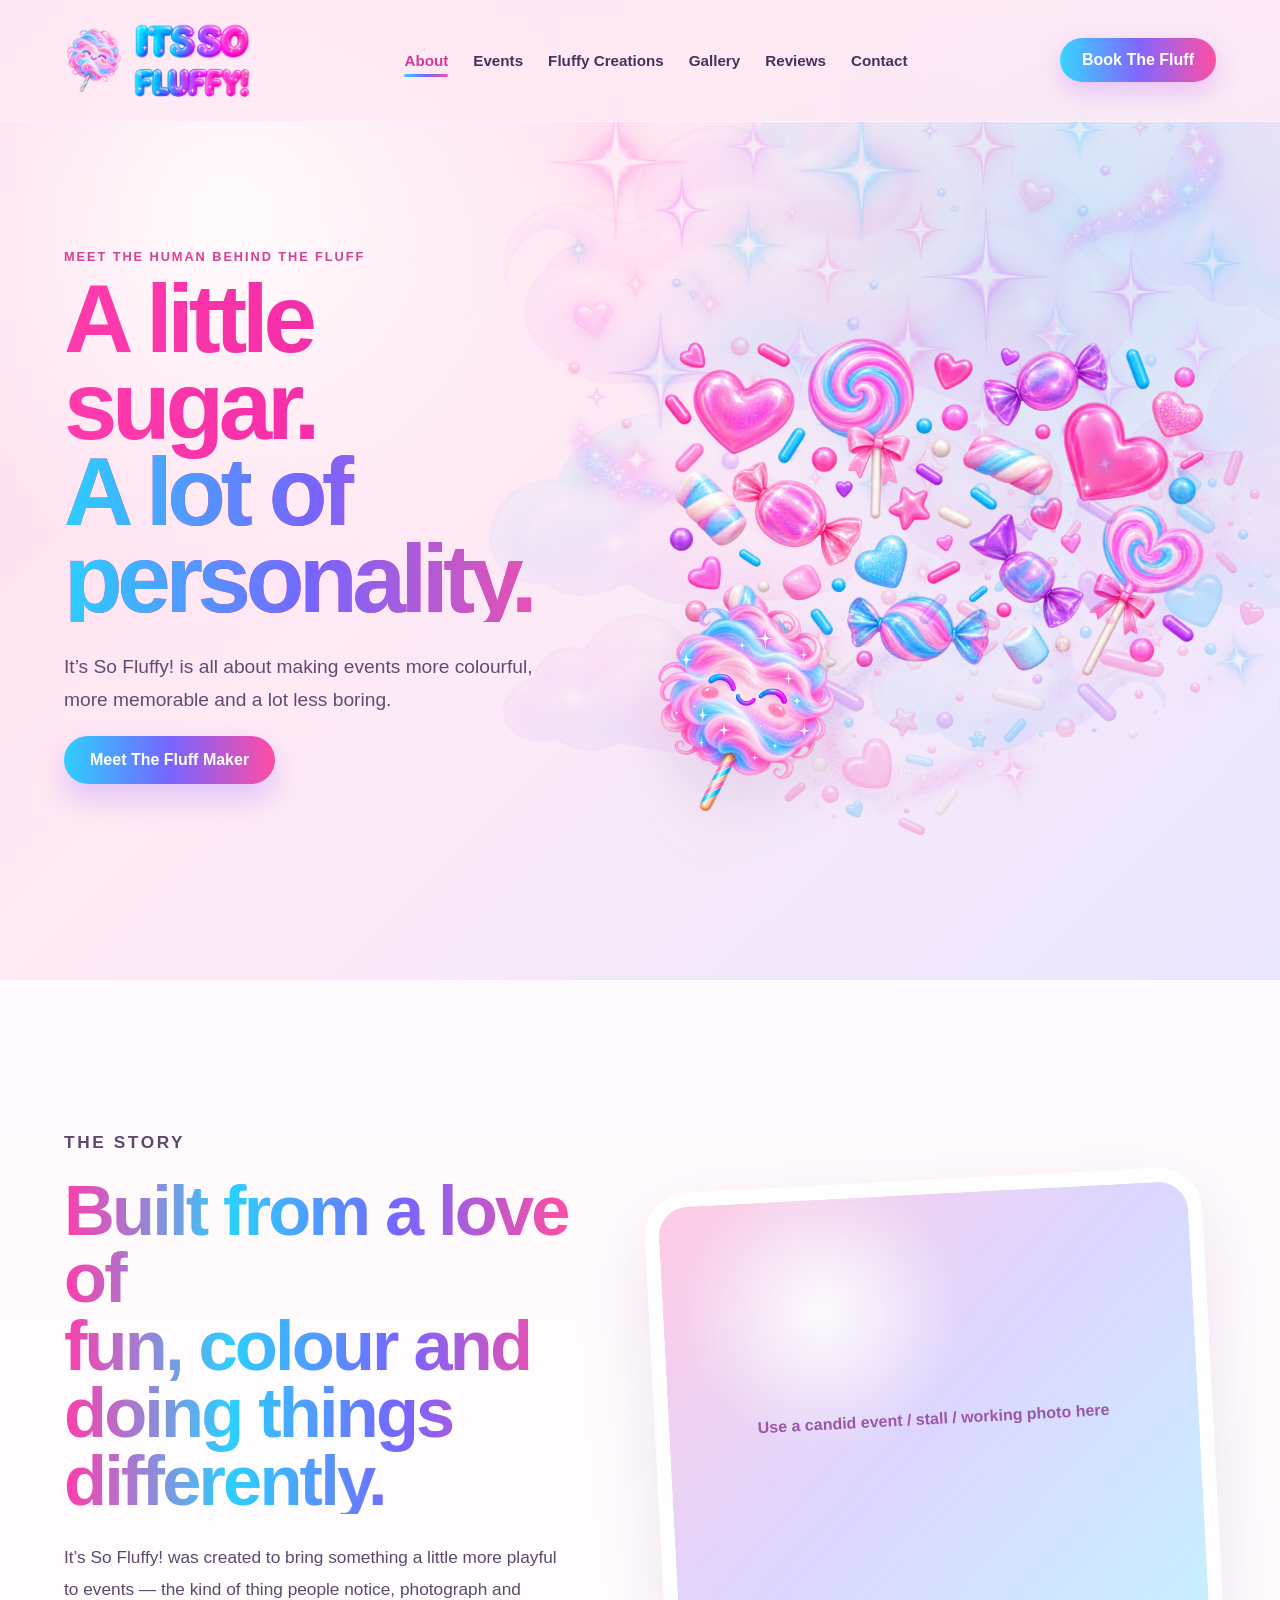
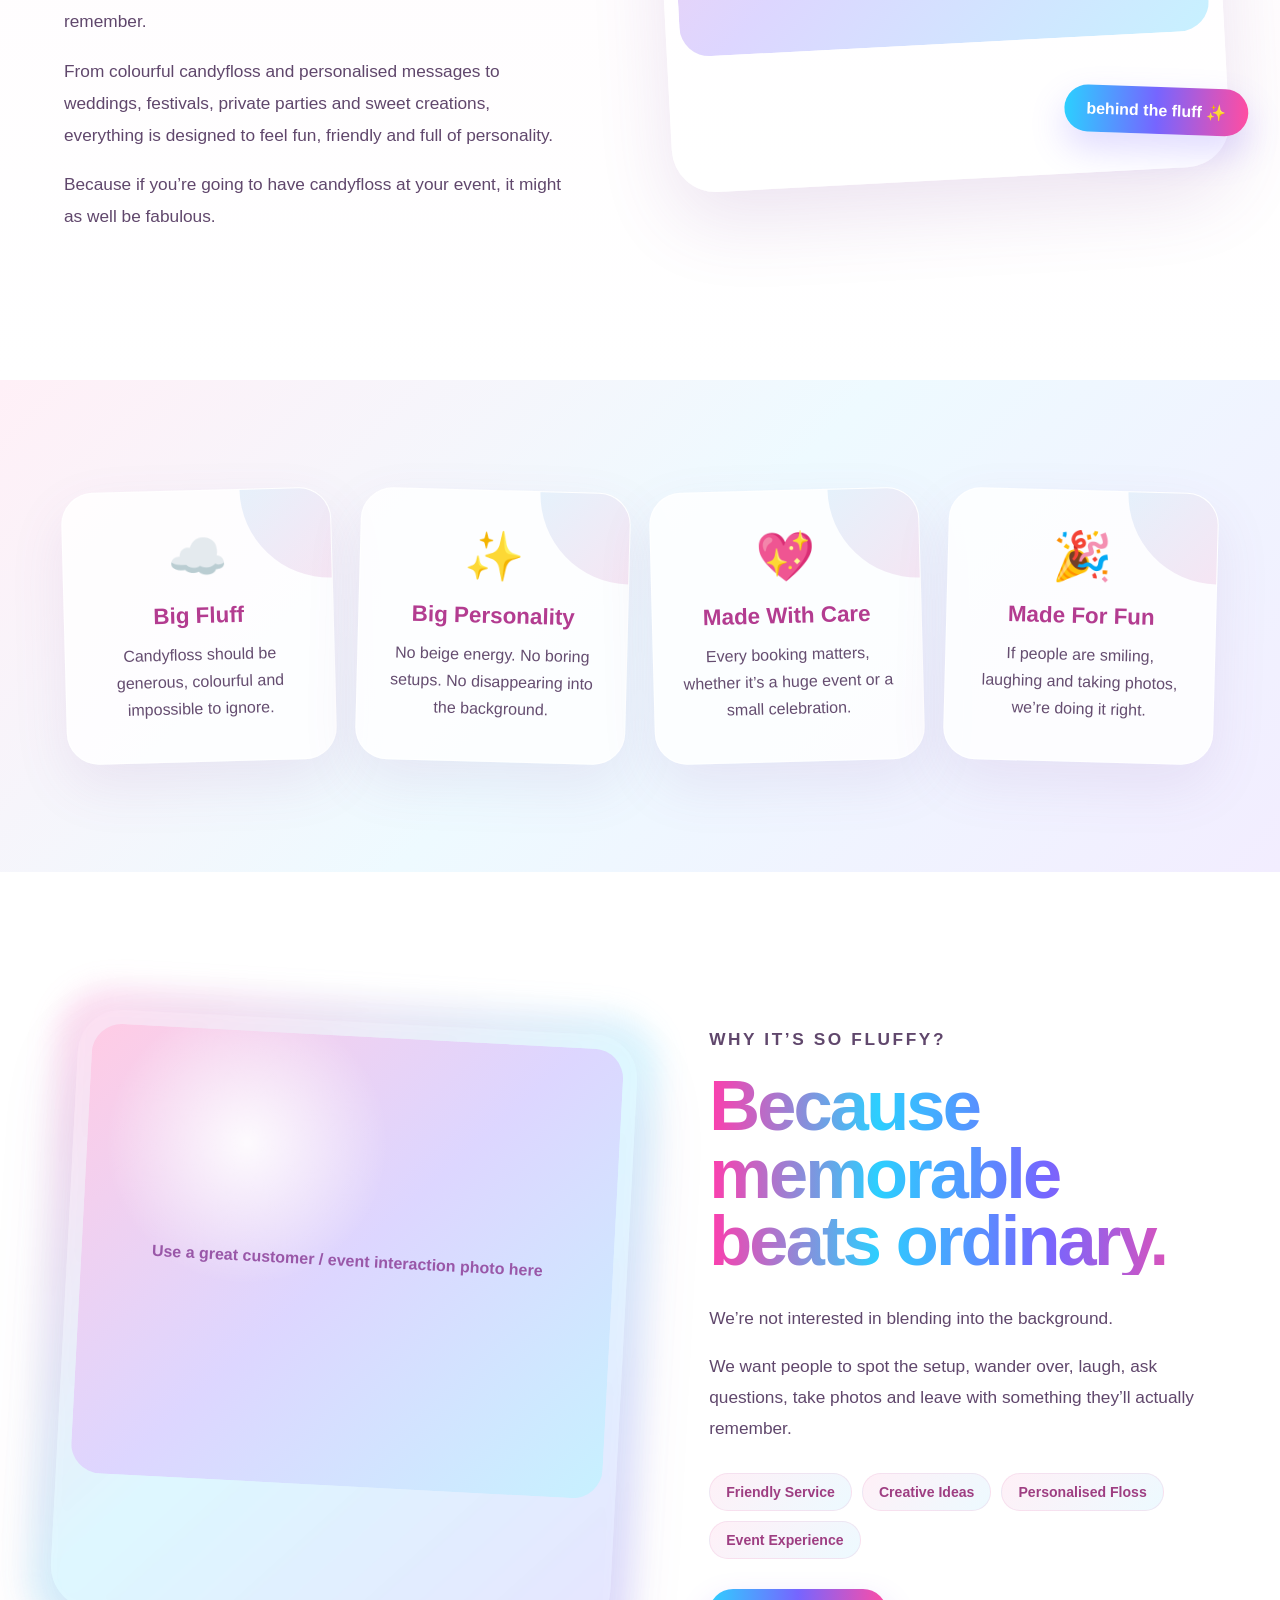
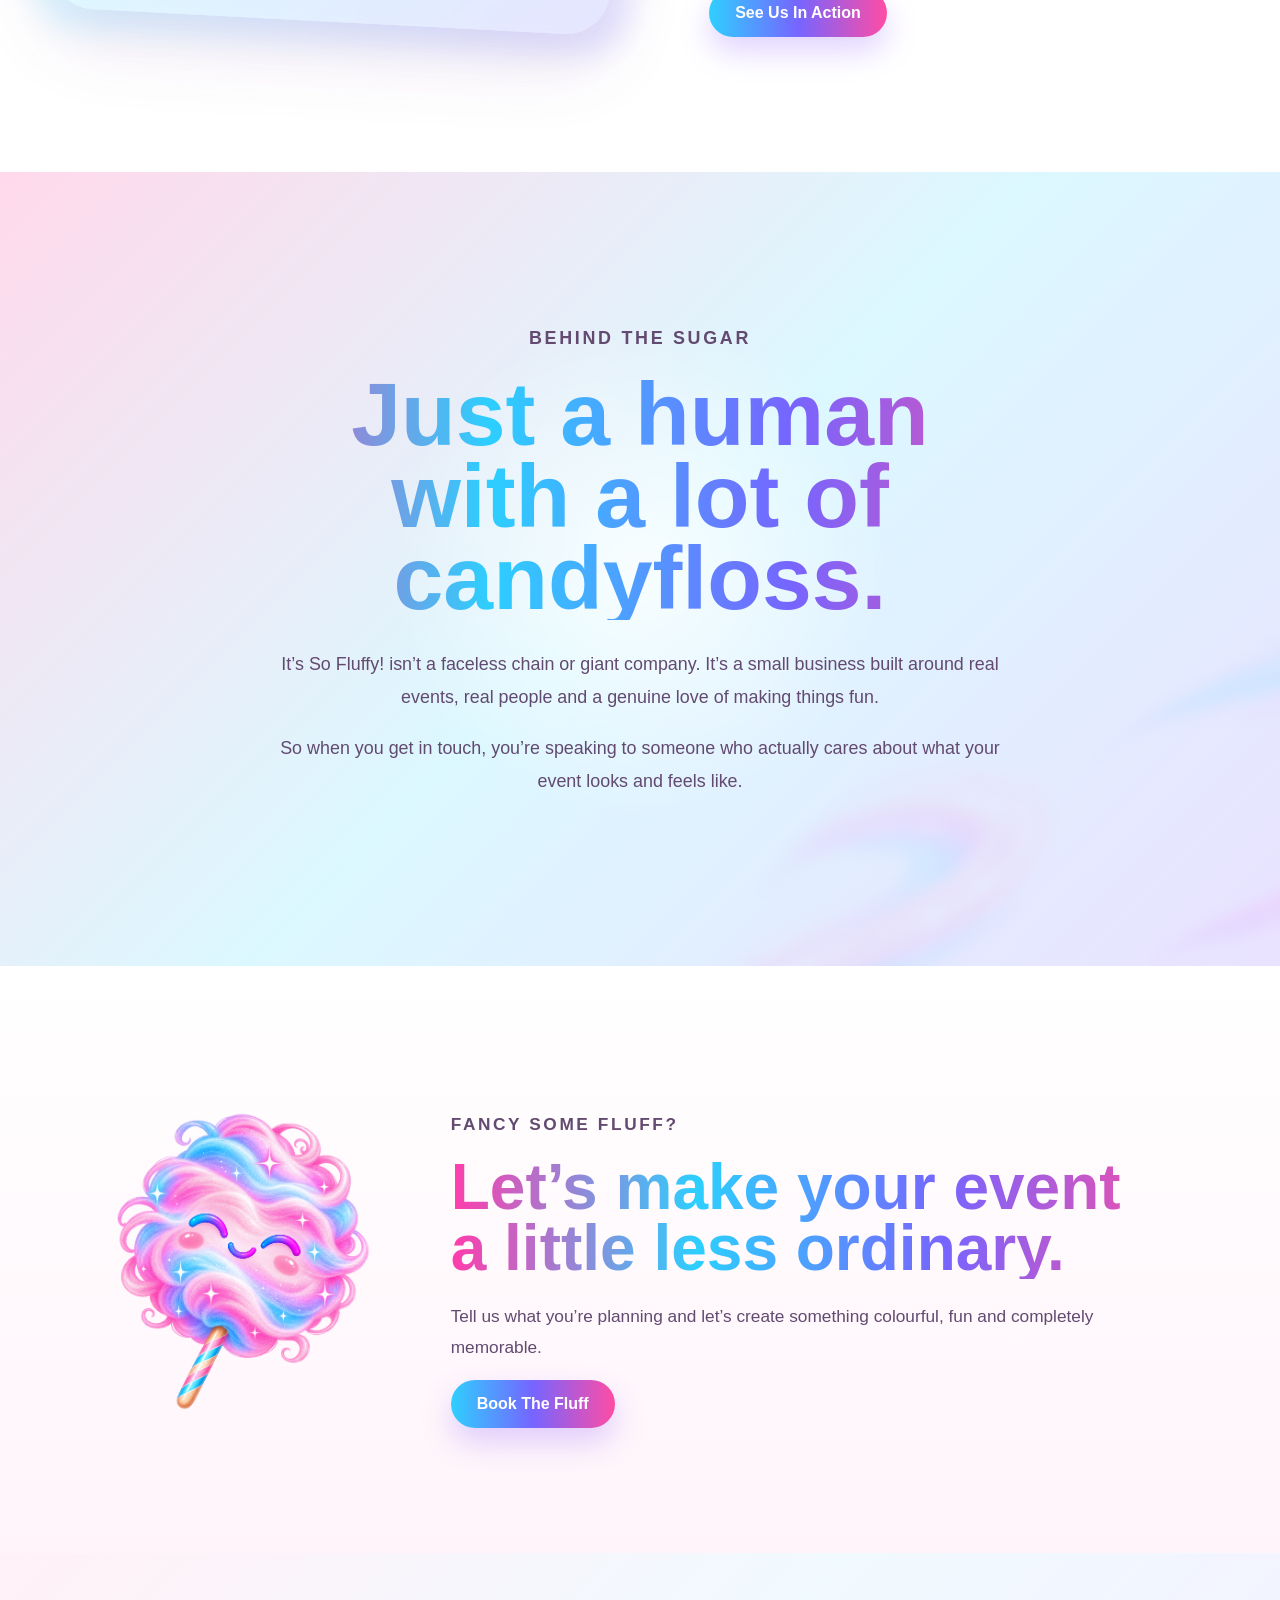
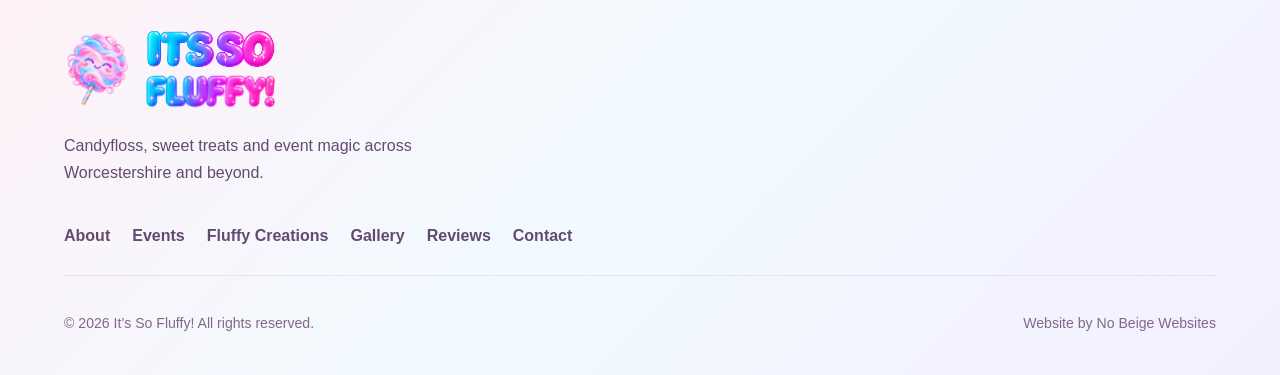
==== commit 8dba64ed: "Update about.html" ====
--- a/about.html
+++ b/about.html
@@ -49,30 +49,84 @@
   </header>
 
 
-  <main>
-
-   <div class="about-page-visual">
-
-  <img
-    src="images/candyfloss.png"
-    alt=""
-    class="about-hero-mascot"
-  />
-
-  <img
-    src="images/candy-sprinkle-trail.png"
-    alt=""
-    class="about-hero-sprinkles"
-  />
-
-  <img
-    src="images/floating-candy.png"
-    alt=""
-    class="about-hero-floating-candy"
-  />
-
-</div>
-
+ <main>
+
+  <!-- =========================
+       ABOUT HERO
+  ========================== -->
+
+  <section class="about-page-hero">
+
+    <div class="about-hero-clouds">
+      <img
+        src="images/fluffy-clouds.png"
+        alt=""
+      />
+    </div>
+
+    <div class="about-hero-sparkles">
+      <img
+        src="images/fluffy-sparkles.png"
+        alt=""
+      />
+    </div>
+
+    <div class="about-page-inner">
+
+      <div class="about-page-copy">
+
+        <p class="section-kicker">
+          Meet The Human Behind The Fluff
+        </p>
+
+        <h1>
+          A little sugar.
+          <span>A lot of personality.</span>
+        </h1>
+
+        <p class="about-hero-intro">
+          It’s So Fluffy! is all about making events more colourful,
+          more memorable and a lot less boring.
+        </p>
+
+        <a
+          href="#about-story"
+          class="btn btn-primary"
+        >
+          Meet The Fluff Maker
+        </a>
+
+      </div>
+
+
+      <div class="about-page-visual">
+
+        <img
+          src="images/candyfloss.png"
+          alt=""
+          class="about-hero-mascot"
+        />
+
+        <img
+          src="images/candy-sprinkle-trail.png"
+          alt=""
+          class="about-hero-sprinkles"
+        />
+
+        <img
+          src="images/floating-candy.png"
+          alt=""
+          class="about-hero-floating-candy"
+        />
+
+      </div>
+
+    </div>
+
+  </section>
+
+
+  <!-- STORY -->
     <!-- STORY -->
     <section class="about-story-section" id="about-story">
 
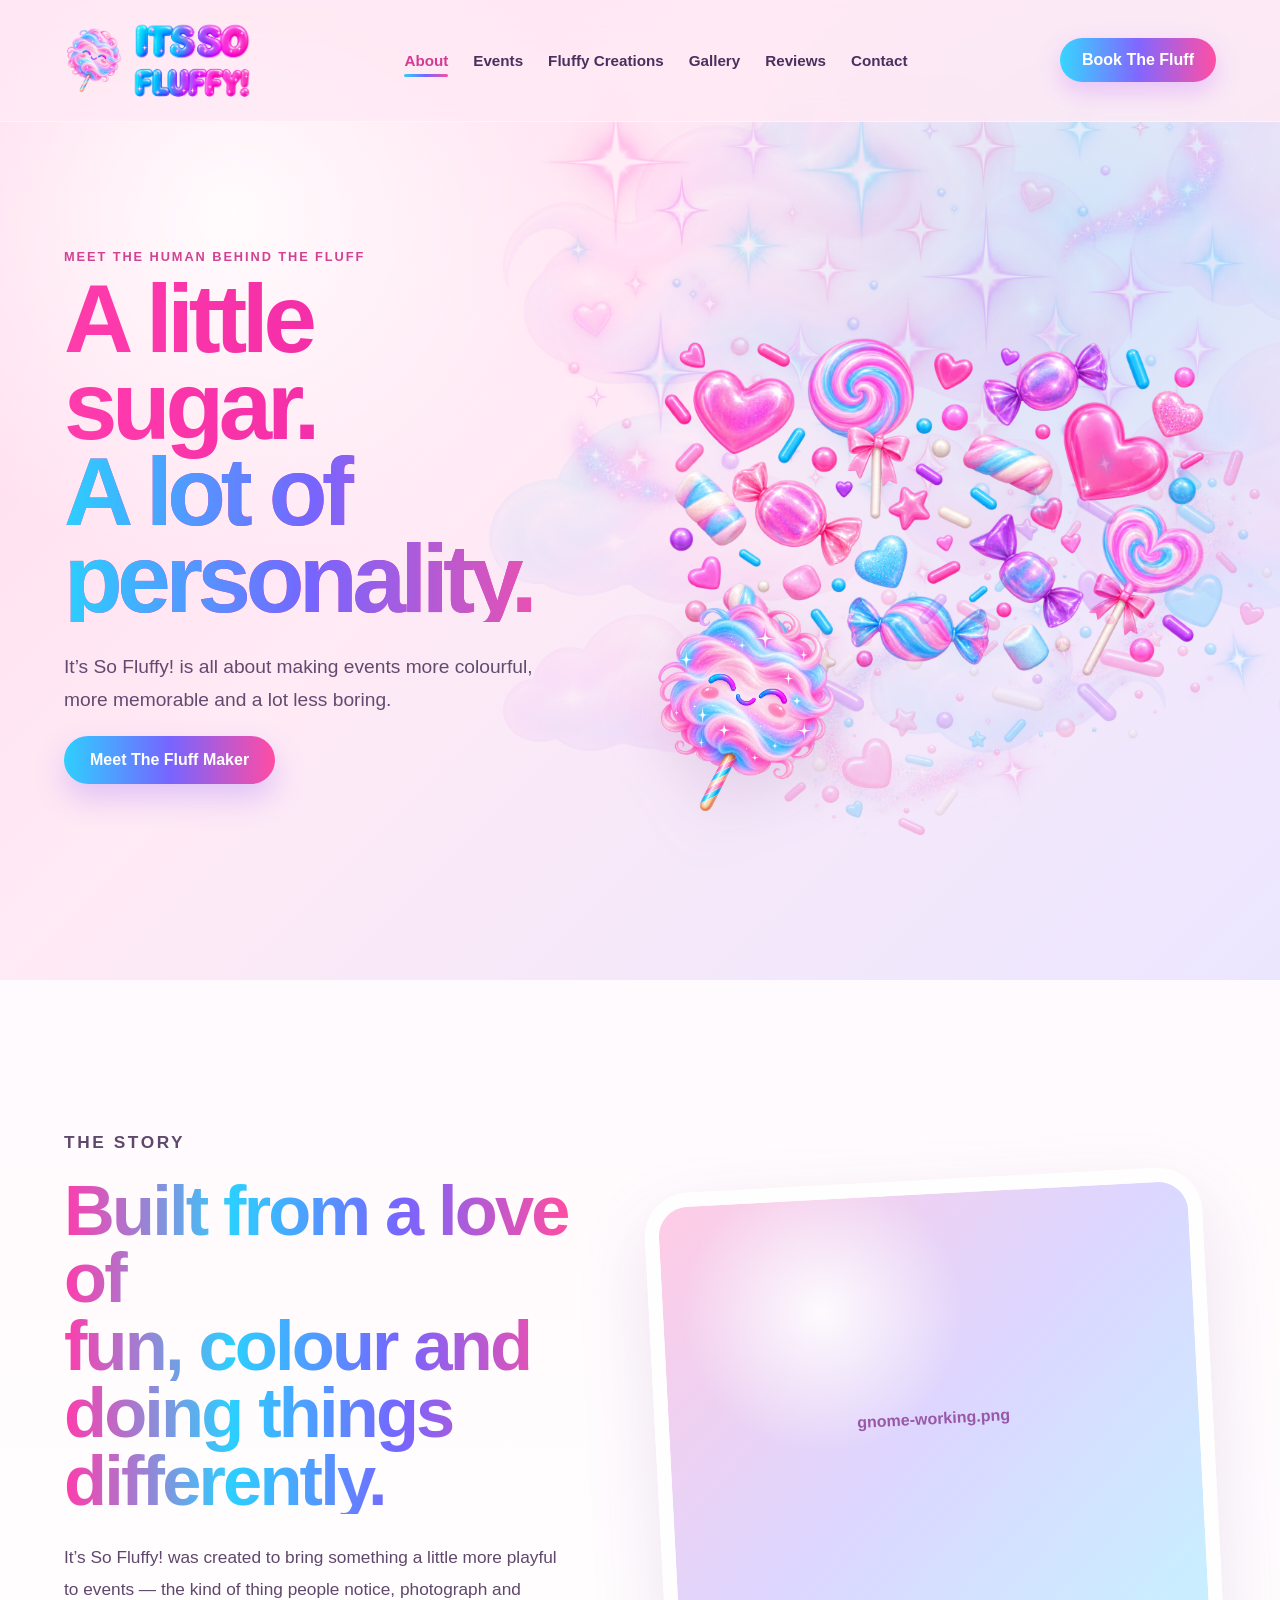
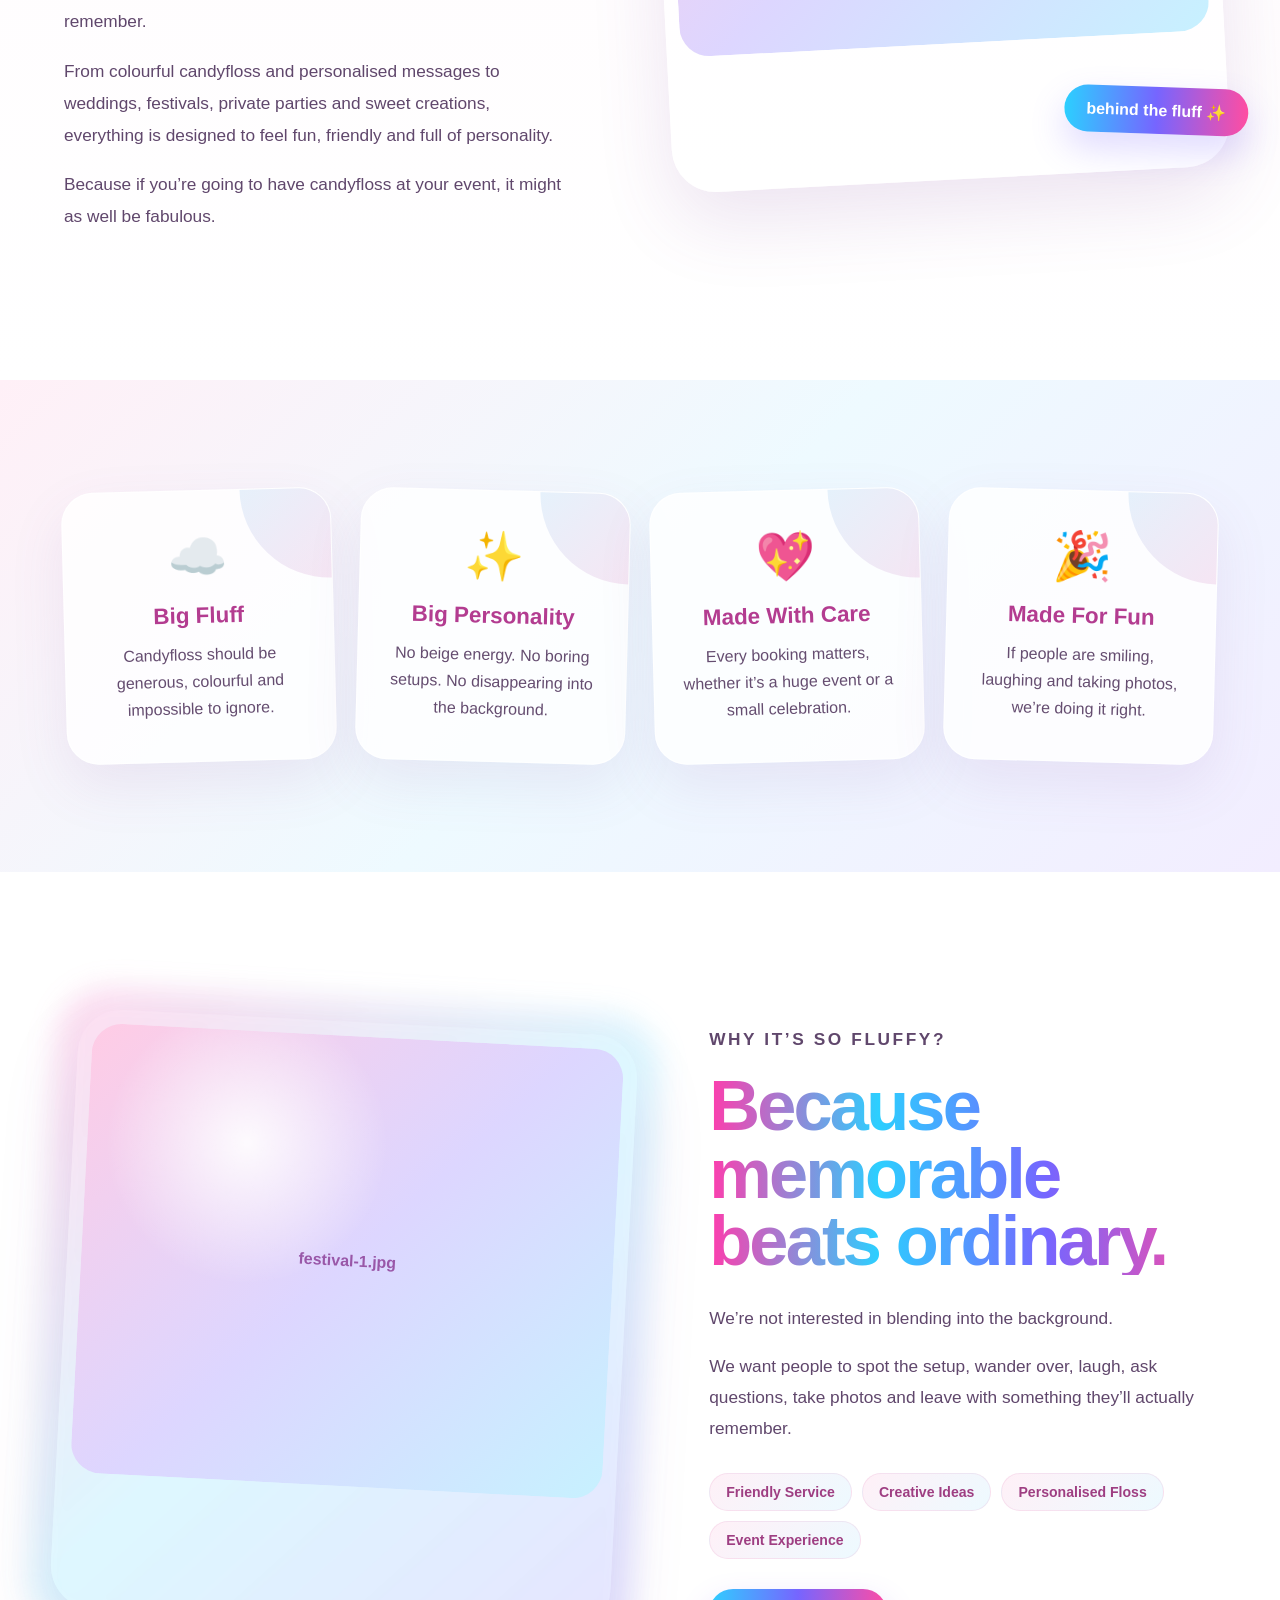
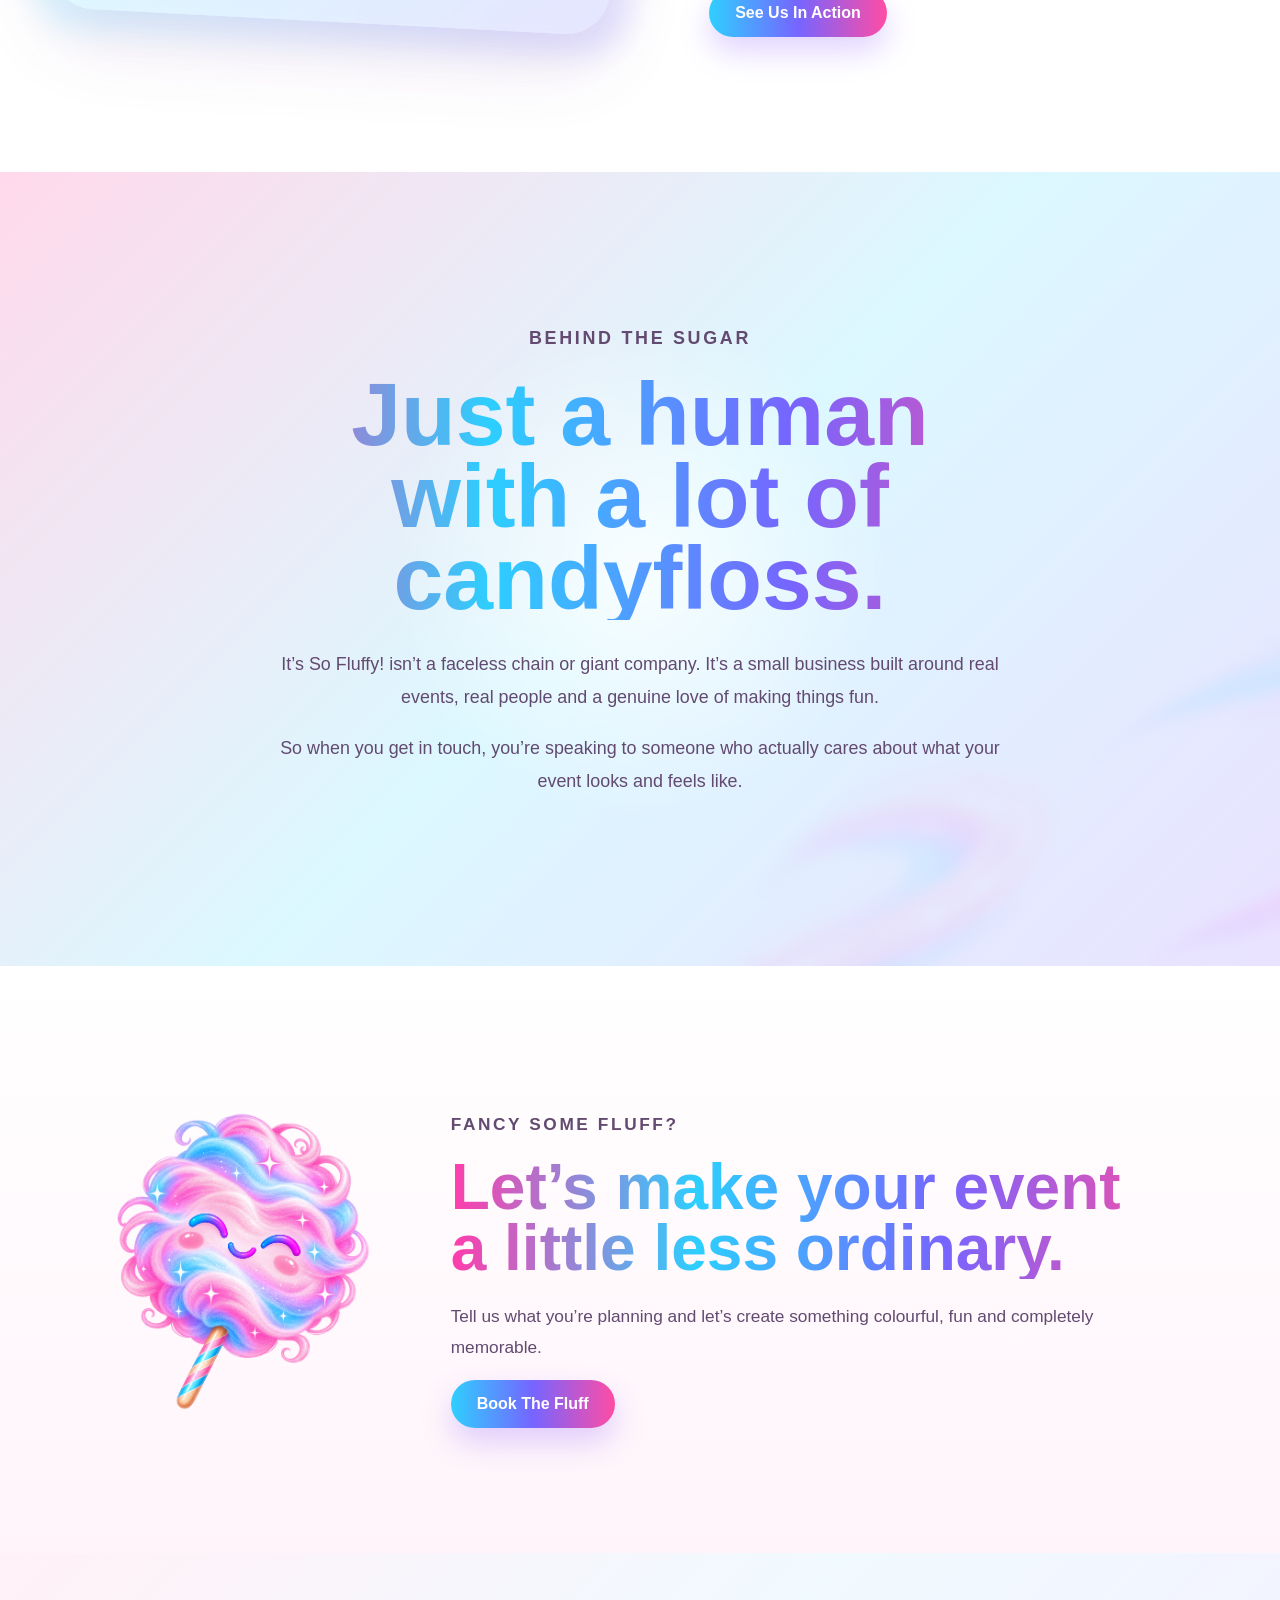
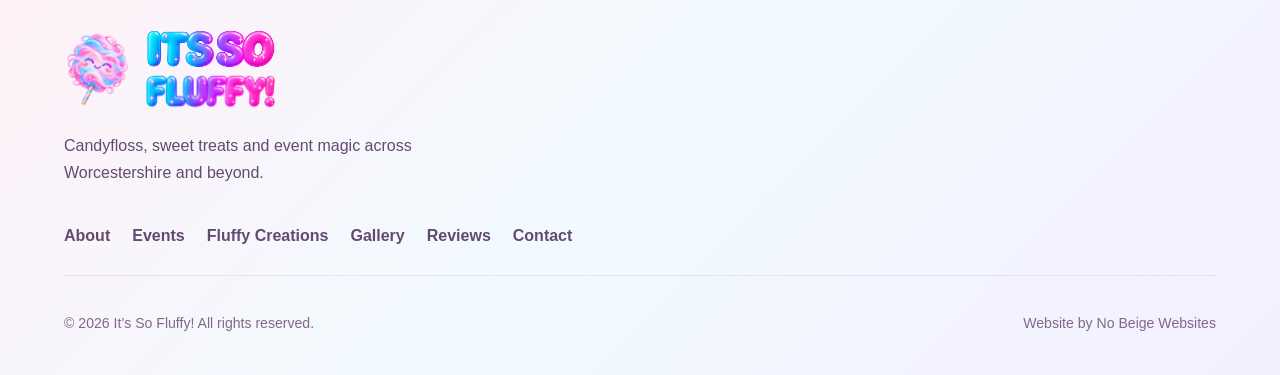
==== commit 036765eb: "Update about.html" ====
--- a/about.html
+++ b/about.html
@@ -167,7 +167,7 @@
 
           <div class="about-photo-placeholder">
             <span>
-              Use a candid event / stall / working photo here
+              gnome-working.png
             </span>
           </div>
 
@@ -232,7 +232,7 @@
         <div class="about-why-image">
           <div class="about-photo-placeholder">
             <span>
-              Use a great customer / event interaction photo here
+              festival-1.jpg
             </span>
           </div>
         </div>
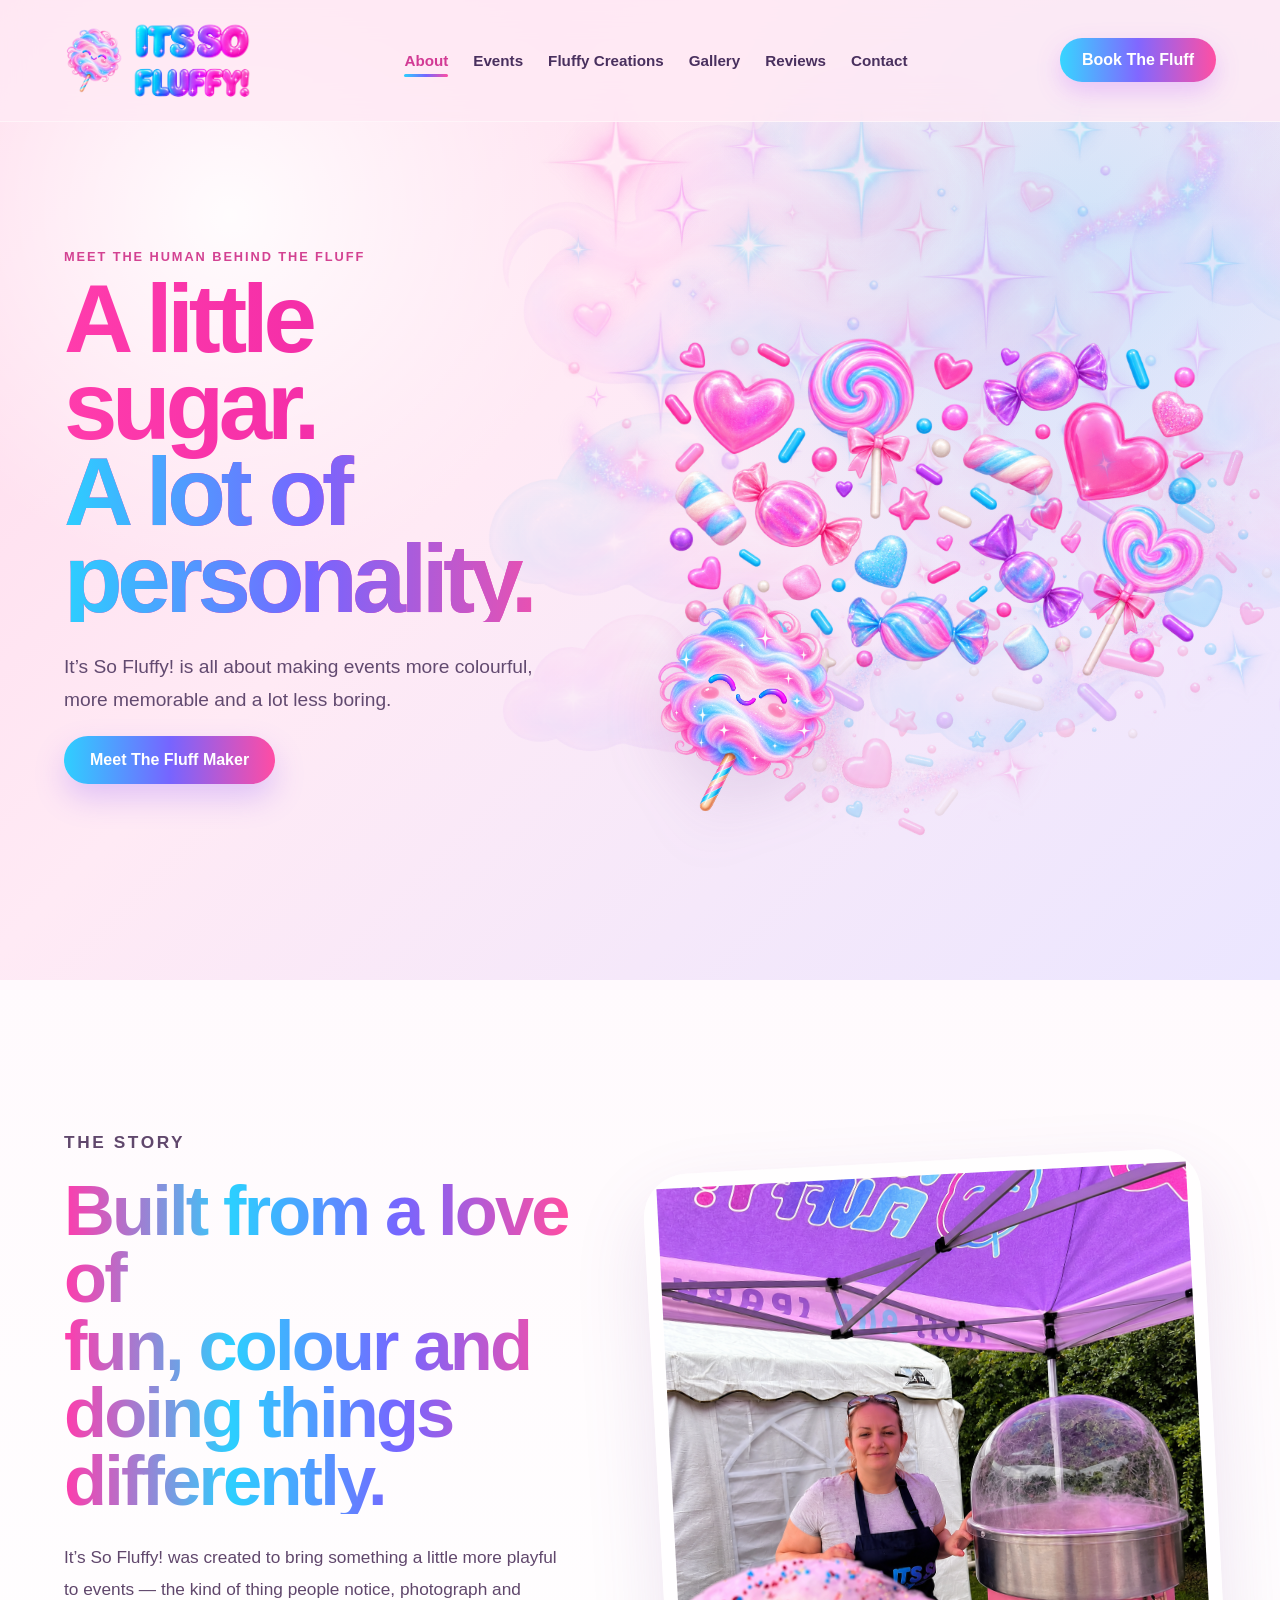
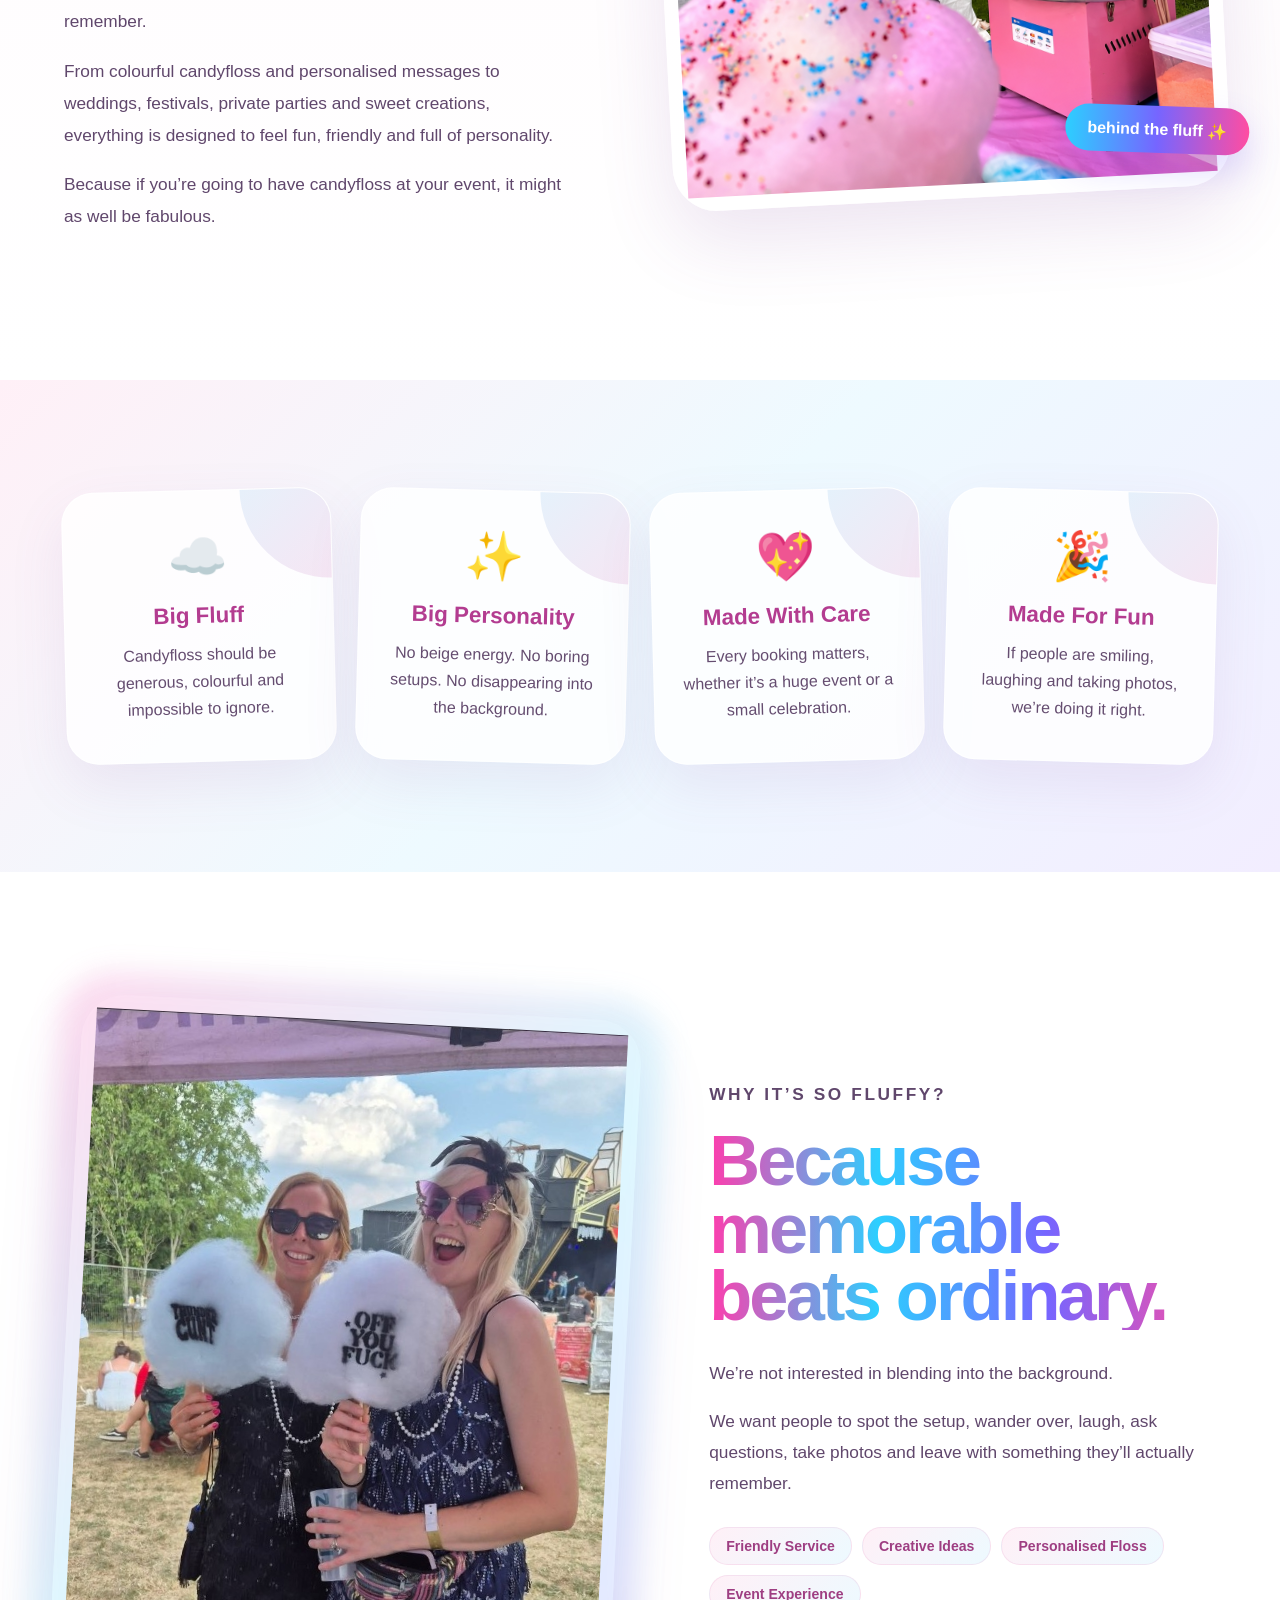
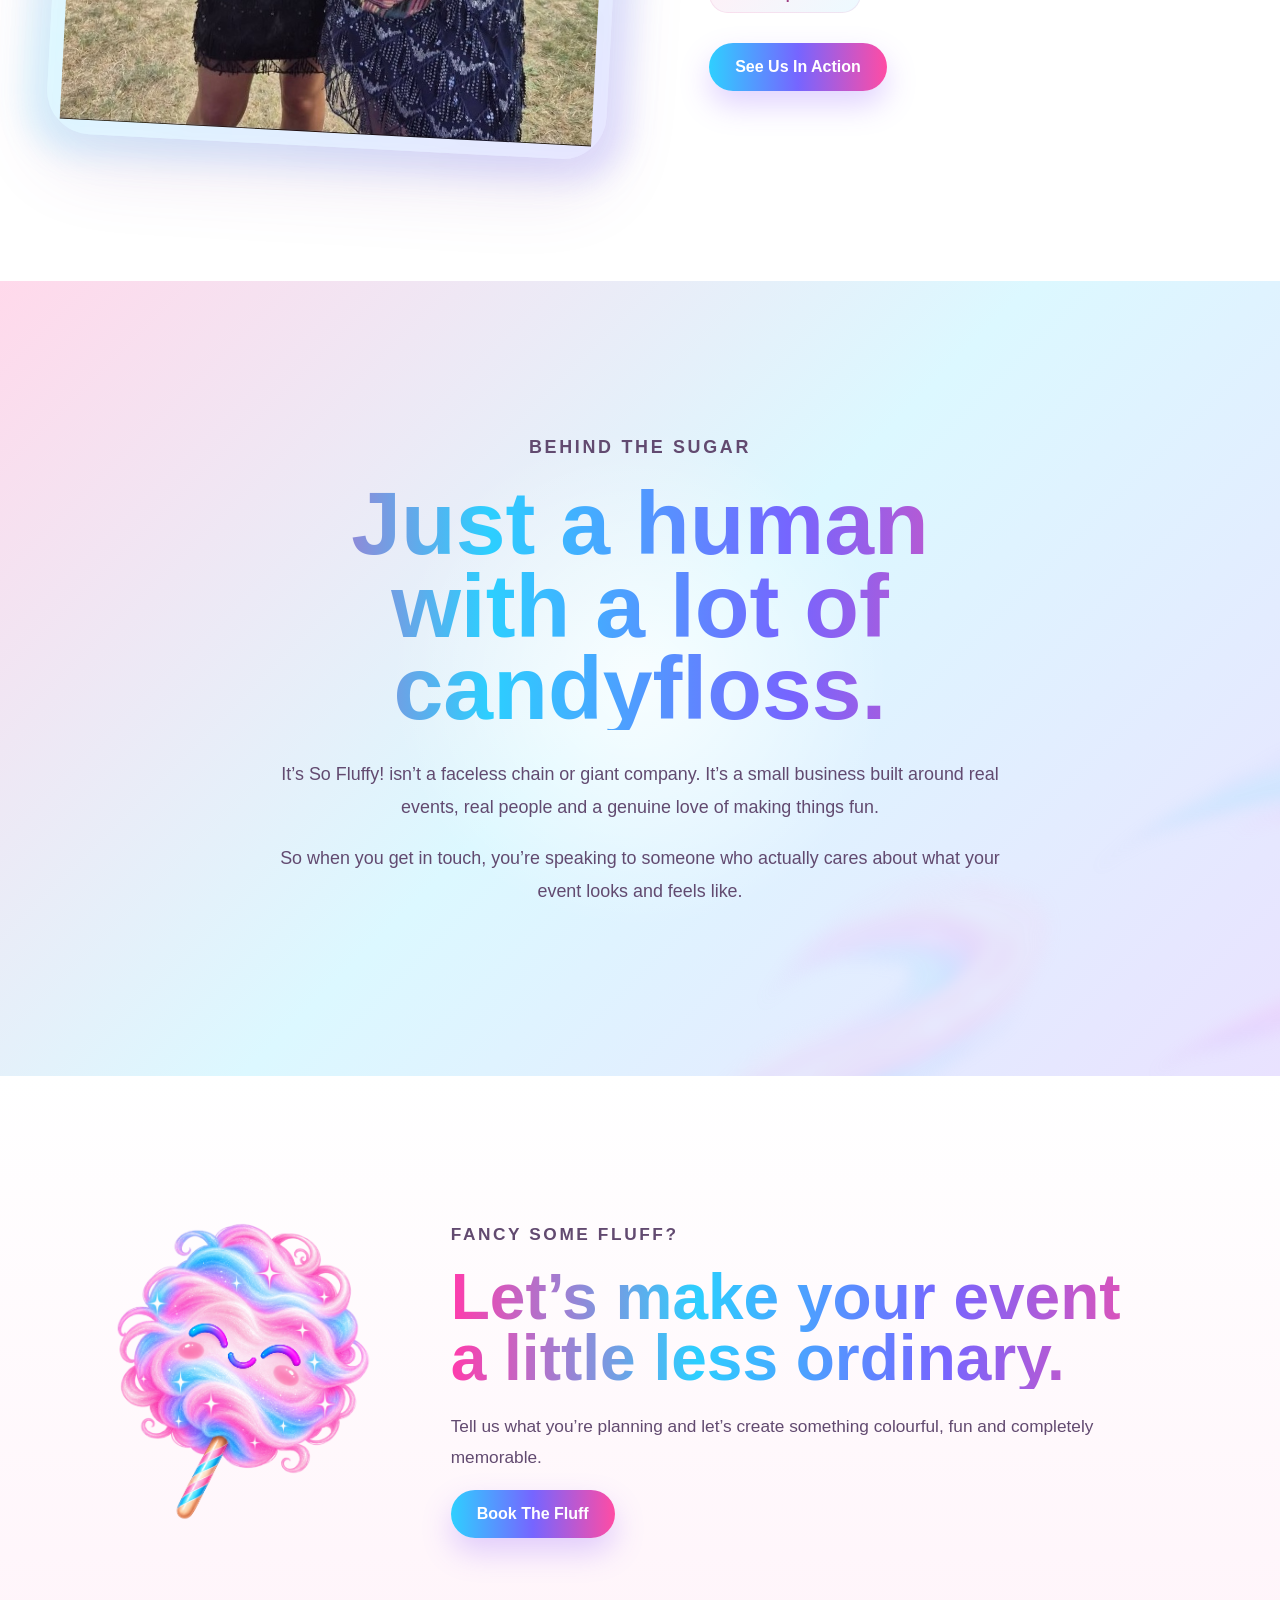
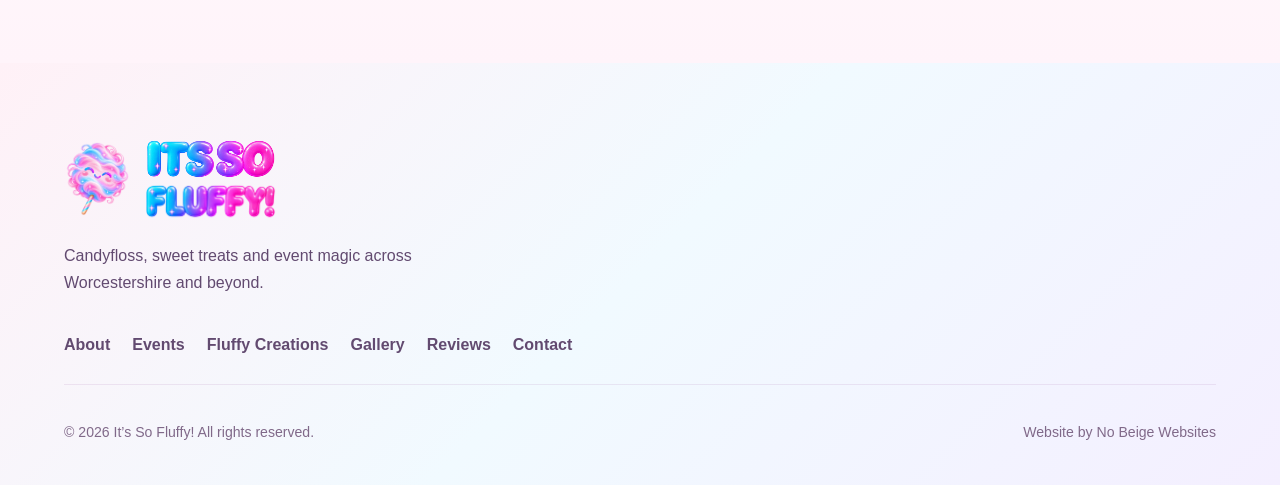
==== commit ede837e7: "Update about.html" ====
--- a/about.html
+++ b/about.html
@@ -1,8 +1,14 @@
 <!DOCTYPE html>
 <html lang="en">
+
 <head>
+
   <meta charset="UTF-8" />
-  <meta name="viewport" content="width=device-width, initial-scale=1.0" />
+
+  <meta
+    name="viewport"
+    content="width=device-width, initial-scale=1.0"
+  />
 
   <title>About | It's So Fluffy!</title>
 
@@ -11,166 +17,362 @@
     content="Meet the person behind It's So Fluffy! and discover the story behind the colourful candyfloss, sweet treats and event magic."
   />
 
-  <link rel="stylesheet" href="style.css" />
+  <link
+    rel="stylesheet"
+    href="style.css"
+  />
+
 </head>
 
+
 <body>
 
+
+  <!-- =========================
+       HEADER
+  ========================== -->
+
   <header class="site-header">
+
     <div class="header-inner">
 
-      <a href="index.html" class="brand" aria-label="It's So Fluffy home">
-        <img src="images/candyfloss.png" alt="" class="brand-icon" />
-
-        <div class="brand-text">
-          <img src="images/its-so-text.png" alt="It's So" class="brand-text-top" />
-          <img src="images/fluffy-text.png" alt="Fluffy!" class="brand-text-bottom" />
-        </div>
-      </a>
-
-      <nav class="main-nav" aria-label="Main navigation">
-        <a href="about.html" class="active">About</a>
-        <a href="events.html">Events</a>
-        <a href="creations.html">Fluffy Creations</a>
-        <a href="gallery.html">Gallery</a>
-        <a href="reviews.html">Reviews</a>
-        <a href="contact.html">Contact</a>
-      </nav>
-
-      <a href="contact.html" class="nav-cta">
-        Book The Fluff
-      </a>
-
-      <button class="menu-toggle" aria-label="Open menu">
-        ☰
-      </button>
-
-    </div>
-  </header>
-
-
- <main>
-
-  <!-- =========================
-       ABOUT HERO
-  ========================== -->
-
-  <section class="about-page-hero">
-
-    <div class="about-hero-clouds">
-      <img
-        src="images/fluffy-clouds.png"
-        alt=""
-      />
-    </div>
-
-    <div class="about-hero-sparkles">
-      <img
-        src="images/fluffy-sparkles.png"
-        alt=""
-      />
-    </div>
-
-    <div class="about-page-inner">
-
-      <div class="about-page-copy">
-
-        <p class="section-kicker">
-          Meet The Human Behind The Fluff
-        </p>
-
-        <h1>
-          A little sugar.
-          <span>A lot of personality.</span>
-        </h1>
-
-        <p class="about-hero-intro">
-          It’s So Fluffy! is all about making events more colourful,
-          more memorable and a lot less boring.
-        </p>
-
-        <a
-          href="#about-story"
-          class="btn btn-primary"
-        >
-          Meet The Fluff Maker
-        </a>
-
-      </div>
-
-
-      <div class="about-page-visual">
+      <a
+        href="index.html"
+        class="brand"
+        aria-label="It's So Fluffy home"
+      >
 
         <img
           src="images/candyfloss.png"
           alt=""
-          class="about-hero-mascot"
+          class="brand-icon"
         />
 
+        <div class="brand-text">
+
+          <img
+            src="images/its-so-text.png"
+            alt="It's So"
+            class="brand-text-top"
+          />
+
+          <img
+            src="images/fluffy-text.png"
+            alt="Fluffy!"
+            class="brand-text-bottom"
+          />
+
+        </div>
+
+      </a>
+
+
+      <nav
+        class="main-nav"
+        aria-label="Main navigation"
+      >
+
+        <a
+          href="about.html"
+          class="active"
+        >
+          About
+        </a>
+
+        <a href="events.html">
+          Events
+        </a>
+
+        <a href="creations.html">
+          Fluffy Creations
+        </a>
+
+        <a href="gallery.html">
+          Gallery
+        </a>
+
+        <a href="reviews.html">
+          Reviews
+        </a>
+
+        <a href="contact.html">
+          Contact
+        </a>
+
+      </nav>
+
+
+      <a
+        href="contact.html"
+        class="nav-cta"
+      >
+        Book The Fluff
+      </a>
+
+
+      <button
+        class="menu-toggle"
+        aria-label="Open menu"
+      >
+        ☰
+      </button>
+
+    </div>
+
+  </header>
+
+
+
+  <main>
+
+
+    <!-- =========================
+         ABOUT HERO
+    ========================== -->
+
+    <section class="about-page-hero">
+
+      <div class="about-hero-clouds">
+
         <img
-          src="images/candy-sprinkle-trail.png"
+          src="images/fluffy-clouds.png"
           alt=""
-          class="about-hero-sprinkles"
         />
 
+      </div>
+
+
+      <div class="about-hero-sparkles">
+
         <img
-          src="images/floating-candy.png"
+          src="images/fluffy-sparkles.png"
           alt=""
-          class="about-hero-floating-candy"
         />
 
       </div>
 
-    </div>
-
-  </section>
-
-
-  <!-- STORY -->
-    <!-- STORY -->
-    <section class="about-story-section" id="about-story">
+
+      <div class="about-page-inner">
+
+
+        <div class="about-page-copy">
+
+          <p class="section-kicker">
+            Meet The Human Behind The Fluff
+          </p>
+
+
+          <h1>
+            A little sugar.
+            <span>A lot of personality.</span>
+          </h1>
+
+
+          <p class="about-hero-intro">
+
+            It’s So Fluffy! is all about making events more colourful,
+            more memorable and a lot less boring.
+
+          </p>
+
+
+          <a
+            href="#about-story"
+            class="btn btn-primary"
+          >
+            Meet The Fluff Maker
+          </a>
+
+        </div>
+
+
+
+        <div class="about-page-visual">
+
+          <img
+            src="images/candyfloss.png"
+            alt=""
+            class="about-hero-mascot"
+          />
+
+          <img
+            src="images/candy-sprinkle-trail.png"
+            alt=""
+            class="about-hero-sprinkles"
+          />
+
+          <img
+            src="images/floating-candy.png"
+            alt=""
+            class="about-hero-floating-candy"
+          />
+
+        </div>
+
+
+      </div>
+
+    </section>
+
+
+
+    <!-- =========================
+         STORY
+    ========================== -->
+
+    <section
+      class="about-story-section"
+      id="about-story"
+    >
 
       <div class="section-inner about-story-inner">
+
 
         <div class="about-story-copy">
 
           <p class="section-kicker">
             The Story
           </p>
+
 
           <h2>
             Built from a love of
             <span>fun, colour and doing things differently.</span>
           </h2>
 
+
           <p>
+
             It’s So Fluffy! was created to bring something a little
             more playful to events — the kind of thing people notice,
             photograph and remember.
-          </p>
+
+          </p>
+
 
           <p>
+
             From colourful candyfloss and personalised messages
             to weddings, festivals, private parties and sweet creations,
             everything is designed to feel fun, friendly and full of personality.
-          </p>
+
+          </p>
+
 
           <p>
+
             Because if you’re going to have candyfloss at your event,
             it might as well be fabulous.
-          </p>
-
-        </div>
+
+          </p>
+
+        </div>
+
 
 
         <div class="about-story-image">
 
-          <div class="about-photo-placeholder">
-            <span>
-              gnome-working.png
-            </span>
+          <img
+            src="images/gnome-working.png"
+            alt="Naomi working at the It's So Fluffy candyfloss stall"
+            class="about-real-photo"
+          />
+
+        </div>
+
+
+      </div>
+
+    </section>
+
+
+
+    <!-- =========================
+         PERSONALITY STRIP
+    ========================== -->
+
+    <section class="about-personality-section">
+
+      <div class="section-inner">
+
+        <div class="about-personality-grid">
+
+
+          <div class="personality-card">
+
+            <div class="personality-icon">
+              ☁️
+            </div>
+
+            <h3>
+              Big Fluff
+            </h3>
+
+            <p>
+              Candyfloss should be generous,
+              colourful and impossible to ignore.
+            </p>
+
           </div>
 
+
+          <div class="personality-card">
+
+            <div class="personality-icon">
+              ✨
+            </div>
+
+            <h3>
+              Big Personality
+            </h3>
+
+            <p>
+              No beige energy.
+              No boring setups.
+              No disappearing into the background.
+            </p>
+
+          </div>
+
+
+          <div class="personality-card">
+
+            <div class="personality-icon">
+              💖
+            </div>
+
+            <h3>
+              Made With Care
+            </h3>
+
+            <p>
+              Every booking matters,
+              whether it’s a huge event
+              or a small celebration.
+            </p>
+
+          </div>
+
+
+          <div class="personality-card">
+
+            <div class="personality-icon">
+              🎉
+            </div>
+
+            <h3>
+              Made For Fun
+            </h3>
+
+            <p>
+              If people are smiling,
+              laughing and taking photos,
+              we’re doing it right.
+            </p>
+
+          </div>
+
+
         </div>
 
       </div>
@@ -178,106 +380,86 @@
     </section>
 
 
-    <!-- PERSONALITY STRIP -->
-    <section class="about-personality-section">
-
-      <div class="section-inner">
-
-        <div class="about-personality-grid">
-
-          <div class="personality-card">
-            <div class="personality-icon">☁️</div>
-            <h3>Big Fluff</h3>
-            <p>
-              Candyfloss should be generous, colourful and impossible to ignore.
-            </p>
-          </div>
-
-          <div class="personality-card">
-            <div class="personality-icon">✨</div>
-            <h3>Big Personality</h3>
-            <p>
-              No beige energy. No boring setups. No disappearing into the background.
-            </p>
-          </div>
-
-          <div class="personality-card">
-            <div class="personality-icon">💖</div>
-            <h3>Made With Care</h3>
-            <p>
-              Every booking matters, whether it’s a huge event or a small celebration.
-            </p>
-          </div>
-
-          <div class="personality-card">
-            <div class="personality-icon">🎉</div>
-            <h3>Made For Fun</h3>
-            <p>
-              If people are smiling, laughing and taking photos, we’re doing it right.
-            </p>
-          </div>
-
-        </div>
-
-      </div>
-
-    </section>
-
-
-    <!-- WHY CHOOSE US -->
+
+    <!-- =========================
+         WHY CHOOSE US
+    ========================== -->
+
     <section class="about-why-section">
 
       <div class="section-inner about-why-inner">
 
+
         <div class="about-why-image">
-          <div class="about-photo-placeholder">
-            <span>
-              festival-1.jpg
-            </span>
-          </div>
-        </div>
+
+          <img
+            src="images/festival-1.jpg"
+            alt="Festival customers enjoying personalised candyfloss"
+            class="about-real-photo"
+          />
+
+        </div>
+
+
 
         <div class="about-why-copy">
 
           <p class="section-kicker">
             Why It’s So Fluffy?
           </p>
+
 
           <h2>
             Because memorable
             <span>beats ordinary.</span>
           </h2>
 
+
           <p>
             We’re not interested in blending into the background.
           </p>
 
+
           <p>
+
             We want people to spot the setup,
             wander over, laugh, ask questions,
             take photos and leave with something
             they’ll actually remember.
-          </p>
+
+          </p>
+
 
           <div class="mini-pills">
+
             <span>Friendly Service</span>
             <span>Creative Ideas</span>
             <span>Personalised Floss</span>
             <span>Event Experience</span>
+
           </div>
 
-          <a href="gallery.html" class="btn btn-primary">
+
+          <a
+            href="gallery.html"
+            class="btn btn-primary"
+          >
             See Us In Action
           </a>
 
         </div>
 
+
       </div>
 
     </section>
 
 
-    <!-- LITTLE HUMAN SECTION -->
+
+    <!-- =========================
+         HUMAN SECTION
+    ========================== -->
+
     <section class="about-human-section">
 
       <img
@@ -286,38 +468,53 @@
         class="about-human-swirl"
       />
 
+
       <div class="section-inner about-human-inner">
 
         <p class="section-kicker">
           Behind The Sugar
         </p>
+
 
         <h2>
           Just a human
           <span>with a lot of candyfloss.</span>
         </h2>
 
+
         <p>
+
           It’s So Fluffy! isn’t a faceless chain or giant company.
+
           It’s a small business built around real events,
           real people and a genuine love of making things fun.
+
         </p>
 
+
         <p>
+
           So when you get in touch,
           you’re speaking to someone who actually cares
           about what your event looks and feels like.
+
         </p>
 
+
       </div>
 
     </section>
 
 
-    <!-- FINAL CTA -->
+
+    <!-- =========================
+         FINAL CTA
+    ========================== -->
+
     <section class="about-final-cta">
 
       <div class="section-inner about-final-inner">
+
 
         <img
           src="images/candyfloss.png"
@@ -325,81 +522,145 @@
           class="about-final-mascot"
         />
 
+
         <div>
 
           <p class="section-kicker">
             Fancy Some Fluff?
           </p>
+
 
           <h2>
             Let’s make your event
             <span>a little less ordinary.</span>
           </h2>
 
+
           <p>
+
             Tell us what you’re planning and let’s create
             something colourful, fun and completely memorable.
-          </p>
-
-          <a href="contact.html" class="btn btn-primary btn-large">
+
+          </p>
+
+
+          <a
+            href="contact.html"
+            class="btn btn-primary btn-large"
+          >
             Book The Fluff
           </a>
 
         </div>
 
+
       </div>
 
     </section>
 
+
   </main>
 
 
+
+  <!-- =========================
+       FOOTER
+  ========================== -->
+
   <footer class="site-footer">
 
     <div class="footer-inner">
 
+
       <div class="footer-brand">
 
         <div class="footer-logo">
-          <img src="images/candyfloss.png" alt="" />
+
+          <img
+            src="images/candyfloss.png"
+            alt=""
+          />
 
           <div>
-            <img src="images/its-so-text.png" alt="It's So" />
-            <img src="images/fluffy-text.png" alt="Fluffy!" />
+
+            <img
+              src="images/its-so-text.png"
+              alt="It's So"
+            />
+
+            <img
+              src="images/fluffy-text.png"
+              alt="Fluffy!"
+            />
+
           </div>
-        </div>
+
+        </div>
+
 
         <p>
+
           Candyfloss, sweet treats and event magic
           across Worcestershire and beyond.
+
         </p>
 
       </div>
 
+
+
       <div class="footer-links">
-        <a href="about.html">About</a>
-        <a href="events.html">Events</a>
-        <a href="creations.html">Fluffy Creations</a>
-        <a href="gallery.html">Gallery</a>
-        <a href="reviews.html">Reviews</a>
-        <a href="contact.html">Contact</a>
-      </div>
+
+        <a href="about.html">
+          About
+        </a>
+
+        <a href="events.html">
+          Events
+        </a>
+
+        <a href="creations.html">
+          Fluffy Creations
+        </a>
+
+        <a href="gallery.html">
+          Gallery
+        </a>
+
+        <a href="reviews.html">
+          Reviews
+        </a>
+
+        <a href="contact.html">
+          Contact
+        </a>
+
+      </div>
+
+
 
       <div class="footer-bottom">
+
         <p>
-          © <span id="year"></span> It’s So Fluffy! All rights reserved.
+          © <span id="year"></span>
+          It’s So Fluffy! All rights reserved.
         </p>
 
         <p>
           Website by No Beige Websites
         </p>
-      </div>
+
+      </div>
+
 
     </div>
 
   </footer>
 
+
   <script src="script.js"></script>
 
+
 </body>
+
 </html>
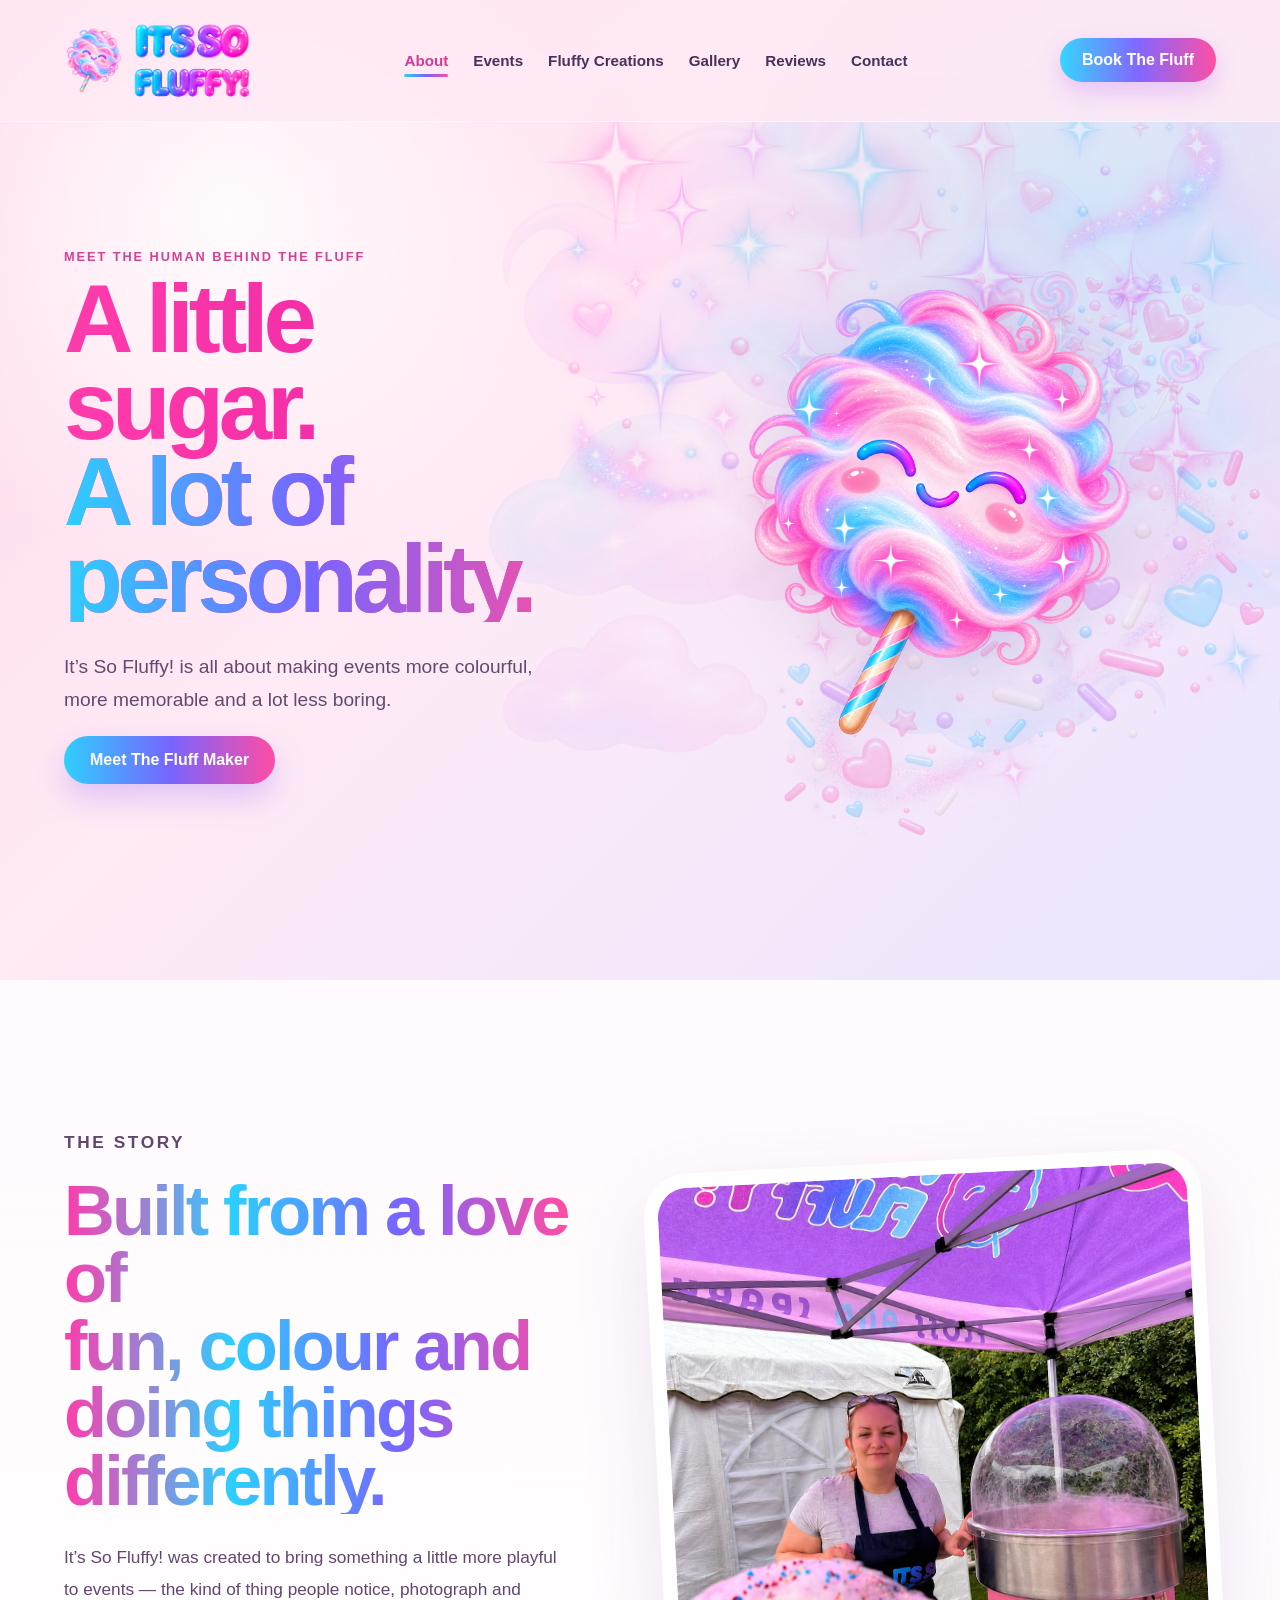
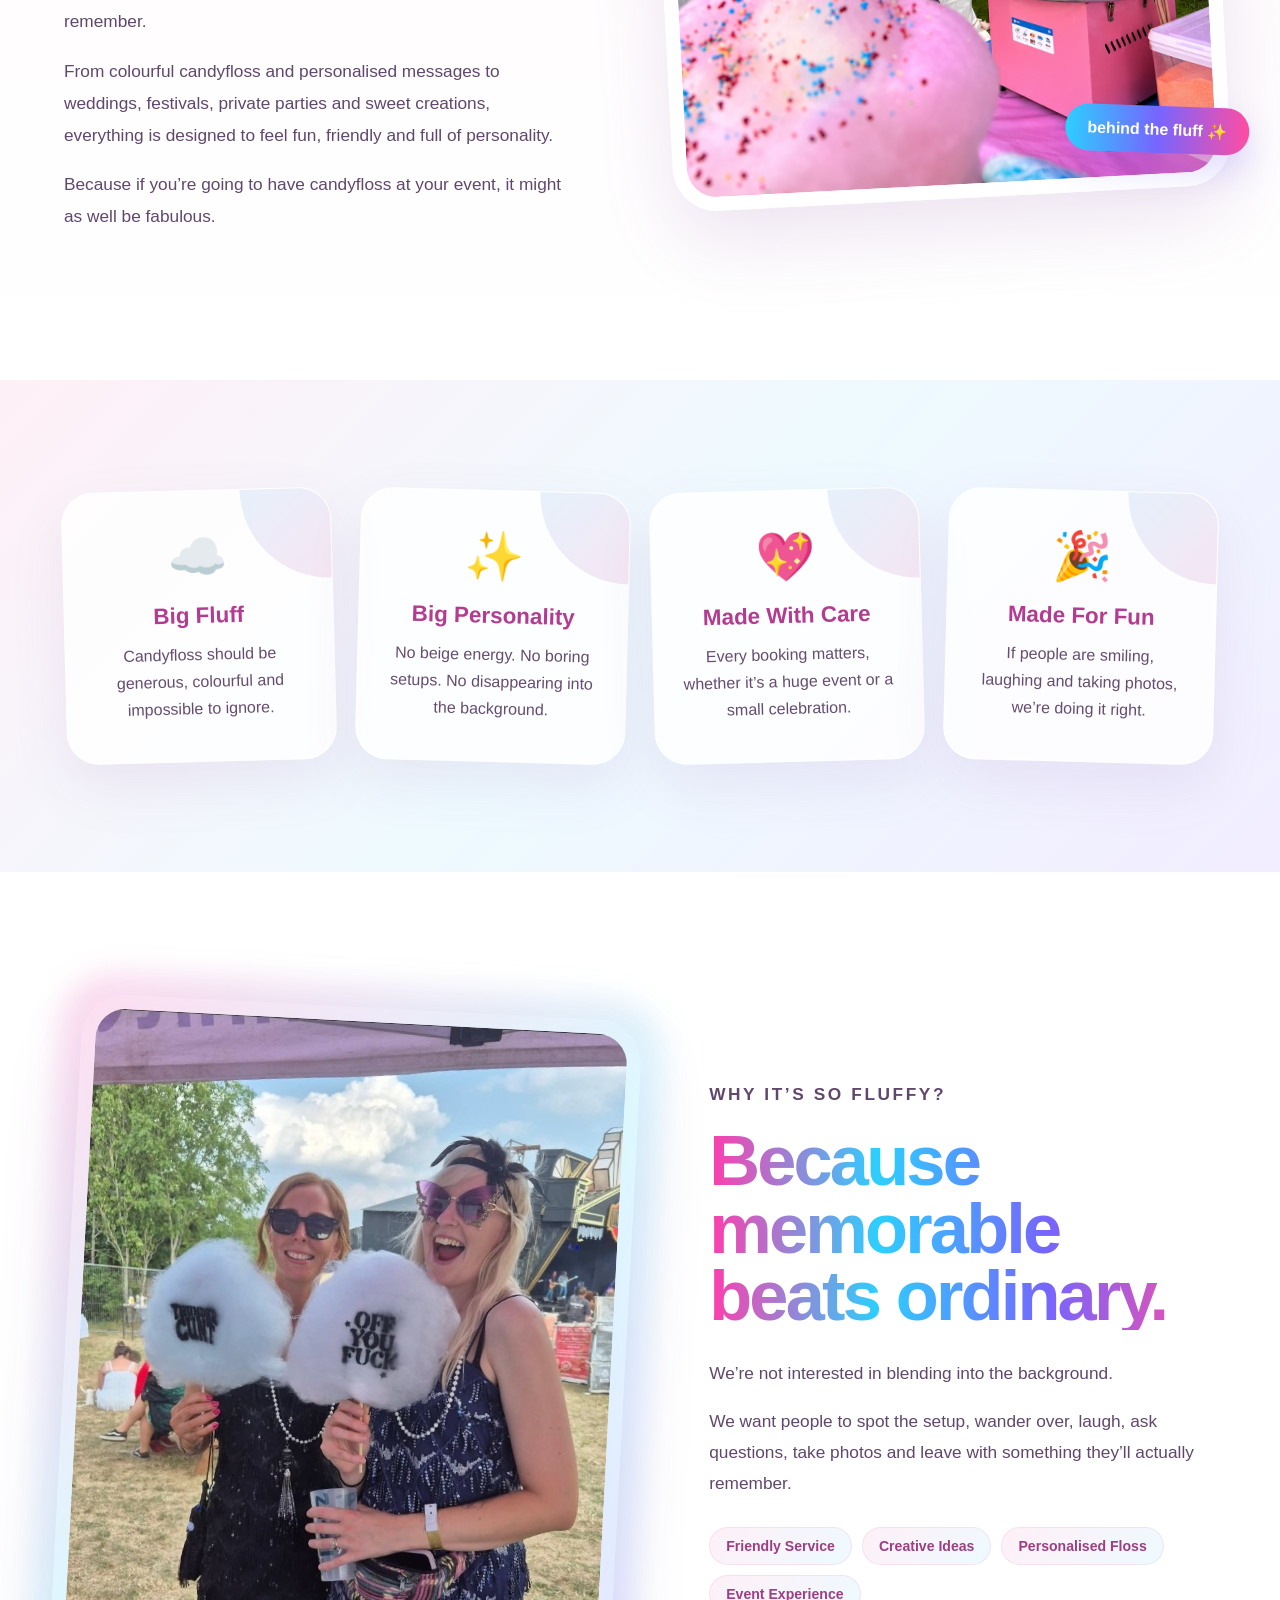
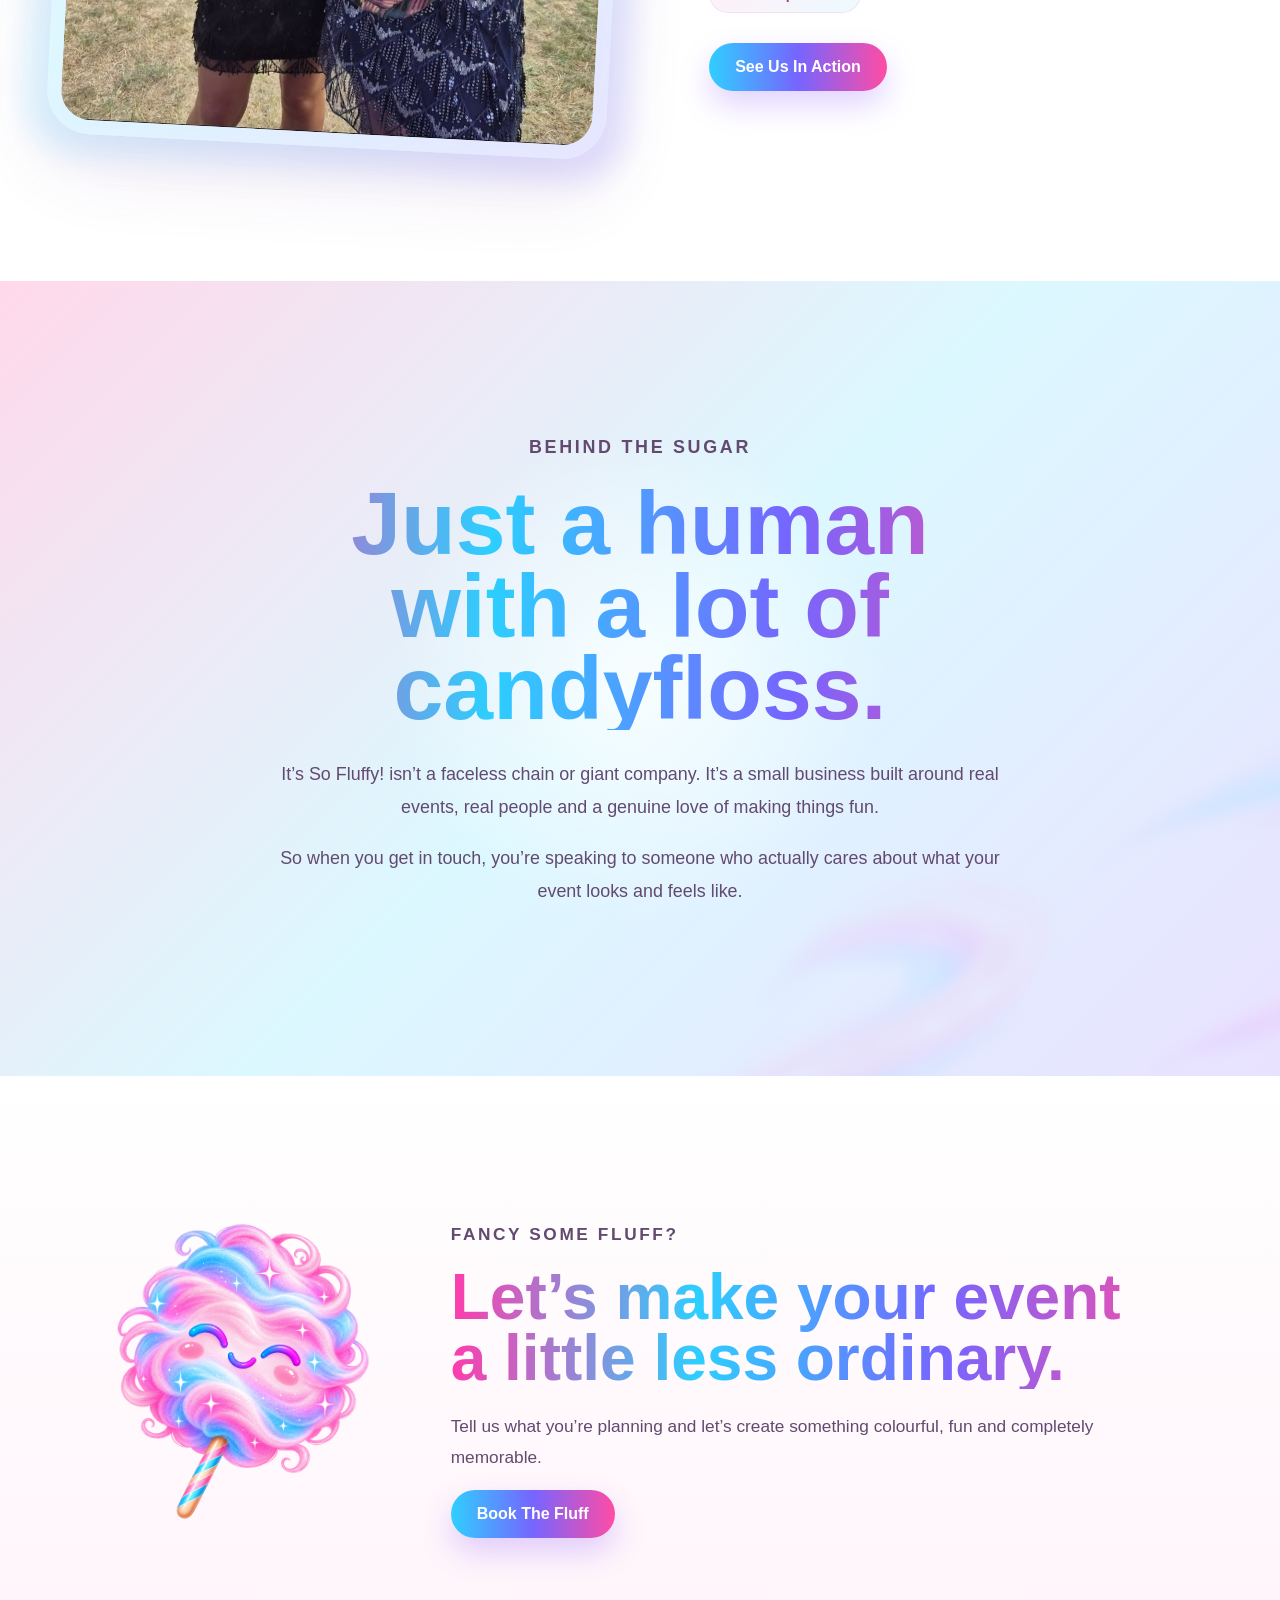
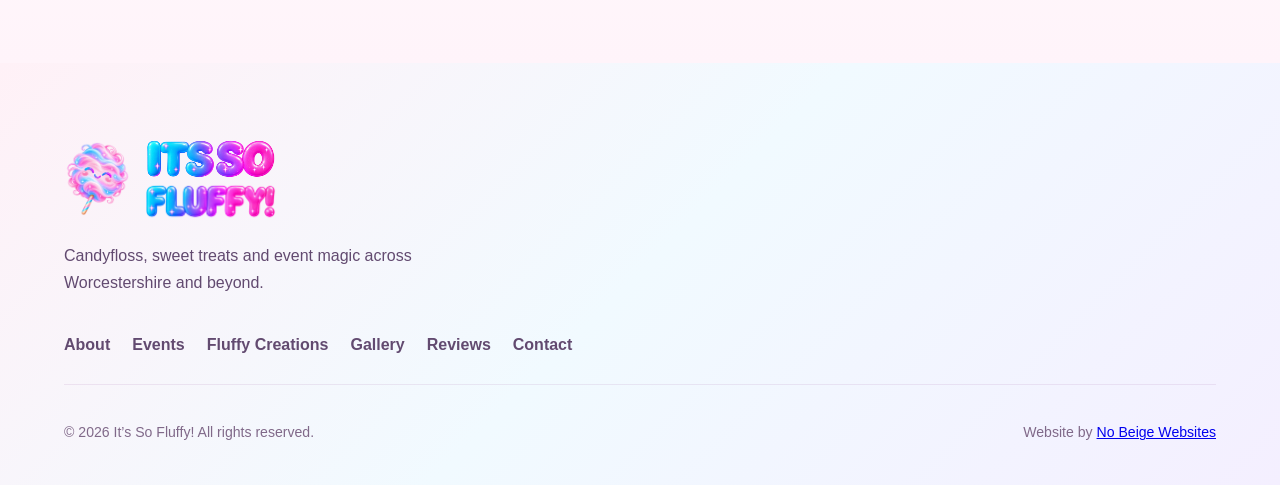
==== commit ce5c278b: "Update about.html" ====
--- a/about.html
+++ b/about.html
@@ -646,10 +646,16 @@
           It’s So Fluffy! All rights reserved.
         </p>
 
-        <p>
-          Website by No Beige Websites
-        </p>
-
+       <p>
+  Website by
+  <a
+    href="https://nobeigewebsites.co.uk"
+    target="_blank"
+    rel="noopener noreferrer"
+  >
+    No Beige Websites
+  </a>
+</p>
       </div>
 
 
--- a/style.css
+++ b/style.css
@@ -284,9 +284,9 @@
 }
 
 
-/* =========================
-   CANDYFLOSS SWIRLS
-========================= */
+/* =========================================================
+   TRANSLUCENT CANDYFLOSS SWIRLS
+========================================================= */
 
 .swirl {
   position: absolute;
@@ -298,163 +298,194 @@
 
   pointer-events: none;
 
+  mix-blend-mode: screen;
+
+  will-change:
+    transform,
+    opacity,
+    filter;
+}
+
+
+/* MAIN WISPY SWIRL */
+
+.swirl-main {
+  z-index: 7;
+
+  width: 128%;
+
+  opacity: 0.20;
+
   filter:
-    blur(4px)
+    blur(5px)
     saturate(1.15);
 
-  mix-blend-mode: screen;
-
-  will-change: transform, opacity;
-}
-
-
-/* large cloud-like ring */
-
-.swirl-main {
-  z-index: 10;
-
-  width: 130%;
-
-  opacity: 0.24;
-
   animation:
-    swirlAround 18s linear infinite,
-    swirlPulse 7s ease-in-out infinite;
-}
-
-
-/* secondary opposing swirl */
+    fluffySwirlMain 18s ease-in-out infinite,
+    fluffySwirlPulse 7s ease-in-out infinite;
+}
+
+
+/* SECONDARY WISPY SWIRL */
 
 .swirl-secondary {
-  z-index: 12;
-
-  width: 105%;
-
-  opacity: 0.18;
+  z-index: 8;
+
+  width: 108%;
+
+  opacity: 0.14;
 
   filter:
-    blur(7px)
-    saturate(1.1);
+    blur(8px)
+    saturate(1.08);
 
   animation:
-    swirlAroundReverse 24s linear infinite,
-    swirlPulseSecondary 9s ease-in-out infinite;
-}
-
-
-/* =========================
-   SWIRL ANIMATIONS
-========================= */
-
-@keyframes swirlAround {
+    fluffySwirlSecondary 23s ease-in-out infinite,
+    fluffySwirlPulseTwo 9s ease-in-out infinite;
+}
+
+
+/* =========================================================
+   MAIN SWIRL MOVEMENT
+========================================================= */
+
+@keyframes fluffySwirlMain {
 
   0% {
     transform:
       translate(-50%, -50%)
-      rotate(0deg)
-      scale(1);
-  }
-
-  25% {
+      rotate(-8deg)
+      scale(0.98);
+  }
+
+  20% {
     transform:
-      translate(-48%, -52%)
-      rotate(90deg)
+      translate(-47%, -53%)
+      rotate(32deg)
       scale(1.04);
   }
 
-  50% {
+  40% {
     transform:
-      translate(-52%, -48%)
-      rotate(180deg)
-      scale(0.98);
-  }
-
-  75% {
+      translate(-53%, -49%)
+      rotate(78deg)
+      scale(1.00);
+  }
+
+  60% {
     transform:
-      translate(-49%, -51%)
-      rotate(270deg)
-      scale(1.05);
+      translate(-49%, -46%)
+      rotate(120deg)
+      scale(1.06);
+  }
+
+  80% {
+    transform:
+      translate(-46%, -51%)
+      rotate(165deg)
+      scale(1.02);
   }
 
   100% {
     transform:
       translate(-50%, -50%)
-      rotate(360deg)
-      scale(1);
-  }
-}
-
-
-@keyframes swirlAroundReverse {
+      rotate(352deg)
+      scale(0.98);
+  }
+
+}
+
+
+/* =========================================================
+   SECONDARY SWIRL MOVEMENT
+========================================================= */
+
+@keyframes fluffySwirlSecondary {
 
   0% {
     transform:
       translate(-50%, -50%)
-      rotate(360deg)
-      scale(0.96);
+      rotate(18deg)
+      scale(1.02);
   }
 
   25% {
     transform:
-      translate(-53%, -48%)
-      rotate(270deg)
-      scale(1.03);
+      translate(-54%, -47%)
+      rotate(-30deg)
+      scale(0.97);
   }
 
   50% {
     transform:
-      translate(-48%, -53%)
-      rotate(180deg)
-      scale(1);
+      translate(-48%, -54%)
+      rotate(-88deg)
+      scale(1.05);
   }
 
   75% {
     transform:
-      translate(-51%, -49%)
-      rotate(90deg)
-      scale(1.04);
+      translate(-46%, -49%)
+      rotate(-140deg)
+      scale(1.00);
   }
 
   100% {
     transform:
       translate(-50%, -50%)
-      rotate(0deg)
-      scale(0.96);
-  }
-}
-
-
-/* opacity breathing gives the wispy/cloud feel */
-
-@keyframes swirlPulse {
+      rotate(-342deg)
+      scale(1.02);
+  }
+
+}
+
+
+/* =========================================================
+   TRANSPARENCY / BREATHING
+========================================================= */
+
+@keyframes fluffySwirlPulse {
 
   0%,
   100% {
-    opacity: 0.18;
-    filter: blur(5px) saturate(1);
+    opacity: 0.14;
+
+    filter:
+      blur(7px)
+      saturate(1.05);
   }
 
   50% {
-    opacity: 0.30;
-    filter: blur(2px) saturate(1.2);
-  }
-}
-
-
-@keyframes swirlPulseSecondary {
+    opacity: 0.27;
+
+    filter:
+      blur(3px)
+      saturate(1.22);
+  }
+
+}
+
+
+@keyframes fluffySwirlPulseTwo {
 
   0%,
   100% {
-    opacity: 0.12;
-    filter: blur(8px) saturate(1);
+    opacity: 0.10;
+
+    filter:
+      blur(10px)
+      saturate(1.02);
   }
 
   50% {
-    opacity: 0.22;
-    filter: blur(5px) saturate(1.1);
-  }
-}
-
+    opacity: 0.21;
+
+    filter:
+      blur(6px)
+      saturate(1.15);
+  }
+
+}
 
 /* =========================
    FLOATING CANDYFLOSS ICON
@@ -698,7 +729,6 @@
   background-clip: text;
   -webkit-text-fill-color: transparent;
   color: transparent;
-}
 }
 
 .section h2 span {
@@ -3688,155 +3718,214 @@
   color: #91507d;
 }
 
-.scrapbook-card .gallery-photo-placeholder {
-  border-radius: 4px;
-}
-
-
-/* individual card placement */
+/* =========================================================
+   SCRAPBOOK CARD PLACEMENT
+   12-card layout
+========================================================= */
+
+/* ROW ONE */
 
 .scrapbook-a {
   grid-column: 1 / span 4;
-  grid-row: 1 / span 6;
-
-  transform: rotate(-4deg);
+  grid-row: 1 / span 5;
+  transform: rotate(-3deg);
 }
 
 .scrapbook-a:hover {
-  transform:
-    rotate(-1deg)
-    translateY(-8px);
-}
+  transform: rotate(-1deg) translateY(-8px);
+}
+
 
 .scrapbook-b {
   grid-column: 5 / span 4;
   grid-row: 1 / span 4;
-
   transform: rotate(3deg);
 }
 
 .scrapbook-b:hover {
-  transform:
-    rotate(1deg)
-    translateY(-8px);
-}
+  transform: rotate(1deg) translateY(-8px);
+}
+
 
 .scrapbook-c {
   grid-column: 9 / span 4;
   grid-row: 1 / span 5;
-
   transform: rotate(-2deg);
 }
 
 .scrapbook-c:hover {
-  transform:
-    rotate(1deg)
-    translateY(-8px);
-}
+  transform: rotate(1deg) translateY(-8px);
+}
+
+
+/* ROW TWO */
 
 .scrapbook-d {
-  grid-column: 5 / span 3;
-  grid-row: 5 / span 4;
-
-  transform: rotate(-5deg);
+  grid-column: 1 / span 3;
+  grid-row: 6 / span 4;
+  transform: rotate(4deg);
 }
 
 .scrapbook-d:hover {
-  transform:
-    rotate(-1deg)
-    translateY(-8px);
-}
+  transform: rotate(1deg) translateY(-8px);
+}
+
 
 .scrapbook-e {
-  grid-column: 8 / span 5;
+  grid-column: 4 / span 5;
+  grid-row: 5 / span 5;
+  transform: rotate(-3deg);
+}
+
+.scrapbook-e:hover {
+  transform: rotate(-1deg) translateY(-8px);
+}
+
+
+.scrapbook-f {
+  grid-column: 9 / span 4;
   grid-row: 6 / span 4;
-
-  transform: rotate(4deg);
-}
-
-.scrapbook-e:hover {
-  transform:
-    rotate(1deg)
-    translateY(-8px);
-}
-
-.scrapbook-f {
+  transform: rotate(3deg);
+}
+
+.scrapbook-f:hover {
+  transform: rotate(1deg) translateY(-8px);
+}
+
+
+/* ROW THREE */
+
+.scrapbook-g {
   grid-column: 1 / span 4;
-  grid-row: 7 / span 4;
-
+  grid-row: 10 / span 5;
+  transform: rotate(-2deg);
+}
+
+.scrapbook-g:hover {
+  transform: rotate(1deg) translateY(-8px);
+}
+
+
+.scrapbook-h {
+  grid-column: 5 / span 4;
+  grid-row: 10 / span 5;
+  transform: rotate(3deg);
+}
+
+.scrapbook-h:hover {
+  transform: rotate(1deg) translateY(-8px);
+}
+
+
+.scrapbook-i {
+  grid-column: 9 / span 4;
+  grid-row: 10 / span 5;
+  transform: rotate(-4deg);
+}
+
+.scrapbook-i:hover {
+  transform: rotate(-1deg) translateY(-8px);
+}
+
+
+/* ROW FOUR */
+
+.scrapbook-j {
+  grid-column: 1 / span 4;
+  grid-row: 15 / span 5;
+  transform: rotate(3deg);
+}
+
+.scrapbook-j:hover {
+  transform: rotate(1deg) translateY(-8px);
+}
+
+
+.scrapbook-k {
+  grid-column: 5 / span 4;
+  grid-row: 15 / span 5;
+  transform: rotate(-3deg);
+}
+
+.scrapbook-k:hover {
+  transform: rotate(-1deg) translateY(-8px);
+}
+
+
+.scrapbook-l {
+  grid-column: 9 / span 4;
+  grid-row: 15 / span 5;
   transform: rotate(2deg);
 }
 
-.scrapbook-f:hover {
-  transform:
-    rotate(-1deg)
-    translateY(-8px);
-}
-
-.scrapbook-g {
-  grid-column: 5 / span 3;
-  grid-row: 9 / span 4;
-
-  transform: rotate(-3deg);
-}
-
-.scrapbook-g:hover {
-  transform:
-    rotate(0deg)
-    translateY(-8px);
-}
-
-.scrapbook-h {
-  grid-column: 8 / span 4;
-  grid-row: 10 / span 6;
-
-  transform: rotate(3deg);
-}
-
-.scrapbook-h:hover {
-  transform:
-    rotate(1deg)
-    translateY(-8px);
-}
-
-.scrapbook-i {
-  grid-column: 1 / span 4;
-  grid-row: 11 / span 4;
-
-  transform: rotate(-2deg);
-}
-
-.scrapbook-i:hover {
-  transform:
-    rotate(1deg)
-    translateY(-8px);
-}
-
-.scrapbook-j {
-  grid-column: 4 / span 4;
-  grid-row: 13 / span 4;
-
-  transform: rotate(4deg);
-}
-
-.scrapbook-j:hover {
-  transform:
-    rotate(1deg)
-    translateY(-8px);
-}
-
-.tall-photo {
-  min-height: 480px;
-}
-
-.square-photo {
-  min-height: 330px;
-}
-
-.wide-photo {
-  min-height: 310px;
-}
-
+.scrapbook-l:hover {
+  transform: rotate(0deg) translateY(-8px);
+}
+
+/* =========================================================
+   SCRAPBOOK RESPONSIVE LAYOUT
+========================================================= */
+
+@media (max-width: 900px) {
+
+  .scrapbook-grid {
+    grid-template-columns: repeat(2, minmax(0, 1fr));
+    grid-auto-rows: auto;
+    gap: 36px 24px;
+  }
+
+  .scrapbook-a,
+  .scrapbook-b,
+  .scrapbook-c,
+  .scrapbook-d,
+  .scrapbook-e,
+  .scrapbook-f,
+  .scrapbook-g,
+  .scrapbook-h,
+  .scrapbook-i,
+  .scrapbook-j,
+  .scrapbook-k,
+  .scrapbook-l {
+    grid-column: auto;
+    grid-row: auto;
+  }
+
+}
+
+
+@media (max-width: 600px) {
+
+  .gallery-scrapbook-section {
+    padding: 70px 6% 90px;
+  }
+
+  .scrapbook-grid {
+    grid-template-columns: 1fr;
+    gap: 34px;
+  }
+
+  .scrapbook-card {
+    width: min(100%, 430px);
+    margin-inline: auto;
+  }
+
+  .scrapbook-a,
+  .scrapbook-b,
+  .scrapbook-c,
+  .scrapbook-d,
+  .scrapbook-e,
+  .scrapbook-f,
+  .scrapbook-g,
+  .scrapbook-h,
+  .scrapbook-i,
+  .scrapbook-j,
+  .scrapbook-k,
+  .scrapbook-l {
+    grid-column: 1;
+    grid-row: auto;
+  }
+
+}
 
 /* =========================================================
    FEATURED MOMENT
@@ -8117,3 +8206,1206 @@
   }
 
 }
+
+/* =========================================================
+   FINAL SITE-WIDE RESPONSIVE + MOBILE AUDIT OVERRIDES
+   Keep this block at the END of style.css
+========================================================= */
+
+/* ---------- global safety ---------- */
+
+html {
+  scroll-padding-top: 110px;
+}
+
+body {
+  min-width: 0;
+}
+
+main,
+section,
+.section-inner,
+.header-inner,
+.footer-inner {
+  min-width: 0;
+}
+
+img,
+video,
+svg {
+  max-width: 100%;
+  height: auto;
+}
+
+button,
+input,
+select,
+textarea {
+  font: inherit;
+}
+
+.site-header {
+  transition:
+    padding 0.25s ease,
+    background 0.25s ease,
+    box-shadow 0.25s ease;
+}
+
+.site-header.scrolled {
+  padding-top: 10px;
+  padding-bottom: 10px;
+  background: rgba(255, 244, 249, 0.94);
+  box-shadow: 0 10px 30px rgba(102, 57, 123, 0.08);
+}
+
+.menu-toggle {
+  color: #6a3e8d;
+  cursor: pointer;
+  line-height: 1;
+  padding: 8px;
+  border-radius: 12px;
+}
+
+.menu-toggle:focus-visible,
+.main-nav a:focus-visible,
+.btn:focus-visible,
+.nav-cta:focus-visible,
+.social-btn:focus-visible,
+.gallery-filter:focus-visible,
+.contact-quick-card:focus-visible,
+input:focus-visible,
+select:focus-visible,
+textarea:focus-visible {
+  outline: 3px solid rgba(118, 101, 255, 0.35);
+  outline-offset: 3px;
+}
+
+/* ---------- real image classes used by rewritten pages ---------- */
+
+.about-real-photo,
+.creation-real-photo,
+.gallery-real-photo,
+.scrapbook-real-photo,
+.gallery-feature-real-photo,
+.gallery-strip-photo,
+.review-feature-real-photo,
+.events-real-photo,
+.feature-real-photo {
+  display: block;
+  width: 100%;
+  height: 100%;
+  object-fit: cover;
+}
+
+.about-real-photo,
+.creation-real-photo,
+.gallery-feature-real-photo,
+.review-feature-real-photo {
+  border-radius: 30px;
+}
+
+.about-story-image,
+.about-why-image,
+.creation-feature-image,
+.event-feature-image,
+.gallery-feature-image,
+.review-feature-image {
+  overflow: visible;
+}
+
+.about-story-image .about-real-photo,
+.about-why-image .about-real-photo,
+.creation-feature-image .creation-real-photo,
+.event-feature-image .feature-real-photo,
+.gallery-feature-image .gallery-feature-real-photo,
+.review-feature-image .review-feature-real-photo {
+  min-height: 550px;
+}
+
+.events-photo-card .events-real-photo,
+.gallery-hero-card .gallery-real-photo {
+  border-radius: 22px;
+}
+
+.festival-photo .feature-real-photo {
+  width: 100%;
+  height: 100%;
+}
+
+/* ---------- About hero now uses mascot rather than photo card ---------- */
+
+.about-page-visual {
+  isolation: isolate;
+}
+
+.about-hero-mascot {
+  position: relative;
+  left: auto;
+  bottom: auto;
+  z-index: 20;
+  width: min(500px, 72%);
+  margin: auto;
+}
+
+.about-hero-sprinkles {
+  z-index: 8;
+}
+
+.about-hero-floating-candy {
+  position: absolute;
+  width: 250px;
+  right: 1%;
+  top: 12%;
+  opacity: 0.22;
+  z-index: 7;
+  pointer-events: none;
+  animation: aboutFloatingCandy 8s ease-in-out infinite;
+}
+
+@keyframes aboutFloatingCandy {
+  0%, 100% {
+    transform: translateY(0) rotate(-4deg);
+  }
+  50% {
+    transform: translateY(-18px) rotate(4deg);
+  }
+}
+
+/* ---------- creation showcase additions ---------- */
+
+.creation-showcase-section {
+  padding: 120px 5%;
+  background: linear-gradient(135deg, #fff5fa, #eefaff, #f4efff);
+}
+
+.creation-showcase-grid {
+  display: grid;
+  grid-template-columns: repeat(4, minmax(0, 1fr));
+  gap: 25px;
+  max-width: 1250px;
+  margin: 65px auto 0;
+}
+
+.creation-showcase-card {
+  position: relative;
+  min-width: 0;
+  margin: 0;
+  padding: 9px 9px 48px;
+  overflow: hidden;
+  border-radius: 12px;
+  background: #fff;
+  box-shadow: 0 25px 60px rgba(111, 65, 135, 0.15);
+  transition: transform 0.3s ease, box-shadow 0.3s ease;
+}
+
+.creation-showcase-card:nth-child(odd) {
+  transform: rotate(-2deg);
+}
+
+.creation-showcase-card:nth-child(even) {
+  transform: rotate(2deg);
+}
+
+.creation-showcase-card:hover {
+  z-index: 10;
+  transform: translateY(-10px) rotate(0deg);
+  box-shadow: 0 35px 80px rgba(111, 65, 135, 0.22);
+}
+
+.creation-showcase-card img {
+  width: 100%;
+  height: 340px;
+  object-fit: cover;
+  border-radius: 7px;
+}
+
+.creation-showcase-card figcaption {
+  position: absolute;
+  left: 10px;
+  right: 10px;
+  bottom: 14px;
+  text-align: center;
+  font-weight: 900;
+  color: #a44288;
+}
+
+.more-creations-section {
+  padding: 130px 5%;
+  background: #fff;
+}
+
+.more-creations-grid {
+  display: grid;
+  grid-template-columns: repeat(3, minmax(0, 1fr));
+  gap: 32px;
+  max-width: 1150px;
+  margin: 70px auto 0;
+}
+
+.more-creation-card {
+  position: relative;
+  min-width: 0;
+  margin: 0;
+  overflow: hidden;
+  border-radius: 32px;
+  background: #fff;
+  box-shadow: 0 28px 70px rgba(105, 62, 128, 0.16);
+  transition: transform 0.35s ease, box-shadow 0.35s ease;
+}
+
+.more-creation-card:nth-child(1) { transform: rotate(-2deg) translateY(25px); }
+.more-creation-card:nth-child(2) { transform: rotate(1deg) translateY(-15px); }
+.more-creation-card:nth-child(3) { transform: rotate(2deg) translateY(35px); }
+
+.more-creation-card:hover {
+  z-index: 10;
+  transform: translateY(-10px) rotate(0deg);
+  box-shadow: 0 38px 90px rgba(105, 62, 128, 0.23);
+}
+
+.more-creation-card img {
+  width: 100%;
+  height: 430px;
+  object-fit: cover;
+}
+
+.more-creation-card figcaption {
+  padding: 24px;
+  text-align: center;
+}
+
+.more-creation-card figcaption strong {
+  display: block;
+  margin-bottom: 7px;
+  font-size: 1.2rem;
+  color: #e83ca4;
+}
+
+.more-creation-card figcaption span {
+  color: #705a79;
+  line-height: 1.5;
+}
+
+/* ---------- gallery real photos ---------- */
+
+.scrapbook-real-photo {
+  border-radius: 4px;
+}
+
+.scrapbook-a .scrapbook-real-photo,
+.scrapbook-h .scrapbook-real-photo { height: 480px; }
+
+.scrapbook-b .scrapbook-real-photo,
+.scrapbook-c .scrapbook-real-photo,
+.scrapbook-f .scrapbook-real-photo,
+.scrapbook-g .scrapbook-real-photo,
+.scrapbook-i .scrapbook-real-photo,
+.scrapbook-j .scrapbook-real-photo,
+.scrapbook-k .scrapbook-real-photo,
+.scrapbook-l .scrapbook-real-photo { height: 350px; }
+
+.scrapbook-d .scrapbook-real-photo { height: 330px; }
+.scrapbook-e .scrapbook-real-photo { height: 310px; }
+
+.gallery-feature-real-photo,
+.review-feature-real-photo {
+  min-height: 590px;
+}
+
+.gallery-strip-photo {
+  border-radius: 17px;
+}
+
+.gallery-hidden {
+  display: none !important;
+}
+
+/* ---------- review additions ---------- */
+
+.review-context {
+  margin: 8px 0 0;
+  font-size: 0.82rem;
+  font-weight: 900;
+  text-transform: uppercase;
+  letter-spacing: 0.08em;
+  color: #b45ba7;
+}
+
+.reviews-source-note {
+  margin: 35px 0 0;
+  text-align: center;
+  font-size: 0.9rem;
+  color: #806b86;
+}
+
+/* ---------- contact long email safety ---------- */
+
+.contact-quick-card,
+.contact-info-item {
+  min-width: 0;
+}
+
+.contact-quick-card span,
+.contact-info-item span,
+.contact-info-item a {
+  overflow-wrap: anywhere;
+  word-break: break-word;
+}
+
+.contact-info-item a {
+  color: inherit;
+  text-decoration: none;
+}
+
+/* =========================================================
+   TABLET / SMALL LAPTOP
+========================================================= */
+
+@media (max-width: 1100px) {
+
+  /* Header becomes proper mobile drawer before it gets cramped */
+  .site-header {
+    padding: 12px 4%;
+  }
+
+  .header-inner {
+    gap: 12px;
+  }
+
+  .brand-icon {
+    width: 50px;
+  }
+
+  .brand-text {
+    width: 108px;
+  }
+
+  .menu-toggle {
+    display: block;
+    position: relative;
+    z-index: 1102;
+    font-size: 1.9rem;
+  }
+
+  .nav-cta {
+    display: none;
+  }
+
+  .main-nav {
+    position: fixed;
+    top: 0;
+    right: 0;
+    z-index: 1101;
+
+    width: min(360px, 88vw);
+    height: 100dvh;
+    padding: 100px 28px 35px;
+
+    display: flex;
+    flex-direction: column;
+    align-items: stretch;
+    gap: 8px;
+
+    background: rgba(255, 247, 251, 0.98);
+    backdrop-filter: blur(20px);
+    box-shadow: -20px 0 55px rgba(83, 43, 105, 0.16);
+
+    transform: translateX(110%);
+    visibility: hidden;
+    transition: transform 0.3s ease, visibility 0.3s ease;
+  }
+
+  .main-nav.mobile-open {
+    transform: translateX(0);
+    visibility: visible;
+  }
+
+  .main-nav a {
+    display: block;
+    width: 100%;
+    padding: 14px 16px;
+    border-radius: 16px;
+    font-size: 1.05rem;
+    text-align: left;
+  }
+
+  .main-nav a:hover,
+  .main-nav a.active {
+    background: linear-gradient(90deg, rgba(44,207,255,0.11), rgba(255,77,162,0.11));
+  }
+
+  .main-nav a.active::after {
+    display: none;
+  }
+
+  .hero,
+  .events-page-hero,
+  .creations-page-hero,
+  .gallery-page-hero,
+  .reviews-page-hero,
+  .contact-page-hero,
+  .about-page-hero {
+    min-height: auto;
+    padding-top: 125px;
+  }
+
+  .hero-inner,
+  .events-page-inner,
+  .creations-page-inner,
+  .gallery-page-inner,
+  .reviews-page-inner,
+  .contact-page-inner,
+  .about-page-inner {
+    min-height: auto;
+    grid-template-columns: 1fr;
+    text-align: center;
+    gap: 30px;
+  }
+
+  .hero-copy,
+  .events-page-copy,
+  .creations-page-copy,
+  .gallery-page-copy,
+  .reviews-page-copy,
+  .contact-page-copy,
+  .about-page-copy {
+    padding-top: 20px;
+  }
+
+  .hero-intro,
+  .events-hero-intro,
+  .creations-hero-intro,
+  .gallery-hero-intro,
+  .reviews-hero-intro,
+  .contact-hero-intro,
+  .about-hero-intro {
+    margin-left: auto;
+    margin-right: auto;
+  }
+
+  .hero-buttons,
+  .events-page-copy .hero-buttons,
+  .creations-page-copy .hero-buttons,
+  .contact-quick-links {
+    justify-content: center;
+  }
+
+  .event-feature-inner,
+  .creation-feature-inner,
+  .festival-inner,
+  .about-story-inner,
+  .about-why-inner,
+  .gallery-feature-inner,
+  .review-feature-inner,
+  .contact-form-layout,
+  .contact-social-card,
+  .events-final-inner,
+  .creations-final-inner,
+  .gallery-final-inner,
+  .reviews-final-inner,
+  .about-final-inner {
+    grid-template-columns: 1fr;
+  }
+
+  .event-feature-inner.reverse,
+  .creation-feature-inner.reverse {
+    direction: ltr;
+  }
+
+  .event-feature-copy,
+  .creation-feature-copy,
+  .festival-copy,
+  .about-story-copy,
+  .about-why-copy,
+  .gallery-feature-copy,
+  .review-feature-copy,
+  .contact-form-info,
+  .events-final-inner,
+  .creations-final-inner,
+  .gallery-final-inner,
+  .reviews-final-inner,
+  .about-final-inner,
+  .contact-social-card {
+    text-align: center;
+  }
+
+  .mini-pills,
+  .social-buttons {
+    justify-content: center;
+  }
+
+  .contact-form-info {
+    position: static;
+  }
+
+  .community-event-grid,
+  .sweet-chaos-grid,
+  .about-personality-grid,
+  .creation-showcase-grid,
+  .event-photo-grid-four,
+  .event-photo-grid-three,
+  .reviews-trust-grid,
+  .contact-faq-grid {
+    grid-template-columns: repeat(2, minmax(0, 1fr));
+  }
+
+  .more-creations-grid {
+    grid-template-columns: repeat(2, minmax(0, 1fr));
+  }
+
+  .review-wall {
+    grid-template-columns: repeat(2, minmax(0, 1fr));
+  }
+
+  .review-wall-card {
+    grid-column: auto !important;
+  }
+
+  .scrapbook-grid {
+    grid-template-columns: repeat(2, minmax(0, 1fr));
+    grid-auto-rows: auto;
+  }
+
+  .scrapbook-card {
+    grid-column: auto !important;
+    grid-row: auto !important;
+  }
+}
+
+/* =========================================================
+   MOBILE
+========================================================= */
+
+@media (max-width: 700px) {
+
+  html {
+    scroll-padding-top: 90px;
+  }
+
+  .site-header {
+    padding: 9px 4%;
+  }
+
+  .brand {
+    gap: 7px;
+  }
+
+  .brand-icon {
+    width: 43px;
+  }
+
+  .brand-text {
+    width: 92px;
+  }
+
+  .menu-toggle {
+    font-size: 1.7rem;
+  }
+
+  .main-nav {
+    width: min(330px, 90vw);
+    padding: 88px 20px 28px;
+  }
+
+  .section,
+  .event-feature,
+  .creation-feature,
+  .community-events-section,
+  .sweet-chaos-section,
+  .about-story-section,
+  .about-personality-section,
+  .about-why-section,
+  .gallery-scrapbook-section,
+  .review-wall-section,
+  .contact-form-section,
+  .contact-social-section,
+  .contact-faq-section,
+  .creation-showcase-section,
+  .more-creations-section,
+  .real-events-section {
+    padding-left: 5%;
+    padding-right: 5%;
+  }
+
+  .section {
+    padding-top: 76px;
+    padding-bottom: 76px;
+  }
+
+  .section-lead,
+  .hero-intro,
+  .events-hero-intro,
+  .creations-hero-intro,
+  .gallery-hero-intro,
+  .reviews-hero-intro,
+  .contact-hero-intro,
+  .about-hero-intro {
+    font-size: 1rem;
+    line-height: 1.65;
+  }
+
+  .hero h1,
+  .events-page-copy h1,
+  .creations-page-copy h1,
+  .gallery-page-copy h1,
+  .reviews-page-copy h1,
+  .contact-page-copy h1,
+  .about-page-copy h1 {
+    font-size: clamp(3rem, 15vw, 4.7rem);
+    line-height: 0.92;
+    letter-spacing: -0.045em;
+  }
+
+  .section h2,
+  .event-feature-copy h2,
+  .creation-feature-copy h2,
+  .festival-copy h2,
+  .something-different-inner h2,
+  .custom-creation-inner h2,
+  .gallery-feature-copy h2,
+  .review-feature-copy h2,
+  .contact-form-info h2,
+  .contact-social-copy h2,
+  .about-story-copy h2,
+  .about-why-copy h2,
+  .about-human-inner h2,
+  .events-final-inner h2,
+  .creations-final-inner h2,
+  .gallery-final-inner h2,
+  .reviews-final-inner h2,
+  .about-final-inner h2,
+  .contact-final-inner h2,
+  .event-gallery-cta h2,
+  .event-photo-heading h3 {
+    font-size: clamp(2.35rem, 11vw, 3.7rem);
+    line-height: 0.98;
+  }
+
+  .btn {
+    width: 100%;
+    max-width: 360px;
+    min-height: 50px;
+    padding: 14px 20px;
+  }
+
+  .hero-buttons {
+    align-items: center;
+    flex-direction: column;
+  }
+
+  /* Home hero visual */
+  .hero {
+    padding: 110px 5% 80px;
+  }
+
+  .hero-inner {
+    gap: 15px;
+  }
+
+  .hero-visual {
+    min-height: 350px;
+  }
+
+  .hero-logo {
+    width: min(430px, 100%);
+  }
+
+  .hero-sparkles img {
+    width: 380px;
+    right: -20%;
+  }
+
+  .hero-candy img {
+    width: 280px;
+    right: -90px;
+    bottom: 20px;
+  }
+
+  .swirl-main { width: 125%; }
+  .swirl-secondary { width: 110%; }
+
+  /* All secondary heroes */
+  .events-page-hero,
+  .creations-page-hero,
+  .gallery-page-hero,
+  .reviews-page-hero,
+  .contact-page-hero,
+  .about-page-hero {
+    padding: 110px 5% 75px;
+  }
+
+  .events-page-visual,
+  .gallery-hero-collage,
+  .reviews-page-visual,
+  .contact-page-visual,
+  .about-page-visual,
+  .creations-page-visual {
+    min-height: 430px;
+  }
+
+  .events-photo-card,
+  .gallery-hero-card {
+    border-width: 6px;
+    border-radius: 22px;
+  }
+
+  .events-photo-one,
+  .card-one {
+    width: 62%;
+    height: 270px;
+    left: 0;
+    top: 95px;
+  }
+
+  .events-photo-two,
+  .card-two {
+    width: 59%;
+    height: 260px;
+    right: 0;
+    top: 25px;
+  }
+
+  .events-photo-three,
+  .card-three {
+    width: 54%;
+    height: 210px;
+    right: 18%;
+    bottom: 0;
+  }
+
+  .events-floating-candy,
+  .gallery-hero-sprinkles,
+  .creations-sprinkle-trail,
+  .about-hero-sprinkles,
+  .about-hero-floating-candy {
+    max-width: 55vw;
+  }
+
+  .creations-main-mascot {
+    width: min(330px, 72%);
+  }
+
+  .about-hero-mascot {
+    width: min(340px, 72%);
+  }
+
+  .about-hero-floating-candy {
+    right: -10px;
+    top: 70px;
+  }
+
+  /* Review hero keeps bubbles readable */
+  .reviews-hero-mascot {
+    width: 185px;
+  }
+
+  .review-bubble {
+    max-width: 185px;
+    padding: 14px 15px;
+    border-radius: 24px;
+  }
+
+  .review-bubble p {
+    font-size: 0.84rem;
+    line-height: 1.4;
+  }
+
+  .review-bubble-one { left: 0; top: 38px; }
+  .review-bubble-two { right: 0; top: 68px; }
+  .review-bubble-three { right: 11%; bottom: 18px; }
+
+  /* Contact hero */
+  .contact-quick-links {
+    flex-direction: column;
+    align-items: stretch;
+  }
+
+  .contact-quick-card {
+    width: 100%;
+    text-align: left;
+  }
+
+  .contact-fluff-card {
+    width: 100%;
+    padding: 30px 18px;
+    border-radius: 30px;
+  }
+
+  .contact-card-details {
+    grid-template-columns: 1fr;
+  }
+
+  /* Feature sections */
+  .event-feature,
+  .creation-feature,
+  .festival-section,
+  .gallery-feature-moment,
+  .review-feature-section,
+  .about-story-section,
+  .about-why-section,
+  .contact-form-section,
+  .contact-social-section,
+  .contact-faq-section {
+    padding-top: 78px;
+    padding-bottom: 78px;
+  }
+
+  .event-feature-inner,
+  .creation-feature-inner,
+  .festival-inner,
+  .about-story-inner,
+  .about-why-inner,
+  .gallery-feature-inner,
+  .review-feature-inner,
+  .contact-form-layout {
+    gap: 38px;
+  }
+
+  .event-feature-image,
+  .creation-feature-image,
+  .about-story-image,
+  .about-why-image,
+  .gallery-feature-image,
+  .review-feature-image {
+    min-height: 390px;
+    padding: 9px;
+    border-radius: 28px;
+    transform: none;
+  }
+
+  .event-feature-image .feature-real-photo,
+  .creation-feature-image .creation-real-photo,
+  .about-story-image .about-real-photo,
+  .about-why-image .about-real-photo,
+  .gallery-feature-image .gallery-feature-real-photo,
+  .review-feature-image .review-feature-real-photo {
+    min-height: 370px;
+    border-radius: 21px;
+  }
+
+  .floating-label,
+  .creation-tag,
+  .about-story-image::after {
+    right: 8px;
+    bottom: 18px;
+    max-width: calc(100% - 20px);
+    padding: 11px 15px;
+    font-size: 0.76rem;
+  }
+
+  /* Festival collage */
+  .festival-section {
+    padding-left: 5%;
+    padding-right: 5%;
+  }
+
+  .festival-collage {
+    min-height: 430px;
+  }
+
+  .festival-photo-a {
+    width: 62%;
+    height: 270px;
+    left: 0;
+    top: 75px;
+  }
+
+  .festival-photo-b {
+    width: 59%;
+    height: 260px;
+    right: 0;
+    top: 15px;
+  }
+
+  .festival-photo-c {
+    width: 54%;
+    height: 205px;
+    left: 25%;
+    bottom: 0;
+  }
+
+  /* Card grids all become one column */
+  .community-event-grid,
+  .sweet-chaos-grid,
+  .about-personality-grid,
+  .creation-showcase-grid,
+  .more-creations-grid,
+  .event-photo-grid-three,
+  .event-photo-grid-four,
+  .review-wall,
+  .reviews-trust-grid,
+  .contact-faq-grid,
+  .form-grid,
+  .scrapbook-grid {
+    grid-template-columns: 1fr;
+  }
+
+  .community-card,
+  .sweet-chaos-card,
+  .personality-card,
+  .creation-showcase-card,
+  .more-creation-card,
+  .review-wall-card,
+  .scrapbook-card,
+  .real-event-photo {
+    transform: none !important;
+  }
+
+  .creation-showcase-card img,
+  .more-creation-card img,
+  .scrapbook-real-photo,
+  .scrapbook-a .scrapbook-real-photo,
+  .scrapbook-b .scrapbook-real-photo,
+  .scrapbook-c .scrapbook-real-photo,
+  .scrapbook-d .scrapbook-real-photo,
+  .scrapbook-e .scrapbook-real-photo,
+  .scrapbook-f .scrapbook-real-photo,
+  .scrapbook-g .scrapbook-real-photo,
+  .scrapbook-h .scrapbook-real-photo,
+  .scrapbook-i .scrapbook-real-photo,
+  .scrapbook-j .scrapbook-real-photo,
+  .real-event-photo img,
+  .event-photo-grid-four .real-event-photo img {
+    height: 360px;
+  }
+
+  .review-wall-card,
+  .large-review {
+    padding: 26px 22px;
+  }
+
+  .large-review blockquote,
+  .review-feature-copy blockquote {
+    font-size: 1.08rem;
+  }
+
+  /* Gallery filters stay swipeable */
+  .gallery-filter-pills {
+    justify-content: flex-start;
+    flex-wrap: nowrap;
+    overflow-x: auto;
+    padding: 4px 3px 12px;
+    scrollbar-width: none;
+  }
+
+  .gallery-filter-pills::-webkit-scrollbar {
+    display: none;
+  }
+
+  .gallery-filter {
+    flex: 0 0 auto;
+  }
+
+  .gallery-strip-section {
+    padding: 65px 0;
+  }
+
+  .gallery-strip-card {
+    flex-basis: 215px;
+    height: 270px;
+  }
+
+  /* Forms */
+  .contact-page-form {
+    padding: 24px 16px;
+    border-radius: 26px;
+  }
+
+  .form-field input,
+  .form-field select,
+  .form-field textarea {
+    min-height: 50px;
+    font-size: 16px; /* prevents iOS zoom */
+  }
+
+  .form-field textarea {
+    min-height: 150px;
+  }
+
+  /* Big decorative / CTA sections */
+  .something-different-section,
+  .custom-creation-section,
+  .about-human-section,
+  .contact-final-cta,
+  .gallery-final-cta,
+  .reviews-final-cta {
+    padding: 90px 5%;
+  }
+
+  .events-final-cta,
+  .creations-final-cta,
+  .about-final-cta {
+    padding: 80px 5%;
+  }
+
+  .events-final-inner,
+  .creations-final-inner,
+  .gallery-final-inner,
+  .reviews-final-inner,
+  .about-final-inner,
+  .event-gallery-cta {
+    gap: 30px;
+    text-align: center;
+  }
+
+  .events-final-mascot,
+  .creations-final-mascot,
+  .gallery-final-mascot,
+  .reviews-final-mascot,
+  .about-final-mascot,
+  .event-gallery-mascot,
+  .contact-social-mascot {
+    width: 175px;
+  }
+
+  .event-gallery-cta {
+    grid-template-columns: 1fr;
+    margin-top: 90px;
+    padding: 34px 20px;
+    border-radius: 30px;
+  }
+
+  .event-photo-heading {
+    grid-template-columns: 44px 1fr;
+    gap: 10px;
+    margin-bottom: 30px;
+  }
+
+  .event-photo-heading > span {
+    font-size: 2.25rem;
+  }
+
+  .festival-photo-category,
+  .personalised-photo-category {
+    padding: 35px 15px;
+    border-radius: 28px;
+  }
+
+  .event-photo-category {
+    margin-top: 75px;
+  }
+
+  /* Footer */
+  .site-footer {
+    padding: 48px 5% 24px;
+  }
+
+  .footer-brand {
+    max-width: none;
+  }
+
+  .footer-logo > img {
+    width: 48px;
+  }
+
+  .footer-logo > div {
+    width: 108px;
+  }
+
+  .footer-links {
+    display: grid;
+    grid-template-columns: repeat(2, minmax(0, 1fr));
+    gap: 12px 18px;
+    margin: 30px 0 24px;
+  }
+
+  .footer-links a {
+    padding: 5px 0;
+  }
+
+  .footer-bottom {
+    flex-direction: column;
+    gap: 8px;
+  }
+}
+
+/* =========================================================
+   VERY SMALL PHONES
+========================================================= */
+
+@media (max-width: 390px) {
+
+  .brand-text {
+    width: 84px;
+  }
+
+  .hero h1,
+  .events-page-copy h1,
+  .creations-page-copy h1,
+  .gallery-page-copy h1,
+  .reviews-page-copy h1,
+  .contact-page-copy h1,
+  .about-page-copy h1 {
+    font-size: clamp(2.7rem, 14.5vw, 3.7rem);
+  }
+
+  .events-page-visual,
+  .gallery-hero-collage,
+  .reviews-page-visual,
+  .contact-page-visual,
+  .about-page-visual,
+  .creations-page-visual {
+    min-height: 390px;
+  }
+
+  .review-bubble {
+    max-width: 165px;
+  }
+
+  .review-bubble p {
+    font-size: 0.78rem;
+  }
+
+  .contact-quick-card {
+    padding: 14px 13px;
+  }
+
+  .footer-links {
+    grid-template-columns: 1fr;
+  }
+}
+
+/* =========================================================
+   TOUCH DEVICES: remove hover-only movement
+========================================================= */
+
+@media (hover: none) {
+  .btn:hover,
+  .nav-cta:hover,
+  .social-btn:hover,
+  .community-card:hover,
+  .sweet-chaos-card:hover,
+  .personality-card:hover,
+  .review-wall-card:hover,
+  .scrapbook-card:hover,
+  .real-event-photo:hover,
+  .events-photo-card:hover,
+  .gallery-hero-card:hover,
+  .creation-showcase-card:hover,
+  .more-creation-card:hover,
+  .contact-quick-card:hover {
+    transform: none;
+  }
+}
+
+/* =========================================================
+   REDUCED MOTION
+========================================================= */
+
+@media (prefers-reduced-motion: reduce) {
+  html {
+    scroll-behavior: auto;
+  }
+
+  *,
+  *::before,
+  *::after {
+    animation-duration: 0.01ms !important;
+    animation-iteration-count: 1 !important;
+    transition-duration: 0.01ms !important;
+  }
+
+  .gallery-strip-track {
+    animation: none !important;
+  }
+}
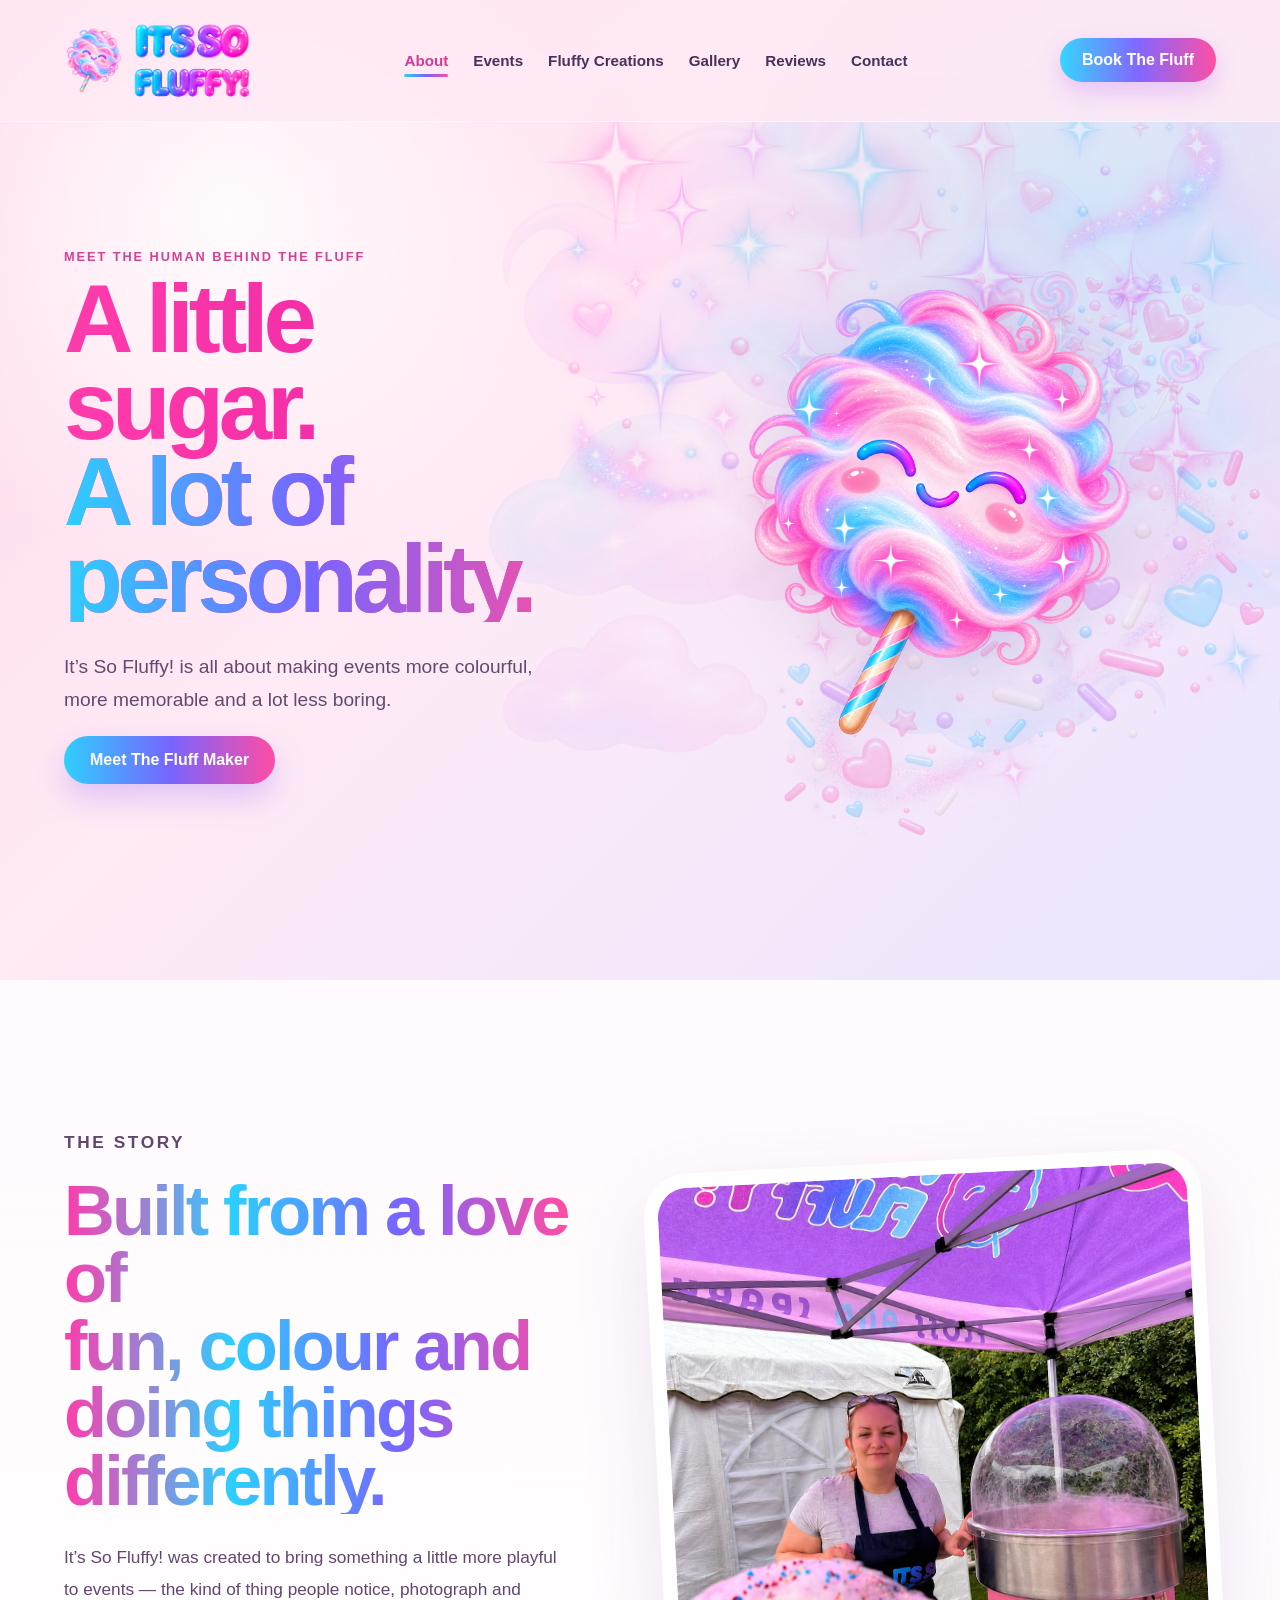
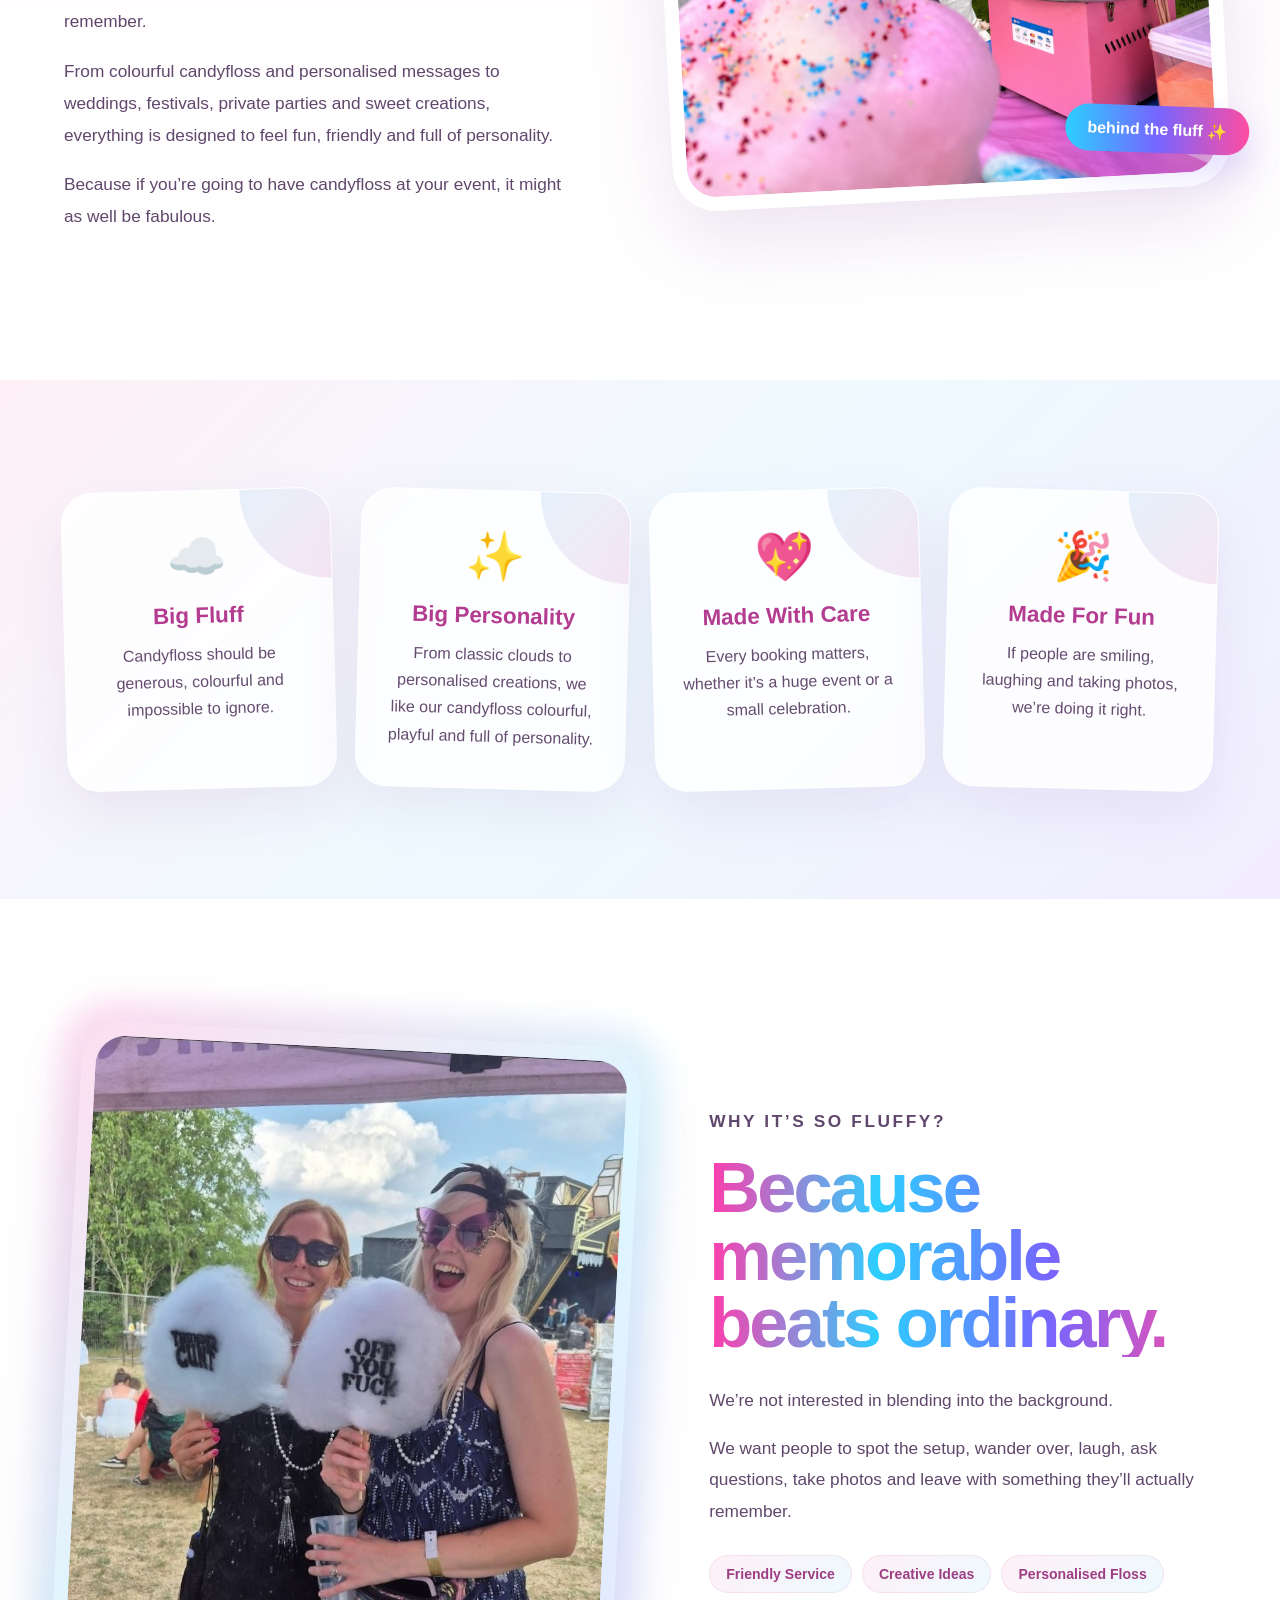
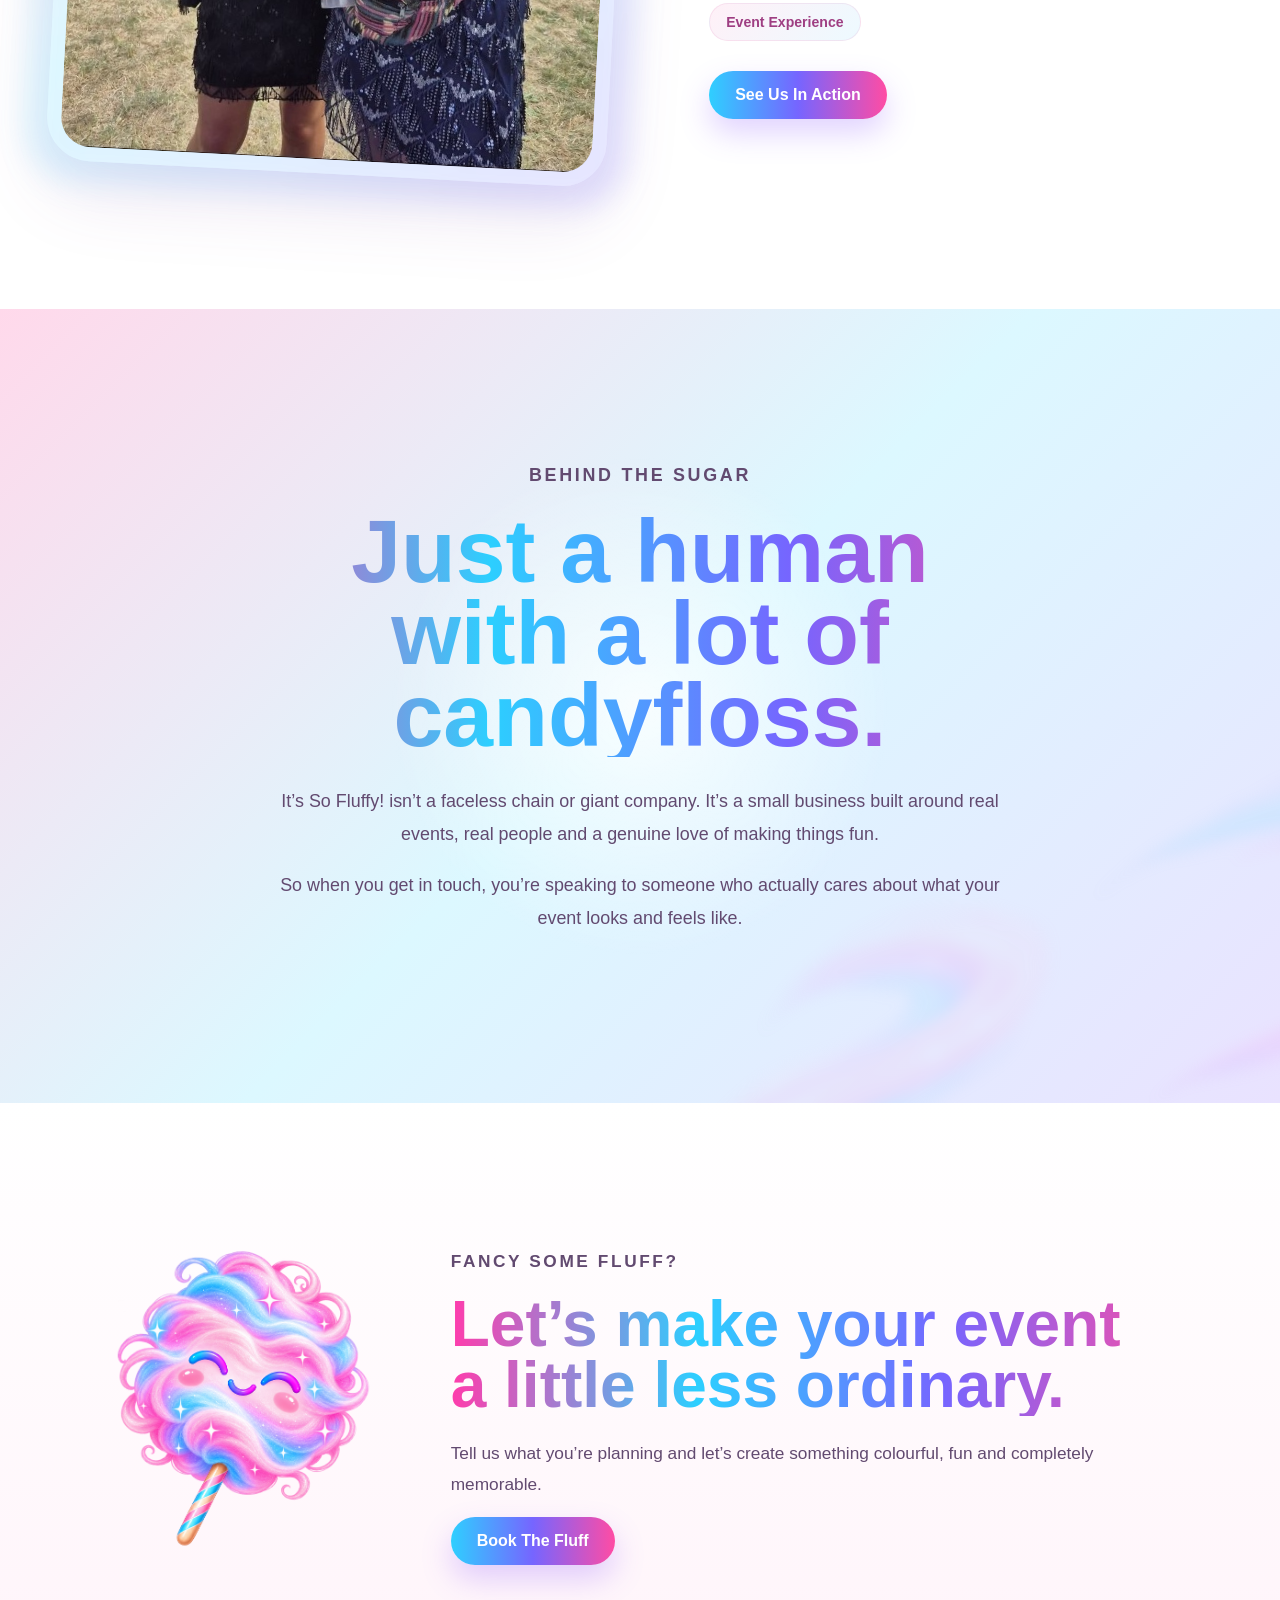
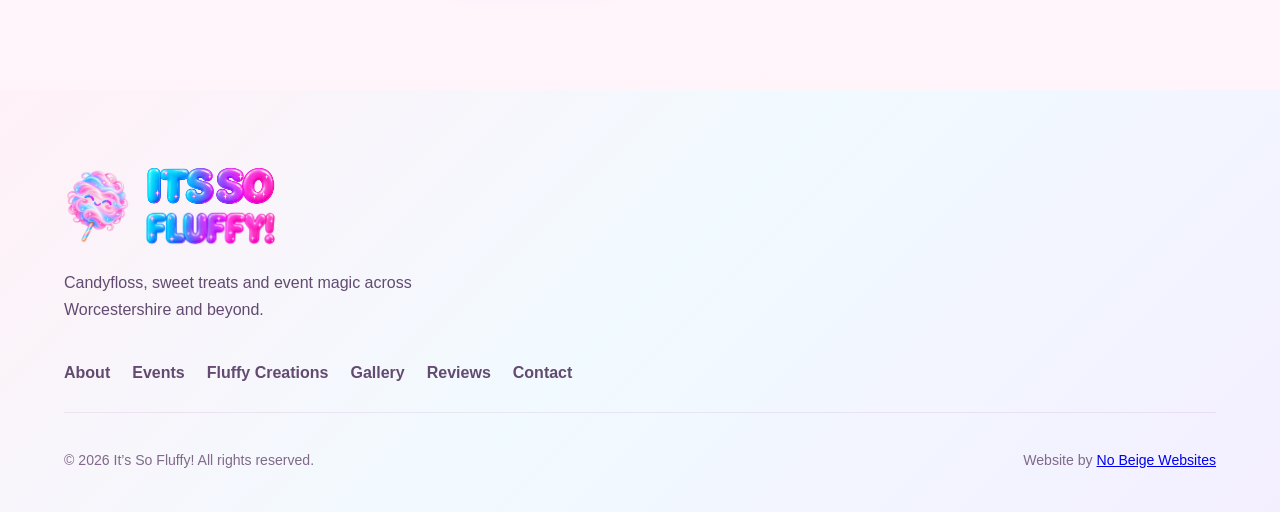
==== commit 20e0155b: "Update about.html" ====
--- a/about.html
+++ b/about.html
@@ -327,10 +327,9 @@
             </h3>
 
             <p>
-              No beige energy.
-              No boring setups.
-              No disappearing into the background.
-            </p>
+    From classic clouds to personalised creations, we like our candyfloss
+    colourful, playful and full of personality.
+  </p>
 
           </div>
 
